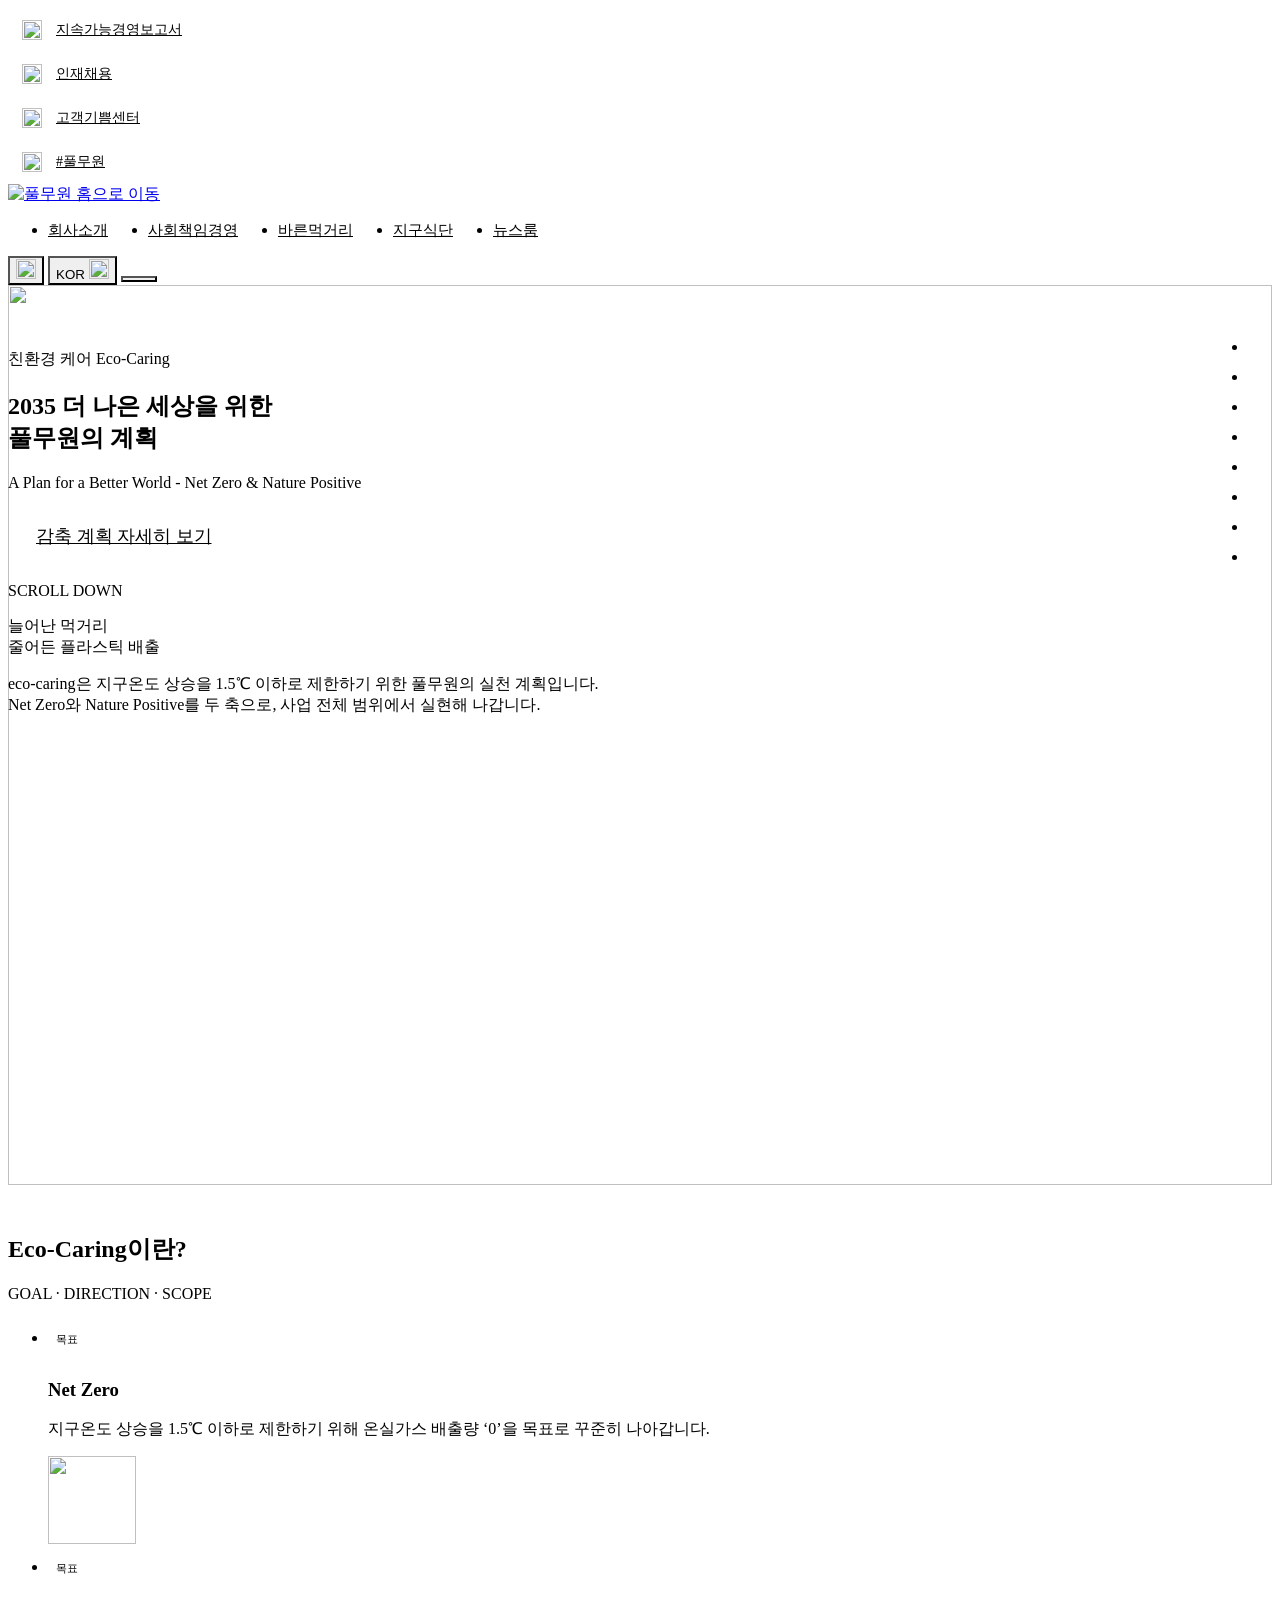
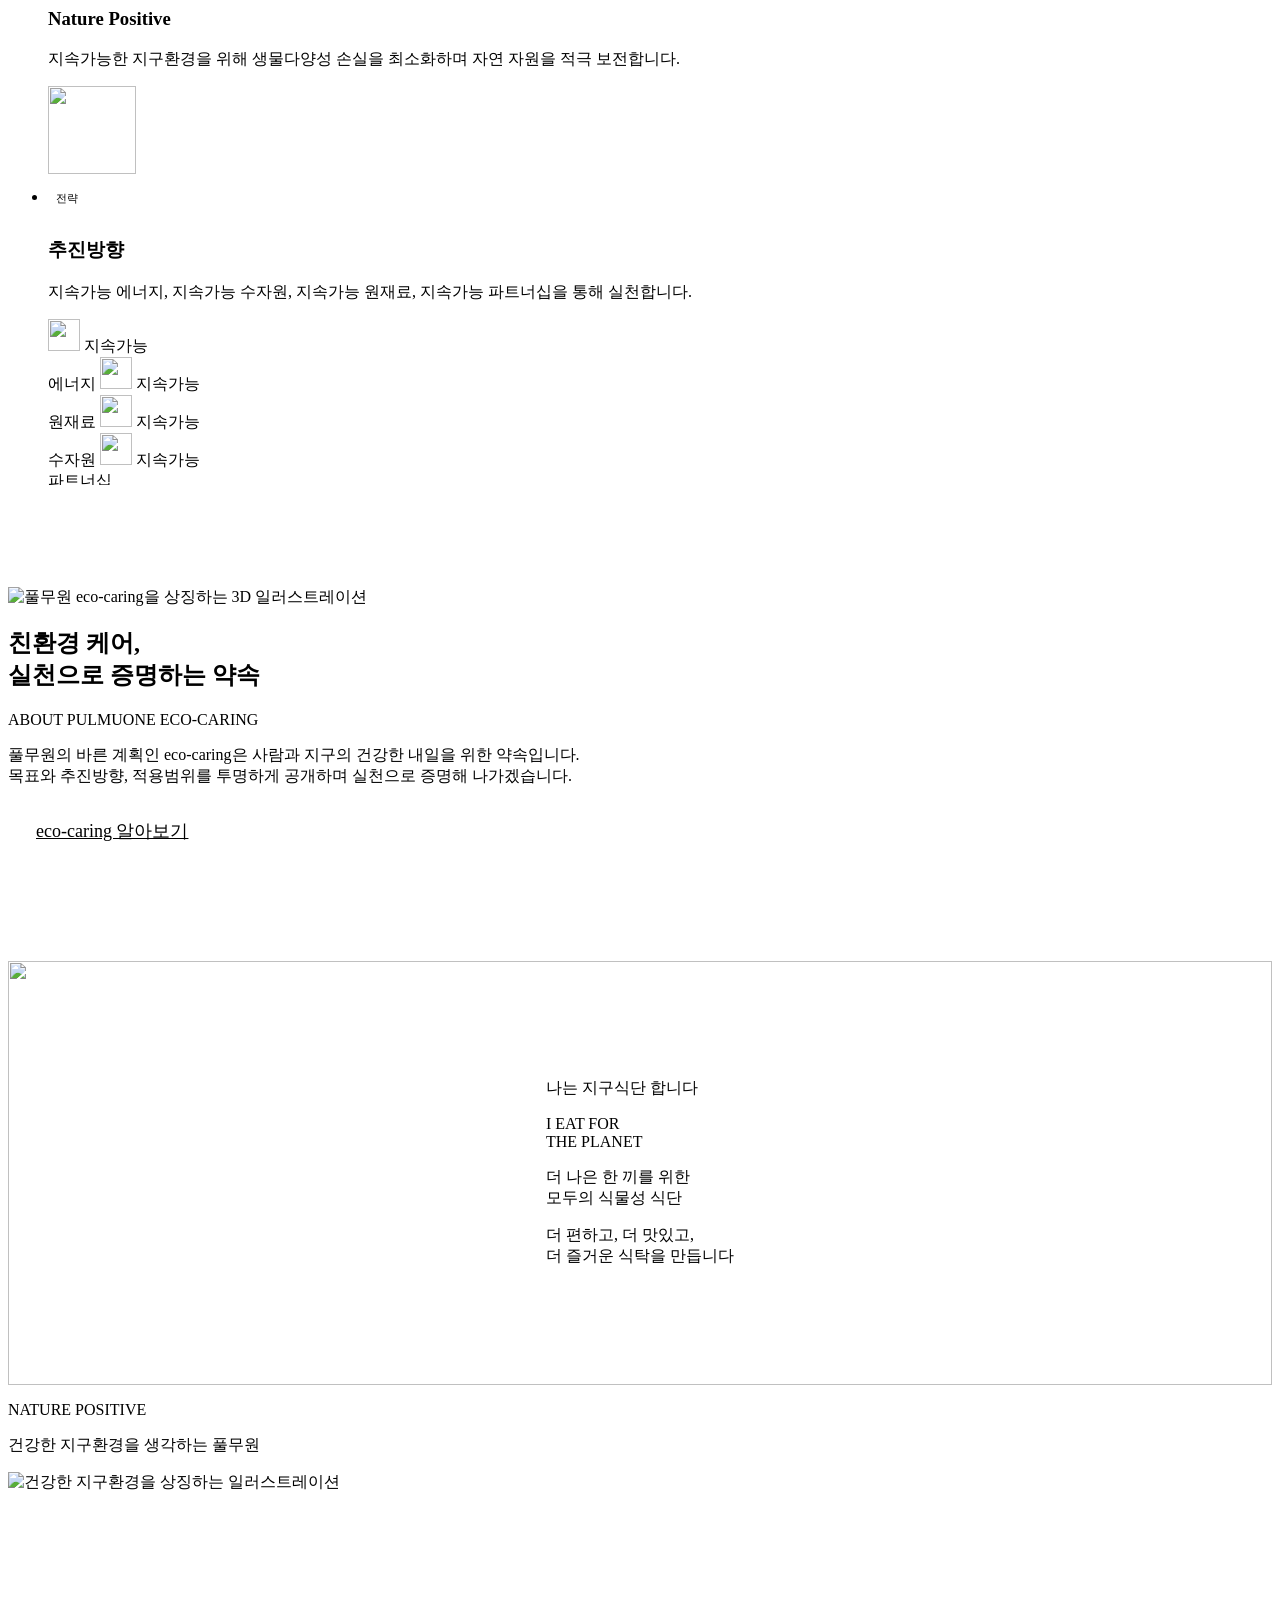
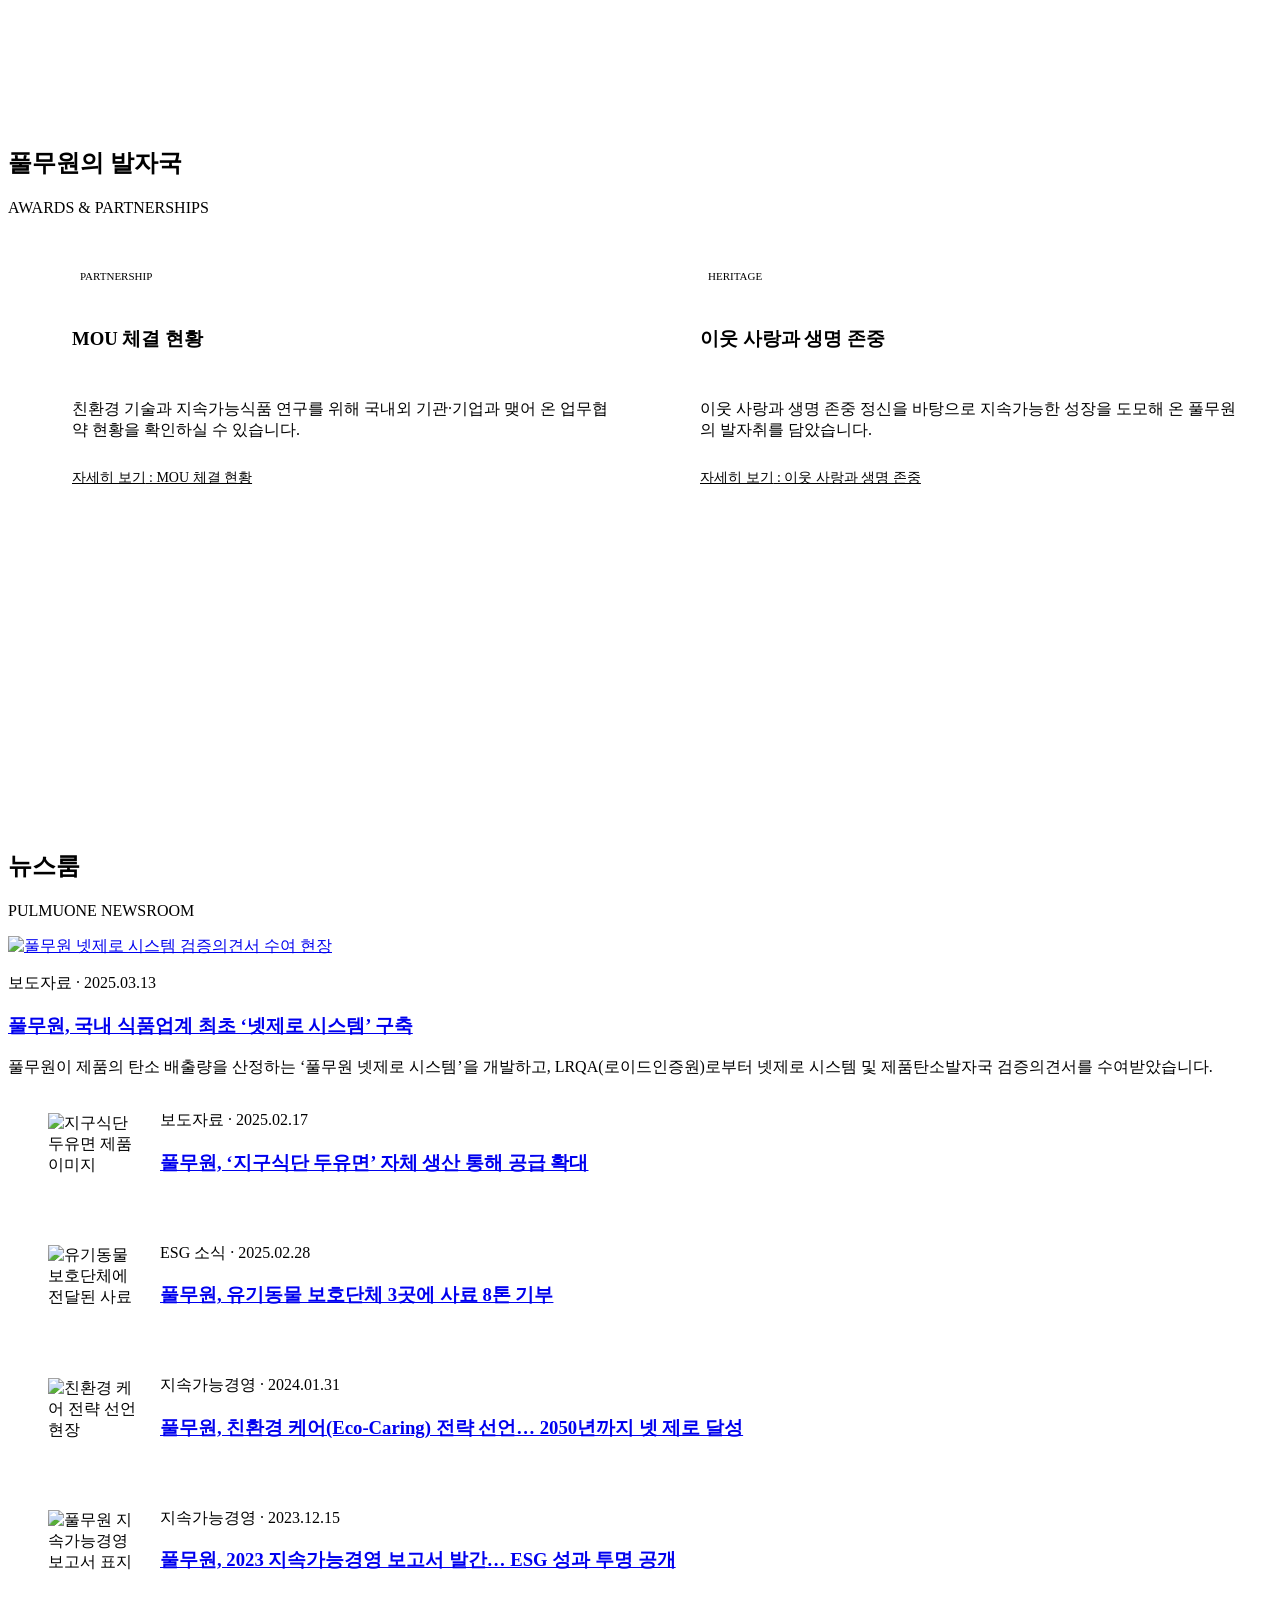
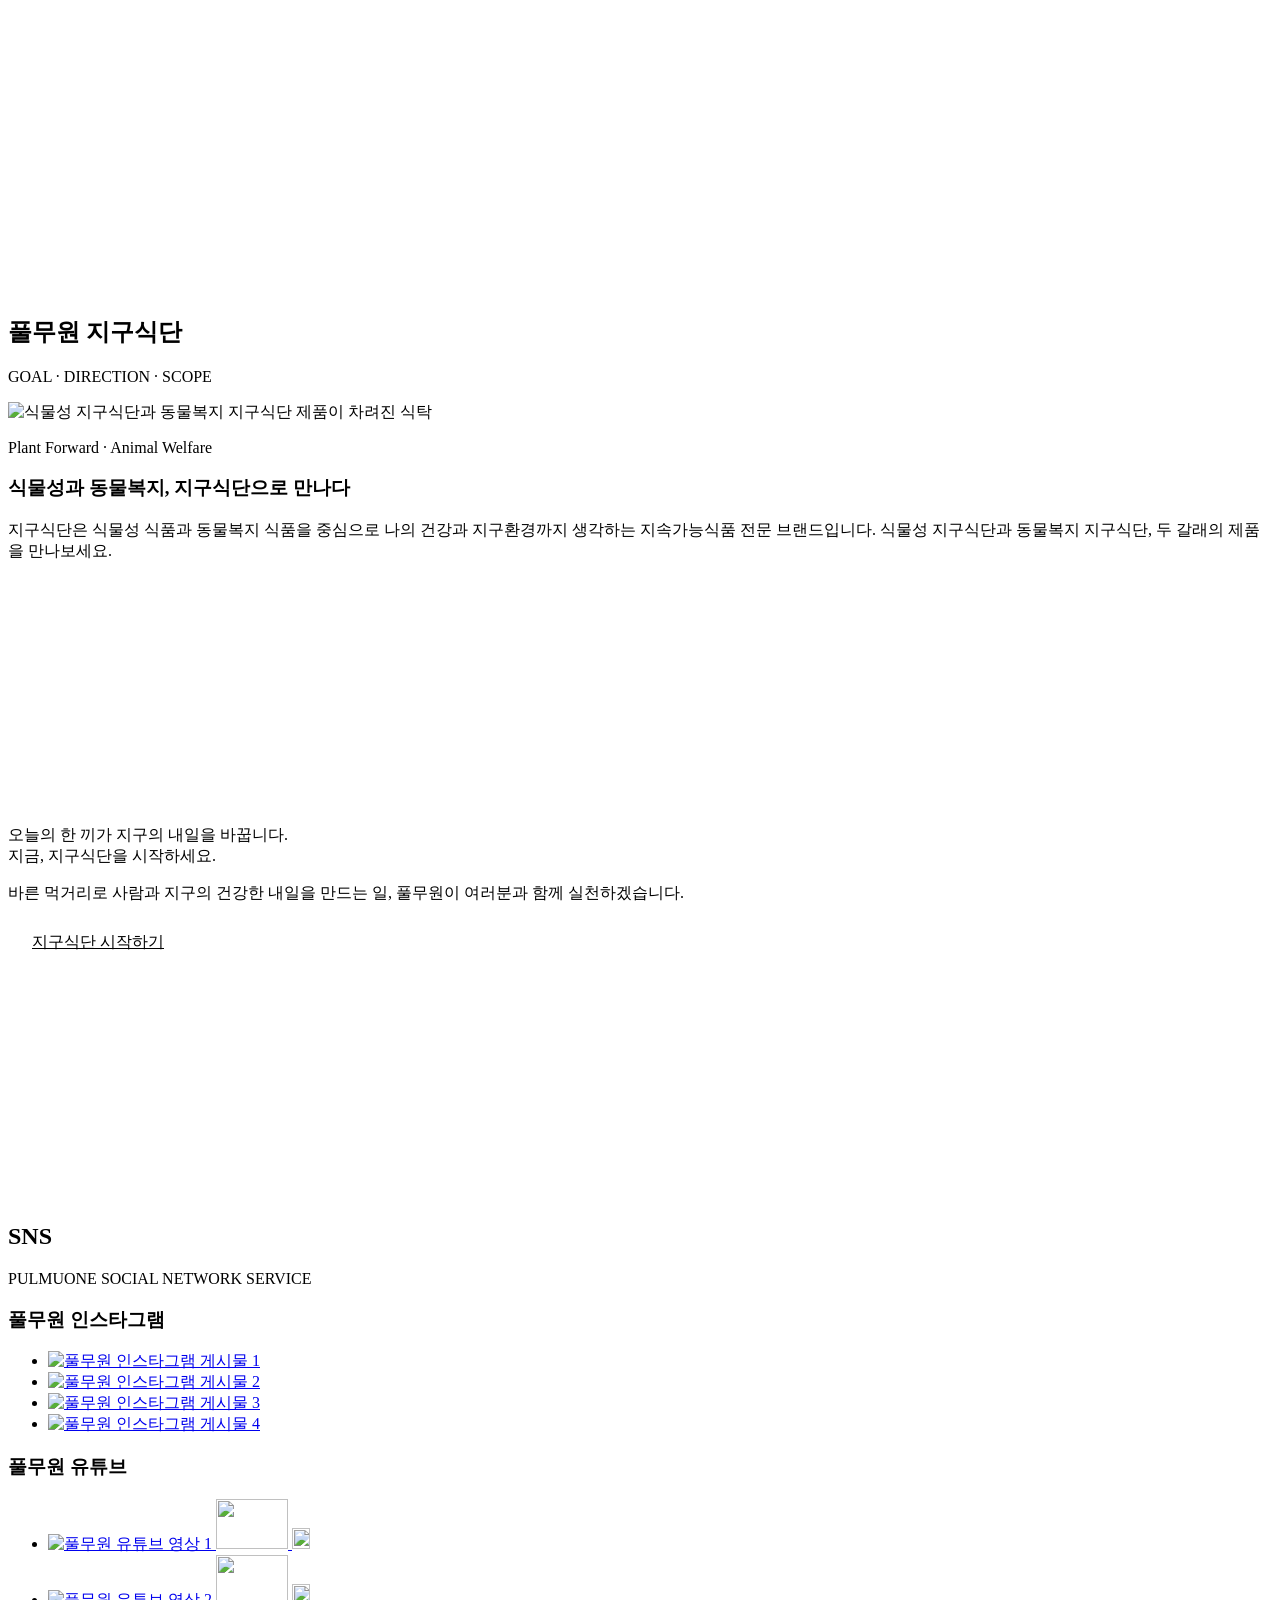
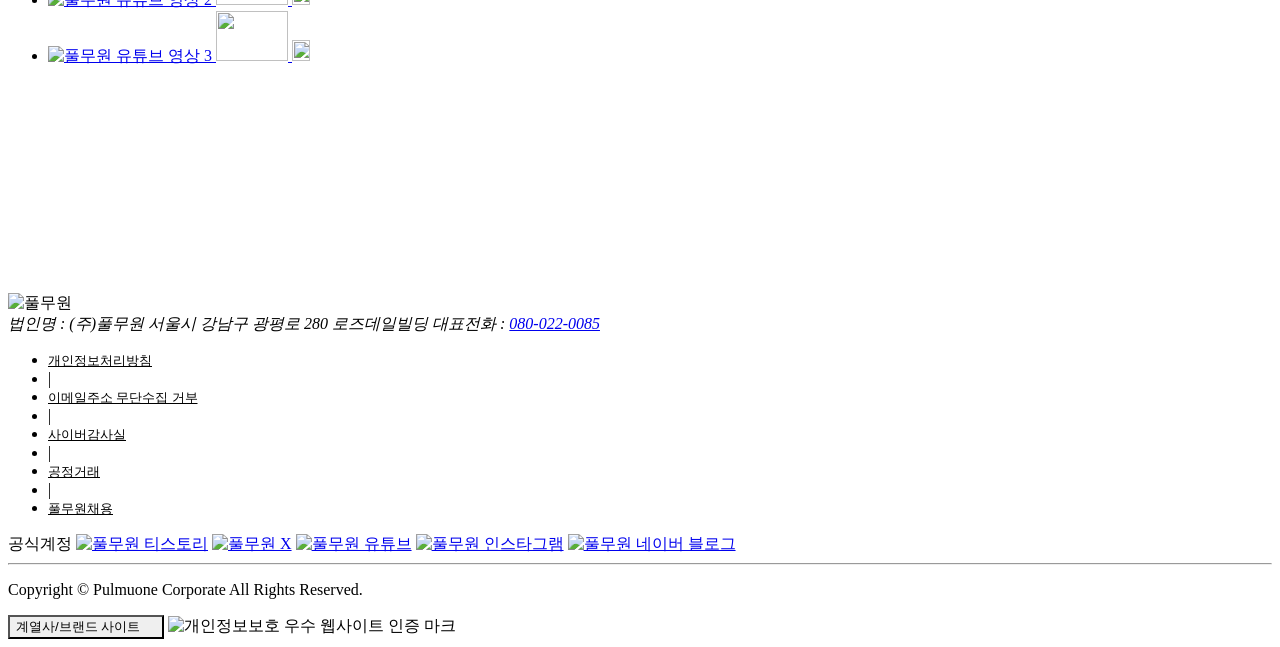
==== index.html @ fd233f51 "원일_ --color-gray-700 토큰 추가 및 Eco-Caring 카드 본문 색상 적용 - @theme에 --color-gray-700(#374151) 추가 (Figma gr" ====
<!DOCTYPE html>
<html lang="ko">
<head>
<meta charset="UTF-8" />
<meta name="viewport" content="width=device-width, initial-scale=1" />
<title>2035 더 나은 세상을 위한 풀무원의 계획 | 풀무원 Eco-Caring</title>
<meta name="description" content="eco-caring은 지구온도 상승을 1.5℃ 이하로 제한하기 위한 풀무원의 실천 계획입니다. Net Zero와 Nature Positive를 두 축으로 사업 전체 범위에서 실현해 나갑니다." />

<!-- Tailwind CSS v4 (Play CDN) -->
<script src="https://cdn.jsdelivr.net/npm/@tailwindcss/browser@4"></script>

<!-- Swiper 12 -->
<link rel="stylesheet" href="https://cdn.jsdelivr.net/npm/swiper@12/swiper-bundle.min.css" />

<!-- 프로젝트 스타일 -->
<link rel="stylesheet" href="assets/css/fonts.css" />
<link rel="stylesheet" href="assets/css/style.css" />

<style type="text/tailwindcss">
@theme {
  /* 모든 색은 kiwik_design_system(Figma) 팔레트 값만 쓴다.
     주석의 lime/green/gray 이름이 디자인시스템 변수명이다.
     같은 값을 가리키는 별칭 토큰은 두지 않는다 — 회색 계열은 팔레트 이름으로,
     역할이 뚜렷하고 값이 유일한 것만 의미 이름으로 남긴다. */

  /* ---------- 글꼴 ---------- */
  --font-sans: "NanumSquare Neo", "NanumSquare Neo Variable", system-ui, sans-serif;
  --font-weight-normal: 400;
  --font-weight-bold: 700;
  --font-weight-extrabold: 800;
  --font-weight-black: 900;

  /* ---------- 색: 브랜드 ---------- */
  --color-brand: #7bcc12;         /* lime/500 */
  --color-brand-700: #65a80f;     /* text/brand, icon/brand — Eco-Caring 카드 강조색(제목·아이콘·태그) */
  --color-green-50: #f2f9f3;      /* green/50 */
  --color-green-900: #002905;     /* green/900 */
  --color-green-950: #001903;     /* green/950 */
  --color-lime-800: #396204;      /* color/lime/800 — Eco-Caring 섹션 하단 배경 */
  --color-badge-brand: #f1f8e7;   /* lime/100 */
  --color-accent-globe: #4dad59;  /* green/400 */
  --color-stat-bg: #263826;       /* StatBlock 배경(감축 목표 카드) */

  /* ---------- 색: 회색 (배경·선·보조 글자 공용) ---------- */
  --color-gray-50: #f7f7f8;       /* gray/50 */
  --color-gray-100: #efeff1;      /* gray/100 — 푸터 배경, 카드 테두리 */
  --color-gray-200: #d9dade;      /* gray/200 — 구분선. gray/100은 푸터 배경과 같은 색이라 선이 사라진다 */
  --color-gray-400: #9ca1ab;      /* gray/400 — 보조 라벨, 구분자, 버튼 테두리 */

  --color-gray-700: #374151; /* token-exempt: @theme 정의 — gray/700 Eco-Caring 카드 본문 */

  /* ---------- 색: 글자 역할 ---------- */
  --color-text-primary: #31343b;  /* gray/800 */
  --color-text-secondary: #535964;/* gray/600 */
  --color-text-invert: #ffffff;   /* white */
  --color-footer-body: #6b7280;   /* gray/500 */

  /* ---------- 색: 스크림(사진 위 가독성 확보용) ---------- */
  --color-scrim-hero: rgba(0, 0, 0, 0.85);
  --color-scrim-banner: rgba(0, 0, 0, 0.45);

  /* ---------- 색: Hero CTA 버튼 ---------- */
  --color-cta: #6ba842; /* token-exempt: Figma Hero CTA 버튼 색(lime/700 계열, node 3010:193) */

  /* ---------- 반지름 ---------- */
  --radius-sm: 4px;
  --radius-md: 6px;
  --radius-lg: 8px;
  --radius-xl: 12px;
  --radius-2xl: 16px;
  --radius-3xl: 24px;

  /* ---------- 그림자 ---------- */
  --shadow-card: 0 1px 0 0 rgba(0, 0, 0, 0.05);

  /* ---------- 레이아웃 ---------- */
  /* 시안 콘텐츠 폭 1200px + 컨테이너 좌우 px-6(24px씩) = 1248px */
  --container-page: 1248px;
  --spacing-header-mobile: 64px;
  --spacing-header-desktop: 152px;
  /* 시안 About 미디어 500px @1080 뷰포트를 자르지 않는 상한 */
  --spacing-media-cap: 48vh;

  /* 시안 기준 미디어 옆 텍스트 열 고정 폭 */
  --spacing-text-col: 360px;
  --spacing-text-col-wide: 370px;

  /* 시안 Eco-Caring Value 카드 아이콘 크기 */
  --spacing-icon-circle-lg: 120px;
  --spacing-icon-lg: 88px;

  /* ---------- 비율 ---------- */
  --aspect-about: 38 / 25;
  --aspect-featured: 2 / 1;
  --aspect-thumb: 18 / 11;
  --aspect-community: 75 / 46;
  /* 시안 SNS 섹션 인스타그램 그리드 282x376 = 3:4 */
  --aspect-instagram: 3 / 4;

  /* ---------- 자간 ---------- */
  --tracking-tight: -0.035em;
  --tracking-tighter: -0.083em;
  --tracking-label: 0.167em;
  --tracking-tagline: 0.143em;
  --tracking-wider: 0.36em;
  --tracking-widest: 0.71em;

  /* ---------- 행간 ---------- */
  --leading-body: 1.6;
  --leading-body-lg: 1.7;

  /* ---------- 글자 크기 (데스크톱 1920px 기준 유동값) ---------- */
  --text-hero: clamp(2.25rem, 3.75vw, 4.5rem);
  --text-hero--line-height: 1.2;

  --text-hero-sub: clamp(1.375rem, 1.5625vw, 1.875rem);
  --text-hero-sub--line-height: 1.4;

  --text-section: clamp(1.625rem, 1.875vw, 2.25rem);
  --text-section--line-height: 1.15;

  --text-display: clamp(1.75rem, 2.0833vw, 2.5rem);
  --text-display--line-height: 1.3;

  --text-display-sm: clamp(1.375rem, 1.4583vw, 1.75rem);
  --text-display-sm--line-height: 1.35;

  --text-stat: clamp(2rem, 2.5vw, 3rem);
  --text-stat--line-height: 1.1;

  --text-card-lg: clamp(1.25rem, 1.25vw, 1.5rem);
  --text-card-lg--line-height: 1.25;

  --text-card: clamp(1.125rem, 1.1458vw, 1.375rem);
  --text-card--line-height: 1.3;

  --text-label: 15px;
  /* 시안 Stat Block 라벨 줄 높이 17px (= 15 × 17/15) */
  --text-label--line-height: calc(17 / 15);

  /* 시안 지구식단 배너 대형 제목(56px @1920px 캔버스) */
  --text-display-lg: clamp(2rem, 2.9167vw, 3.5rem);
  --text-display-lg--line-height: 1.3;
}

/* style.css에서만 참조하는 토큰.
   Tailwind v4는 기본적으로 "쓰인 변수"만 출력하고 Play CDN은 외부 CSS를 스캔하지 않는다.
   그래서 이 토큰들은 static으로 선언해 항상 출력되게 한다.
   (공식 문서: 테마 변수 전체 생성 = @theme static) */
@theme static {
  /* ---------- 선 두께·외곽선 ---------- */
  --spacing-hairline: 1px;
  --spacing-line-thick: 2px;
  --spacing-outline: 3px;
  --spacing-outline-offset: 2px;
  --spacing-underline-offset: 4px;

  /* ---------- 사진 위 흰 글자용 그림자 (색은 색 토큰에서 파생) ---------- */
  --shadow-text-hero: 0 1px 12px color-mix(in srgb, var(--color-black) 60%, transparent);
  --shadow-text-strong: 0 1px 16px color-mix(in srgb, var(--color-black) 75%, transparent);
}

/* 시안의 미디어:텍스트 2열 배치.
   텍스트 열은 고정 폭, 미디어는 남는 폭을 채운다. */
@utility grid-media-text {
  grid-template-columns: 1fr var(--spacing-text-col);
}

@utility grid-media-text-wide {
  grid-template-columns: 1fr var(--spacing-text-col-wide);
}
</style>
</head>

<body class="bg-white font-sans text-base text-text-primary">

<a class="skip-link" href="#main">본문 바로가기</a>

<!-- ================= 헤더 ================= -->
<header id="site-header" class="fixed inset-x-0 top-0 z-50 border-b border-gray-200 bg-white">
  <div class="mx-auto w-full max-w-page px-6">

    <!-- 상단 유틸리티 바 -->
    <div id="utility-bar" class="hidden h-14 items-center justify-end gap-1 overflow-hidden lg:flex">
      <a class="util-link" href="#section2">
        <span class="util-link__icon bg-gray-50"><img src="assets/icons/file-text.svg" alt="" width="20" height="20" /></span>
        <span>지속가능경영보고서</span>
      </a>
      <a class="util-link" href="#section4">
        <span class="util-link__icon bg-gray-50"><img src="assets/icons/users.svg" alt="" width="20" height="20" /></span>
        <span>인재채용</span>
      </a>
      <a class="util-link" href="#site-footer">
        <span class="util-link__icon bg-gray-50"><img src="assets/icons/message-square.svg" alt="" width="20" height="20" /></span>
        <span>고객기쁨센터</span>
      </a>
      <a class="util-link" href="#section6">
        <span class="util-link__icon bg-gray-50"><img src="assets/icons/shopping-cart.svg" alt="" width="20" height="20" /></span>
        <span class="font-bold">#풀무원</span>
      </a>
    </div>

    <!-- 메인 내비게이션 -->
    <div class="flex h-16 items-center justify-between lg:h-24">
      <a href="#section1" class="focus-ring shrink-0 rounded-md">
        <img src="assets/images/logo-pulmuone.png" alt="풀무원 홈으로 이동" class="w-24 lg:w-28" />
      </a>

      <nav id="primary-nav" class="site-nav" aria-label="주요 메뉴">
        <ul class="site-nav__list">
          <li><a class="site-nav__link" href="#section3">회사소개</a></li>
          <li><a class="site-nav__link" href="#section4">사회책임경영</a></li>
          <li><a class="site-nav__link" href="#section2">바른먹거리</a></li>
          <li><a class="site-nav__link" href="#section6">지구식단</a></li>
          <li><a class="site-nav__link" href="#section5">뉴스룸</a></li>
        </ul>
      </nav>

      <div class="flex items-center gap-4">
        <button type="button" class="focus-ring hidden size-9 items-center justify-center rounded-lg lg:flex" aria-label="통합 검색 열기">
          <img src="assets/icons/search.svg" alt="" width="20" height="20" class="size-5" />
        </button>

        <button type="button" class="focus-ring hidden items-center gap-1 rounded-lg border border-gray-400 p-2 text-base lg:flex" aria-label="KOR 언어 선택, 현재 한국어" aria-haspopup="listbox">
          <span>KOR</span>
          <img src="assets/icons/chevron-down.svg" alt="" width="20" height="20" class="size-5" />
        </button>

        <button type="button" id="menu-toggle" class="focus-ring flex size-10 items-center justify-center rounded-lg lg:hidden" aria-label="메뉴 열기" aria-expanded="false" aria-controls="primary-nav">
          <span class="menu-bars" aria-hidden="true"><span></span><span></span><span></span></span>
        </button>
      </div>
    </div>
  </div>
</header>

<!-- ================= 섹션 바로가기 (도트 내비) ================= -->
<nav class="dot-nav" aria-label="섹션 바로가기">
  <ul>
    <li><a class="dot-nav__link" href="#section1"><span class="dot-nav__dot" aria-hidden="true"></span><span class="dot-nav__text">2035 계획</span></a></li>
    <li><a class="dot-nav__link" href="#section2"><span class="dot-nav__dot" aria-hidden="true"></span><span class="dot-nav__text">Eco-Caring이란?</span></a></li>
    <li><a class="dot-nav__link" href="#section3"><span class="dot-nav__dot" aria-hidden="true"></span><span class="dot-nav__text">실천으로 증명하는 약속</span></a></li>
    <li><a class="dot-nav__link" href="#section4"><span class="dot-nav__dot" aria-hidden="true"></span><span class="dot-nav__text">풀무원의 발자국</span></a></li>
    <li><a class="dot-nav__link" href="#section5"><span class="dot-nav__dot" aria-hidden="true"></span><span class="dot-nav__text">뉴스룸</span></a></li>
    <li><a class="dot-nav__link" href="#section6"><span class="dot-nav__dot" aria-hidden="true"></span><span class="dot-nav__text">풀무원 지구식단</span></a></li>
    <li><a class="dot-nav__link" href="#section7"><span class="dot-nav__dot" aria-hidden="true"></span><span class="dot-nav__text">SNS</span></a></li>
    <li><a class="dot-nav__link" href="#site-footer"><span class="dot-nav__dot" aria-hidden="true"></span><span class="dot-nav__text">사이트 정보</span></a></li>
  </ul>
</nav>

<main id="main">

  <!-- ============================================================
       SECTION 1 — Hero
       ============================================================ -->
  <section id="section1" class="panel" aria-labelledby="hero-title">
    <div class="panel__scroll pt-header-mobile lg:pt-header-desktop">
      <div class="hero">
        <img src="assets/images/hero.png" alt="" class="hero__bg" />
        <div class="hero__scrim bg-gradient-to-b from-scrim-banner to-scrim-hero lg:bg-gradient-to-r lg:from-transparent lg:via-transparent lg:via-35% lg:to-scrim-hero" aria-hidden="true"></div>

        <div class="hero__inner mx-auto flex w-full max-w-page flex-col justify-between gap-12 px-6">
          <div class="flex flex-col items-start gap-6">
            <p class="flex items-center gap-2">
              <span class="h-0.5 w-10 shrink-0 bg-green-50" aria-hidden="true"></span>
              <span class="ts-strong text-sm font-bold tracking-widest text-green-50">친환경 케어 Eco-Caring</span>
            </p>

            <h1 id="hero-title" class="ts-hero text-hero font-black tracking-tight text-text-invert">
              2035 더 나은 세상을 위한<br />풀무원의 계획
            </h1>

            <p class="ts-hero text-base leading-body text-text-invert">
              A Plan for a Better World - Net Zero &amp; Nature Positive
            </p>

            <a class="btn-brand bg-cta mt-2 self-start" href="#section2">감축 계획 자세히 보기</a>
          </div>

          <div class="flex flex-col items-start justify-between gap-10 lg:flex-row lg:items-end">
            <p class="flex items-center gap-3 py-3">
              <span class="ts-hero text-sm font-bold tracking-wider text-text-invert">SCROLL DOWN</span>
              <span class="scroll-cue flex size-6 items-center justify-center" aria-hidden="true">
                <img src="assets/icons/arrow-down.svg" alt="" width="16" height="16" class="size-4" />
              </span>
            </p>

            <div class="flex max-w-2xl flex-col gap-3 lg:items-end lg:text-right">
              <p class="ts-hero text-hero-sub font-bold tracking-tighter text-text-invert">
                늘어난 먹거리<br />줄어든 플라스틱 배출
              </p>
              <p class="ts-strong text-base leading-body-lg text-text-invert">
                eco-caring은 지구온도 상승을 1.5℃ 이하로 제한하기 위한 풀무원의 실천 계획입니다.<br />
                Net Zero와 Nature Positive를 두 축으로, 사업 전체 범위에서 실현해 나갑니다.
              </p>
            </div>
          </div>
        </div>
      </div>
    </div>
  </section>

  <!-- ============================================================
       SECTION 2 — Eco-Caring이란? + 중장기 감축 목표
       ============================================================ -->
  <section id="section2" class="panel" aria-labelledby="s2-title">
    <div class="panel__scroll panel__scroll--split pt-header-mobile lg:pt-header-desktop">

      <div class="panel__block bg-white">
        <div class="mx-auto w-full max-w-page px-6">
          <header class="mb-10 flex flex-col gap-2">
            <h2 id="s2-title" class="text-section font-black text-text-primary">Eco-Caring이란?</h2>
            <p class="text-base text-text-secondary">GOAL · DIRECTION · SCOPE</p>
          </header>

          <ul class="grid grid-cols-1 gap-8 sm:grid-cols-3">
            <li class="relative flex flex-col gap-4 overflow-hidden rounded-xl border border-brand-700 bg-white p-10 shadow-card">
              <div class="absolute inset-x-0 top-0 h-1 bg-brand-700" aria-hidden="true"></div>
              <div class="flex flex-col gap-4">
                <p class="badge rounded-sm bg-brand-700 text-white">목표</p>
                <h3 class="text-3xl font-black text-brand-700">Net Zero</h3>
                <p class="text-sm leading-body text-gray-700">지구온도 상승을 1.5℃ 이하로 제한하기 위해 온실가스 배출량 ‘0’을 목표로 꾸준히 나아갑니다.</p>
              </div>
              <div class="flex flex-1 items-center justify-center">
                <span class="flex size-icon-circle-lg items-center justify-center rounded-full bg-green-50">
                  <img src="assets/icons/factory.svg" alt="" width="88" height="88" class="size-icon-lg" />
                </span>
              </div>
            </li>

            <li class="relative flex flex-col gap-4 overflow-hidden rounded-xl border border-brand-700 bg-white p-10 shadow-card">
              <div class="absolute inset-x-0 top-0 h-1 bg-brand-700" aria-hidden="true"></div>
              <div class="flex flex-col gap-4">
                <p class="badge rounded-sm bg-brand-700 text-white">목표</p>
                <h3 class="text-3xl font-black text-brand-700">Nature Positive</h3>
                <p class="text-sm leading-body text-gray-700">지속가능한 지구환경을 위해 생물다양성 손실을 최소화하며 자연 자원을 적극 보전합니다.</p>
              </div>
              <div class="flex flex-1 items-center justify-center">
                <span class="flex size-icon-circle-lg items-center justify-center rounded-full bg-green-50">
                  <img src="assets/icons/leaf.svg" alt="" width="88" height="88" class="size-icon-lg" />
                </span>
              </div>
            </li>

            <li class="relative flex flex-col gap-4 overflow-hidden rounded-xl border border-brand-700 bg-white p-10 shadow-card">
              <div class="absolute inset-x-0 top-0 h-1 bg-brand-700" aria-hidden="true"></div>
              <div class="flex flex-col gap-4">
                <p class="badge rounded-sm bg-brand-700 text-white">전략</p>
                <h3 class="text-3xl font-black text-brand-700">추진방향</h3>
                <p class="text-sm leading-body text-gray-700 text-center">지속가능 에너지, 지속가능 수자원, 지속가능 원재료, 지속가능 파트너십을 통해 실천합니다.</p>
              </div>
              <div class="grid grid-cols-2 gap-4 pt-2">
                <span class="flex flex-col items-center gap-1.5">
                  <span class="flex size-16 items-center justify-center rounded-full bg-green-50">
                    <img src="assets/icons/zap.svg" alt="" width="32" height="32" class="size-8" />
                  </span>
                  <span class="text-xs font-bold text-brand-700">지속가능<br />에너지</span>
                </span>
                <span class="flex flex-col items-center gap-1.5">
                  <span class="flex size-16 items-center justify-center rounded-full bg-green-50">
                    <img src="assets/icons/globe-mini.svg" alt="" width="32" height="32" class="size-8" />
                  </span>
                  <span class="text-xs font-bold text-brand-700">지속가능<br />원재료</span>
                </span>
                <span class="flex flex-col items-center gap-1.5">
                  <span class="flex size-16 items-center justify-center rounded-full bg-green-50">
                    <img src="assets/icons/droplet.svg" alt="" width="32" height="32" class="size-8" />
                  </span>
                  <span class="text-xs font-bold text-brand-700">지속가능<br />수자원</span>
                </span>
                <span class="flex flex-col items-center gap-1.5">
                  <span class="flex size-16 items-center justify-center rounded-full bg-green-50">
                    <img src="assets/icons/handshake.svg" alt="" width="32" height="32" class="size-8" />
                  </span>
                  <span class="text-xs font-bold text-brand-700">지속가능<br />파트너십</span>
                </span>
              </div>
            </li>
          </ul>
        </div>
      </div>

      <div class="panel__block panel__block--auto bg-lime-800">
        <div class="mx-auto w-full max-w-page px-6">
          <header class="mb-10 flex flex-col gap-2">
            <h2 class="text-section font-black text-text-invert">2035 풀무원의 중장기 감축 목표</h2>
            <p class="text-base text-gray-400">PULMUONE ECO-CARING BY NUMBERS</p>
          </header>

          <ul class="grid grid-cols-1 gap-3 sm:grid-cols-2 sm:gap-4 lg:grid-cols-4 lg:gap-6">
            <li class="stat-block bg-green-950 shadow-card sm:bg-stat-bg">
              <p class="text-stat font-extrabold text-green-50">2050</p>
              <p class="text-xl font-bold text-white">Net Zero 달성 목표 연도</p>
            </li>
            <li class="stat-block bg-green-950 shadow-card sm:bg-stat-bg">
              <p class="text-stat font-extrabold text-green-50">13%</p>
              <p class="text-xl font-bold text-white">수자원 사용량 감축</p>
            </li>
            <li class="stat-block bg-green-950 shadow-card sm:bg-stat-bg">
              <p class="text-stat font-extrabold text-green-50">20%</p>
              <p class="text-xl font-bold text-white">플라스틱 사용량 감축</p>
            </li>
            <li class="stat-block bg-green-950 shadow-card sm:bg-stat-bg">
              <p class="text-stat font-extrabold text-green-50">20%</p>
              <p class="text-xl font-bold text-white">온실가스 감축</p>
            </li>
          </ul>
        </div>
      </div>

    </div>
  </section>

  <!-- ============================================================
       SECTION 3 — 실천으로 증명하는 약속 + 지구시민 배너
       ============================================================ -->
  <section id="section3" class="panel" aria-labelledby="s3-title">
    <div class="panel__scroll panel__scroll--split pt-header-mobile lg:pt-header-desktop">

      <div class="panel__block bg-white">
        <div class="mx-auto grid w-full max-w-page items-center gap-10 px-6 lg:grid-media-text lg:gap-20">
          <img src="assets/images/about-media.png" alt="풀무원 eco-caring을 상징하는 3D 일러스트레이션" class="aspect-about max-h-media-cap w-full rounded-2xl object-cover" loading="lazy" />

          <div class="flex flex-col items-start gap-8">
            <header class="flex flex-col gap-2">
              <h2 id="s3-title" class="text-section font-black text-text-primary">친환경 케어,<br />실천으로 증명하는 약속</h2>
              <p class="text-base text-text-secondary">ABOUT PULMUONE ECO-CARING</p>
            </header>

            <p class="text-base leading-normal text-text-primary">
              풀무원의 바른 계획인 eco-caring은 사람과 지구의 건강한 내일을 위한 약속입니다.<br />
              목표와 추진방향, 적용범위를 투명하게 공개하며 실천으로 증명해 나가겠습니다.
            </p>

            <a class="btn-brand bg-brand" href="#section2">
              eco-caring 알아보기
              <img src="assets/icons/arrow-right.svg" alt="" width="16" height="16" class="size-4" />
            </a>
          </div>
        </div>
      </div>

      <div class="panel__block panel__block--media">
        <img src="assets/images/global-citizen-banner.png" alt="" class="hero__bg" />
        <div class="absolute inset-0 bg-scrim-banner" aria-hidden="true"></div>

        <div class=”relative mx-auto flex w-full max-w-page flex-col items-start gap-2.5 px-6”>
          <p class=”ts-hero text-display-lg font-black text-text-invert”>나는 지구식단 합니다</p>
          <p class=”ts-hero text-display-lg font-bold text-text-invert”>I EAT FOR<br />THE PLANET</p>
          <p class=”ts-strong text-display font-bold text-text-invert”>더 나은 한 끼를 위한<br />모두의 식물성 식단</p>
          <p class=”ts-strong text-section font-bold text-text-invert”>더 편하고, 더 맛있고,<br />더 즐거운 식탁을 만듭니다</p>
        </div>
      </div>

    </div>
  </section>

  <!-- ============================================================
       SECTION 3-M — Nature Positive (모바일 전용, 데스크톱에서 hidden)
       모바일 Figma node 3007:2579 기준
       ============================================================ -->
  <section class="lg:hidden bg-gray-50" aria-label="지구환경 보호">
    <div class="flex flex-col items-center gap-4 px-8 py-10 text-center">
      <p class="text-xs font-extrabold uppercase tracking-label text-brand-700">NATURE POSITIVE</p>
      <p class="text-lg font-extrabold text-text-primary">건강한 지구환경을 생각하는 풀무원</p>
      <!-- 지구 일러스트 에셋(earth-illustration.png)이 assets/images에 없어
           about-media.png로 임시 대체. 실제 에셋 추가 후 교체 필요. -->
      <img src="assets/images/about-media.png" alt="건강한 지구환경을 상징하는 일러스트레이션" class="size-44 rounded-full object-cover" loading="lazy" />
    </div>
  </section>

  <!-- ============================================================
       SECTION 4 — 풀무원의 발자국
       ============================================================ -->
  <section id="section4" class="panel" aria-labelledby="s4-title">
    <div class="panel__scroll pt-header-mobile lg:pt-header-desktop">
      <div class="panel__block bg-white">
        <div class="mx-auto w-full max-w-page px-6">
          <header class="mb-10 flex flex-col gap-2">
            <h2 id="s4-title" class="text-section font-black text-text-primary">풀무원의 발자국</h2>
            <p class="text-base text-text-secondary">AWARDS &amp; PARTNERSHIPS</p>
          </header>

          <div class="swiper card-swiper" data-swiper="csr">
            <ul class="swiper-wrapper">
              <li class="swiper-slide csr-card shadow-card">
                <p class="badge rounded-sm bg-badge-brand text-green-950">PARTNERSHIP</p>
                <h3 class="text-card font-bold text-text-primary">MOU 체결 현황</h3>
                <p class="text-sm leading-body text-text-secondary">
                  친환경 기술과 지속가능식품 연구를 위해 국내외 기관·기업과 맺어 온 업무협약 현황을 확인하실 수 있습니다.
                </p>
                <a class="card-link card-link--dark" href="#section5">자세히 보기<span class="sr-only"> : MOU 체결 현황</span></a>
              </li>

              <li class="swiper-slide csr-card shadow-card">
                <p class="badge rounded-sm bg-badge-brand text-green-950">HERITAGE</p>
                <h3 class="text-card font-bold text-text-primary">이웃 사랑과 생명 존중</h3>
                <p class="text-sm leading-body text-text-secondary">
                  이웃 사랑과 생명 존중 정신을 바탕으로 지속가능한 성장을 도모해 온 풀무원의 발자취를 담았습니다.
                </p>
                <a class="card-link card-link--dark" href="#section5">자세히 보기<span class="sr-only"> : 이웃 사랑과 생명 존중</span></a>
              </li>
            </ul>
            <div class="swiper-pagination" data-pagination="csr"></div>
          </div>
        </div>
      </div>
    </div>
  </section>

  <!-- ============================================================
       SECTION 5 — 뉴스룸
       ============================================================ -->
  <section id="section5" class="panel" aria-labelledby="s5-title">
    <div class="panel__scroll pt-header-mobile lg:pt-header-desktop">
      <div class="panel__block bg-white">
        <div class="mx-auto w-full max-w-page px-6">
          <header class="mb-10 flex flex-col gap-2">
            <h2 id="s5-title" class="text-section font-black text-text-primary">뉴스룸</h2>
            <p class="text-base text-text-secondary">PULMUONE NEWSROOM</p>
          </header>

          <div class="grid gap-10 lg:grid-media-text">
            <article class="flex flex-col gap-6">
              <a class="focus-ring block overflow-hidden rounded-xl" href="#section5">
                <img src="assets/images/news-featured.png" alt="풀무원 넷제로 시스템 검증의견서 수여 현장" class="aspect-featured w-full object-cover" loading="lazy" />
              </a>
              <p class="text-sm font-bold text-green-900">보도자료 · 2025.03.13</p>
              <h3 class="text-display-sm font-extrabold text-text-primary">
                <a class="focus-ring" href="#section5">풀무원, 국내 식품업계 최초 ‘넷제로 시스템’ 구축</a>
              </h3>
              <p class="text-base leading-normal text-footer-body">
                풀무원이 제품의 탄소 배출량을 산정하는 ‘풀무원 넷제로 시스템’을 개발하고, LRQA(로이드인증원)로부터 넷제로 시스템 및 제품탄소발자국 검증의견서를 수여받았습니다.
              </p>
            </article>

            <div class="swiper card-swiper" data-swiper="news">
              <ul class="swiper-wrapper">
                <li class="swiper-slide news-row">
                  <img src="assets/images/news-small-1.png" alt="지구식단 두유면 제품 이미지" class="news-row__thumb aspect-thumb" loading="lazy" />
                  <div class="flex min-w-0 flex-col gap-2">
                    <p class="text-xs font-bold text-green-900">보도자료 · 2025.02.17</p>
                    <h3 class="text-lg font-bold text-text-primary">
                      <a class="focus-ring" href="#section5">풀무원, ‘지구식단 두유면’ 자체 생산 통해 공급 확대</a>
                    </h3>
                  </div>
                </li>
                <li class="swiper-slide news-row">
                  <img src="assets/images/news-small-2.png" alt="유기동물 보호단체에 전달된 사료" class="news-row__thumb aspect-thumb" loading="lazy" />
                  <div class="flex min-w-0 flex-col gap-2">
                    <p class="text-xs font-bold text-green-900">ESG 소식 · 2025.02.28</p>
                    <h3 class="text-lg font-bold text-text-primary">
                      <a class="focus-ring" href="#section5">풀무원, 유기동물 보호단체 3곳에 사료 8톤 기부</a>
                    </h3>
                  </div>
                </li>
                <li class="swiper-slide news-row">
                  <img src="assets/images/news-small-3.png" alt="친환경 케어 전략 선언 현장" class="news-row__thumb aspect-thumb" loading="lazy" />
                  <div class="flex min-w-0 flex-col gap-2">
                    <p class="text-xs font-bold text-green-900">지속가능경영 · 2024.01.31</p>
                    <h3 class="text-lg font-bold text-text-primary">
                      <a class="focus-ring" href="#section5">풀무원, 친환경 케어(Eco-Caring) 전략 선언… 2050년까지 넷 제로 달성</a>
                    </h3>
                  </div>
                </li>
                <li class="swiper-slide news-row">
                  <img src="assets/images/news-small-1.png" alt="풀무원 지속가능경영 보고서 표지" class="news-row__thumb aspect-thumb" loading="lazy" />
                  <div class="flex min-w-0 flex-col gap-2">
                    <p class="text-xs font-bold text-green-900">지속가능경영 · 2023.12.15</p>
                    <h3 class="text-lg font-bold text-text-primary">
                      <a class="focus-ring" href="#section5">풀무원, 2023 지속가능경영 보고서 발간… ESG 성과 투명 공개</a>
                    </h3>
                  </div>
                </li>
              </ul>
              <div class="swiper-pagination" data-pagination="news"></div>
            </div>
          </div>
        </div>
      </div>
    </div>
  </section>

  <!-- ============================================================
       SECTION 6 — 풀무원 지구식단 + CTA
       ============================================================ -->
  <section id="section6" class="panel" aria-labelledby="s6-title">
    <div class="panel__scroll panel__scroll--split pt-header-mobile lg:pt-header-desktop">

      <div class="panel__block bg-white">
        <div class="mx-auto w-full max-w-page px-6">
          <header class="mb-10 flex flex-col gap-2">
            <h2 id="s6-title" class="text-section font-black text-text-primary">풀무원 지구식단</h2>
            <p class="text-base text-text-secondary">GOAL · DIRECTION · SCOPE</p>
          </header>

          <div class="grid items-center gap-10 lg:grid-media-text-wide lg:gap-20">
            <img src="assets/images/community-1.png" alt="식물성 지구식단과 동물복지 지구식단 제품이 차려진 식탁" class="aspect-community max-h-media-cap w-full rounded-2xl object-cover" loading="lazy" />

            <div class="flex flex-col gap-6">
              <p class="text-sm font-bold uppercase tracking-tagline text-green-900">Plant Forward · Animal Welfare</p>
              <h3 class="text-display-sm font-extrabold text-text-primary">식물성과 동물복지, 지구식단으로 만나다</h3>
              <p class="text-base leading-normal text-footer-body">
                지구식단은 식물성 식품과 동물복지 식품을 중심으로 나의 건강과 지구환경까지 생각하는 지속가능식품 전문 브랜드입니다. 식물성 지구식단과 동물복지 지구식단, 두 갈래의 제품을 만나보세요.
              </p>
            </div>
          </div>
        </div>
      </div>

      <div class="panel__block panel__block--auto panel__block--cta bg-green-50">
        <div class="mx-auto flex w-full max-w-page flex-col items-center gap-8 px-6 text-center">
          <p class="text-display font-extrabold text-green-900">
            오늘의 한 끼가 지구의 내일을 바꿉니다.<br />지금, 지구식단을 시작하세요.
          </p>
          <p class="text-base text-text-primary">
            바른 먹거리로 사람과 지구의 건강한 내일을 만드는 일, 풀무원이 여러분과 함께 실천하겠습니다.
          </p>
          <a class="btn-brand btn-brand--sm bg-brand" href="#site-footer">지구식단 시작하기</a>
        </div>
      </div>

    </div>
  </section>

  <!-- ============================================================
       SECTION 7 — SNS
       ============================================================ -->
  <section id="section7" class="panel" aria-labelledby="s7-title">
    <div class="panel__scroll pt-header-mobile lg:pt-header-desktop">
      <div class="panel__block bg-white">
        <div class="mx-auto w-full max-w-page px-6">
          <header class="mb-10 flex flex-col gap-2">
            <h2 id="s7-title" class="text-section font-black text-text-primary">SNS</h2>
            <p class="text-base text-text-secondary">PULMUONE SOCIAL NETWORK SERVICE</p>
          </header>

          <div class="flex flex-col gap-6 pb-6">
            <h3 class="text-3xl font-extrabold text-text-primary">풀무원 인스타그램</h3>
            <ul class="grid grid-cols-2 gap-6 lg:grid-cols-4">
              <li>
                <a class="focus-ring block overflow-hidden rounded-xl border border-gray-200" href="#site-footer">
                  <img src="assets/images/social-instagram-1.png" alt="풀무원 인스타그램 게시물 1" class="aspect-instagram w-full object-cover" loading="lazy" />
                </a>
              </li>
              <li>
                <a class="focus-ring block overflow-hidden rounded-xl border border-gray-200" href="#site-footer">
                  <img src="assets/images/social-instagram-2.png" alt="풀무원 인스타그램 게시물 2" class="aspect-instagram w-full object-cover" loading="lazy" />
                </a>
              </li>
              <li>
                <a class="focus-ring block overflow-hidden rounded-xl border border-gray-200" href="#site-footer">
                  <img src="assets/images/social-instagram-3.png" alt="풀무원 인스타그램 게시물 3" class="aspect-instagram w-full object-cover" loading="lazy" />
                </a>
              </li>
              <li>
                <a class="focus-ring block overflow-hidden rounded-xl border border-gray-200" href="#site-footer">
                  <img src="assets/images/social-instagram-4.png" alt="풀무원 인스타그램 게시물 4" class="aspect-instagram w-full object-cover" loading="lazy" />
                </a>
              </li>
            </ul>
          </div>

          <div class="flex flex-col gap-6 py-6">
            <h3 class="text-3xl font-extrabold text-text-primary">풀무원 유튜브</h3>
            <ul class="grid grid-cols-1 gap-6 lg:grid-cols-3">
              <li class="relative">
                <a class="focus-ring block overflow-hidden rounded-xl border border-gray-200" href="#site-footer">
                  <img src="assets/images/social-youtube-1.png" alt="풀무원 유튜브 영상 1" class="aspect-video w-full object-cover" loading="lazy" />
                  <span class="absolute inset-0 flex items-center justify-center" aria-hidden="true">
                    <span class="relative flex items-center justify-center">
                      <img src="assets/icons/youtube-badge.svg" alt="" width="72" height="50" />
                      <img src="assets/icons/play.svg" alt="" width="18" height="21" class="absolute inset-0 m-auto" />
                    </span>
                  </span>
                </a>
              </li>
              <li class="relative">
                <a class="focus-ring block overflow-hidden rounded-xl border border-gray-200" href="#site-footer">
                  <img src="assets/images/social-youtube-2.png" alt="풀무원 유튜브 영상 2" class="aspect-video w-full object-cover" loading="lazy" />
                  <span class="absolute inset-0 flex items-center justify-center" aria-hidden="true">
                    <span class="relative flex items-center justify-center">
                      <img src="assets/icons/youtube-badge.svg" alt="" width="72" height="50" />
                      <img src="assets/icons/play.svg" alt="" width="18" height="21" class="absolute inset-0 m-auto" />
                    </span>
                  </span>
                </a>
              </li>
              <li class="relative">
                <a class="focus-ring block overflow-hidden rounded-xl border border-gray-200" href="#site-footer">
                  <img src="assets/images/social-youtube-3.png" alt="풀무원 유튜브 영상 3" class="aspect-video w-full object-cover" loading="lazy" />
                  <span class="absolute inset-0 flex items-center justify-center" aria-hidden="true">
                    <span class="relative flex items-center justify-center">
                      <img src="assets/icons/youtube-badge.svg" alt="" width="72" height="50" />
                      <img src="assets/icons/play.svg" alt="" width="18" height="21" class="absolute inset-0 m-auto" />
                    </span>
                  </span>
                </a>
              </li>
            </ul>
          </div>
        </div>
      </div>
    </div>
  </section>

</main>

<!-- ================= 푸터 ================= -->
<footer id="site-footer" class="bg-gray-100">
  <div class="mx-auto w-full max-w-page border-t border-gray-200 px-6 py-10">

    <div class="flex flex-col justify-between gap-8 lg:flex-row lg:items-start lg:px-20">
      <div class="flex flex-col items-start gap-4">
        <img src="assets/images/footer-logo.png" alt="풀무원" class="h-9 w-auto" loading="lazy" />
        <address class="flex flex-col gap-1 text-xs not-italic text-text-secondary">
          <span>법인명 : (주)풀무원</span>
          <span>서울시 강남구 광평로 280 로즈데일빌딩</span>
          <span>대표전화 : <a class="focus-ring underline" href="tel:080-022-0085">080-022-0085</a></span>
        </address>
      </div>

      <div class="flex flex-col gap-4 lg:items-end">
        <nav aria-label="정책 및 안내">
          <ul class="grid grid-cols-2 gap-x-4 gap-y-2 sm:flex sm:flex-wrap sm:items-center sm:gap-x-3 sm:gap-y-1 lg:justify-end">
            <li><a class="footer-link font-bold" href="#site-footer">개인정보처리방침</a></li>
            <li aria-hidden="true" class="hidden text-sm text-gray-400 sm:block">|</li>
            <li><a class="footer-link" href="#site-footer">이메일주소 무단수집 거부</a></li>
            <li aria-hidden="true" class="hidden text-sm text-gray-400 sm:block">|</li>
            <li><a class="footer-link" href="#site-footer">사이버감사실</a></li>
            <li aria-hidden="true" class="hidden text-sm text-gray-400 sm:block">|</li>
            <li><a class="footer-link" href="#site-footer">공정거래</a></li>
            <li aria-hidden="true" class="hidden text-sm text-gray-400 sm:block">|</li>
            <li><a class="footer-link" href="#site-footer">풀무원채용</a></li>
          </ul>
        </nav>

        <div class="flex flex-wrap items-center gap-3">
          <span class="text-sm text-text-primary">공식계정</span>
          <a class="focus-ring rounded-md" href="#site-footer"><img src="assets/images/sns-tistory.png" alt="풀무원 티스토리" class="size-7" loading="lazy" /></a>
          <a class="focus-ring rounded-md" href="#site-footer"><img src="assets/images/sns-x.png" alt="풀무원 X" class="size-7" loading="lazy" /></a>
          <a class="focus-ring rounded-md" href="#site-footer"><img src="assets/images/sns-youtube.png" alt="풀무원 유튜브" class="size-7" loading="lazy" /></a>
          <a class="focus-ring rounded-md" href="#site-footer"><img src="assets/images/sns-instagram.png" alt="풀무원 인스타그램" class="size-7" loading="lazy" /></a>
          <a class="focus-ring rounded-md" href="#site-footer"><img src="assets/images/sns-naver-blog.png" alt="풀무원 네이버 블로그" class="size-7" loading="lazy" /></a>
        </div>
      </div>
    </div>

    <hr class="my-6 border-gray-200" />

    <div class="flex flex-col items-start justify-between gap-4 lg:flex-row lg:items-center lg:px-20">
      <p class="text-xs leading-normal text-text-secondary">Copyright © Pulmuone Corporate All Rights Reserved.</p>

      <div class="flex items-center gap-6">
        <button type="button" class="focus-ring flex items-center gap-2 rounded-lg border border-gray-400 bg-white px-4 py-2 text-sm text-text-primary" aria-haspopup="listbox" aria-expanded="false">
          계열사/브랜드 사이트
          <img src="assets/icons/chevron-down.svg" alt="" width="12" height="12" class="size-3" />
        </button>
        <img src="assets/images/footer-badge-privacy.png" alt="개인정보보호 우수 웹사이트 인증 마크" class="size-14" loading="lazy" />
      </div>
    </div>

  </div>
</footer>

<!-- ================= 스크립트 ================= -->
<script src="https://cdn.jsdelivr.net/npm/gsap@3.15/dist/gsap.min.js"></script>
<script src="https://cdn.jsdelivr.net/npm/gsap@3.15/dist/ScrollTrigger.min.js"></script>
<script src="https://cdn.jsdelivr.net/npm/gsap@3.15/dist/ScrollToPlugin.min.js"></script>
<script src="https://cdn.jsdelivr.net/npm/swiper@12/swiper-bundle.min.js"></script>
<script src="assets/js/main.js"></script>

</body>
</html>
---- assets/css/style.css ----
/* ------------------------------------------------------------------
   style.css
   - assets/css/style.css가 손상된 바이너리로 발견되어 재작성함.
   - 원본 바이트는 복구 불가. index.html의 class 이름·main.js의 동작·
     @theme(특히 @theme static에 남아 있던 값)을 근거로 다시 작성한
     최선의 추정본이며, 원본과 픽셀 단위로 같다고 보장할 수 없다.
   - Tailwind 유틸리티로 표현하기 어려운 컴포넌트 클래스만 정의한다.
   - 색상은 전부 index.html @theme의 CSS 커스텀 프로퍼티만 참조한다
     (raw hex/rgb 금지 — 하드코딩 검사 훅 대상).
   ------------------------------------------------------------------ */

/* ---------- 스킵 링크 ---------- */
.skip-link {
  position: absolute;
  top: -100%;
  left: 1rem;
  z-index: 100;
  border-radius: var(--radius-lg);
  background: var(--color-brand);
  color: var(--color-text-invert);
  padding: 0.75rem 1.25rem;
  font-weight: var(--font-weight-bold);
  transition: top 0.2s ease;
}
.skip-link:focus {
  top: 0.75rem;
}

/* ---------- 포커스 링 공통 ---------- */
.focus-ring {
  outline: none;
  border-radius: var(--radius-lg);
}
.focus-ring:focus-visible {
  outline: var(--spacing-outline) solid var(--color-brand);
  outline-offset: var(--spacing-outline-offset);
}

/* ---------- 상단 유틸리티 바 링크 ---------- */
.util-link {
  display: flex;
  align-items: center;
  gap: 0.5rem;
  padding: 0.375rem 0.5rem;
  border-radius: var(--radius-lg);
  font-size: 0.875rem;
  color: var(--color-text-secondary);
  transition: color 0.15s ease;
}
.util-link:hover {
  color: var(--color-text-primary);
}
.util-link__icon {
  display: flex;
  flex: none;
  align-items: center;
  justify-content: center;
  border-radius: var(--radius-lg);
  padding: 0.375rem;
}

/* ---------- 주요 내비게이션 ---------- */
.site-nav__list {
  display: flex;
  align-items: center;
  gap: 2.5rem;
}
.site-nav__link {
  font-size: 0.9375rem;
  font-weight: var(--font-weight-bold);
  color: var(--color-text-primary);
  transition: color 0.15s ease;
}
.site-nav__link:hover {
  color: var(--color-brand);
}

@media (max-width: 63.9375rem) {
  .site-nav {
    position: fixed;
    inset: var(--spacing-header-mobile) 0 auto 0;
    z-index: 40;
    transform: translateY(-8px);
    opacity: 0;
    visibility: hidden;
    background: var(--color-white);
    border-bottom: var(--spacing-hairline) solid var(--color-gray-200);
    transition: opacity 0.2s ease, transform 0.2s ease, visibility 0.2s;
  }
  .site-nav.is-open {
    opacity: 1;
    transform: translateY(0);
    visibility: visible;
  }
  .site-nav__list {
    flex-direction: column;
    align-items: flex-start;
    gap: 0;
    padding: 0.5rem 1.5rem 1rem;
  }
  .site-nav__link {
    display: block;
    width: 100%;
    padding: 0.875rem 0;
    border-bottom: var(--spacing-hairline) solid var(--color-gray-200);
  }
}

/* ---------- 모바일 메뉴 버튼(햄버거) ---------- */
.menu-bars {
  position: relative;
  display: block;
  width: 1.25rem;
  height: var(--spacing-line-thick);
}
.menu-bars span {
  position: absolute;
  left: 0;
  width: 100%;
  height: var(--spacing-line-thick);
  border-radius: 999px;
  background: currentColor;
  transition: transform 0.2s ease, opacity 0.2s ease;
}
.menu-bars span:nth-child(1) { top: -0.375rem; }
.menu-bars span:nth-child(2) { top: 0; }
.menu-bars span:nth-child(3) { top: 0.375rem; }
[aria-expanded="true"] .menu-bars span:nth-child(1) {
  transform: translateY(0.375rem) rotate(45deg);
}
[aria-expanded="true"] .menu-bars span:nth-child(2) {
  opacity: 0;
}
[aria-expanded="true"] .menu-bars span:nth-child(3) {
  transform: translateY(-0.375rem) rotate(-45deg);
}

/* ---------- 도트 내비게이션(데스크톱) ---------- */
.dot-nav {
  position: fixed;
  right: 1.5rem;
  top: 50%;
  z-index: 40;
  transform: translateY(-50%);
  display: none;
}
@media (min-width: 64rem) {
  .dot-nav {
    display: block;
  }
}
.dot-nav ul {
  display: flex;
  flex-direction: column;
  align-items: flex-end;
  gap: 1rem;
}
.dot-nav__link {
  position: relative;
  display: flex;
  align-items: center;
}
.dot-nav__dot {
  width: 0.5rem;
  height: 0.5rem;
  flex: none;
  border-radius: 999px;
  background: var(--color-gray-400);
  transition: background 0.2s ease, transform 0.2s ease;
}
.dot-nav__link[aria-current="true"] .dot-nav__dot {
  background: var(--color-brand);
  transform: scale(1.3);
}
.dot-nav__text {
  position: absolute;
  right: calc(100% + 0.5rem);
  top: 50%;
  font-size: 0.75rem;
  color: var(--color-text-secondary);
  white-space: nowrap;
  opacity: 0;
  transform: translateY(-50%) translateX(0.25rem);
  transition: opacity 0.2s ease, transform 0.2s ease;
}
.dot-nav__link:hover .dot-nav__text,
.dot-nav__link[aria-current="true"] .dot-nav__text {
  opacity: 1;
  transform: translateY(-50%) translateX(0);
}

/* ---------- 섹션 내부 스크롤바만 숨김 ----------
   페이지 전체 스크롤(main.js가 window.scrollTo로 제어, 트랙패드로 드래그 가능해야
   해서 그대로 보여준다)과 섹션 내부 스크롤(.panel__scroll, 휠/터치를 JS가
   가로채 처리)이 동시에 존재하면 스크롤바가 같은 자리에 겹쳐 그려진다.
   내부 스크롤은 JS가 scrollTop을 직접 다루므로 막대가 안 보여도 동작에는
   지장이 없다 — 그래서 겹침의 원인인 내부 스크롤바만 숨긴다. */

/* ---------- 풀페이지 패널(섹션당 100vh, footer만 콘텐츠 높이) ---------- */
.panel {
  position: relative;
  height: 100vh;
}
.panel__scroll {
  height: 100%;
  display: flex;
  flex-direction: column;
  overflow-y: auto;
  scrollbar-width: none;
  -ms-overflow-style: none;
}
.panel__scroll::-webkit-scrollbar {
  display: none;
}
.panel__block {
  display: flex;
  flex: 1 1 auto;
  flex-direction: column;
  justify-content: center;
  padding-block: 2rem;
}
.panel__block--auto {
  flex: none;
}
.panel__block--media {
  position: relative;
  overflow: hidden;
  display: flex;
  align-items: center;
  justify-content: center;
}
.panel__block--cta {
  padding-block: 3rem;
}

/* ---------- 히어로 ---------- */
.hero {
  position: relative;
  flex: 1 1 auto;
  display: flex;
  overflow: hidden;
}
.hero__bg {
  position: absolute;
  inset: 0;
  width: 100%;
  height: 100%;
  object-fit: cover;
}
.hero__scrim {
  position: absolute;
  inset: 0;
}
.hero__inner {
  position: relative;
  z-index: 1;
  flex: 1 1 auto;
  padding-block: 3rem;
}

/* ---------- 사진 위 흰 글자 그림자(텍스트 대비 확보) ---------- */
.ts-hero {
  text-shadow: var(--shadow-text-hero);
}
.ts-strong {
  text-shadow: var(--shadow-text-strong);
}

/* ---------- 스크롤 유도 아이콘(움직임은 main.js의 GSAP이 담당) ---------- */
.scroll-cue {
  display: inline-flex;
}

/* ---------- 카드 링크(더 알아보기 / 자세히 보기) ---------- */
.card-link {
  align-self: flex-start;
  font-size: 0.875rem;
  font-weight: var(--font-weight-bold);
  color: var(--color-text-invert);
  text-decoration: underline;
  text-underline-offset: var(--spacing-underline-offset);
}
.card-link--dark {
  color: var(--color-brand);
}

/* ---------- 통계 블록(중장기 감축 목표) ---------- */
/* Figma: padding 32px, gap 16px, border-radius --radius-md(6px) */
.stat-block {
  display: flex;
  flex-direction: column;
  gap: 1rem;
  border-radius: var(--radius-md);
  padding: 2rem;
}

/* ---------- CSR / 발자국 카드 ---------- */
.csr-card {
  display: flex;
  flex-direction: column;
  gap: 0.75rem;
  border-radius: var(--radius-xl);
  background: var(--color-white);
  padding: 1.5rem;
}

/* ---------- 배지 ---------- */
.badge {
  display: inline-flex;
  align-self: flex-start;
  padding: 0.125rem 0.5rem;
  font-size: 0.6875rem;
  font-weight: var(--font-weight-bold);
  letter-spacing: var(--tracking-label);
  text-transform: uppercase;
}

/* ---------- 브랜드 버튼(CTA) ---------- */
.btn-brand {
  display: inline-flex;
  align-items: center;
  gap: 0.5rem;
  border-radius: 999px;
  padding: 1rem 1.75rem;
  font-size: 1.125rem;
  font-weight: var(--font-weight-bold);
  color: var(--color-text-invert);
  transition: opacity 0.15s ease;
}
.btn-brand:hover {
  opacity: 0.9;
}
.btn-brand--sm {
  padding: 0.75rem 1.5rem;
  font-size: 1rem;
}

/* ---------- 뉴스 리스트 행 ---------- */
.news-row {
  display: flex;
  align-items: center;
  gap: 1rem;
  border-bottom: var(--spacing-hairline) solid var(--color-gray-200);
  padding-block: 1rem;
}
.news-row:first-child {
  padding-top: 0;
}
.news-row__thumb {
  flex: none;
  width: 6rem;
  border-radius: var(--radius-lg);
  object-fit: cover;
}

/* ---------- 푸터 링크 ---------- */
.footer-link {
  font-size: 0.8125rem;
  color: var(--color-text-secondary);
  text-underline-offset: var(--spacing-underline-offset);
}
.footer-link:hover {
  color: var(--color-text-primary);
  text-decoration: underline;
}

/* ---------- Swiper: 미초기화 상태(데스크톱)의 그리드 폴백 ----------
   Swiper가 초기화되지 않은 데스크톱에서는 swiper-wrapper를
   그냥 flex 행/열로 펼쳐 카드가 나란히 보이게 한다. */
.card-swiper:not(.swiper-initialized) {
  overflow: visible;
}
.card-swiper:not(.swiper-initialized) .swiper-wrapper {
  display: flex;
  flex-direction: row;
  gap: 2rem;
}
.card-swiper:not(.swiper-initialized) .swiper-slide {
  flex: 1 1 0;
  min-width: 0;
}
/* 뉴스 리스트는 데스크톱에서도 세로 스택으로 표시한다. */
.card-swiper[data-swiper="news"]:not(.swiper-initialized) .swiper-wrapper {
  flex-direction: column;
  gap: 0;
}
.card-swiper:not(.swiper-initialized) .swiper-pagination {
  display: none;
}

/* ---------- Swiper 페이지네이션(브랜드 색상) ---------- */
.card-swiper {
  position: relative;
  padding-bottom: 2rem;
}
.card-swiper .swiper-pagination-bullet {
  background: var(--color-gray-400);
  opacity: 1;
}
.card-swiper .swiper-pagination-bullet-active {
  background: var(--color-brand);
}

/* ---------- 2단 분할 패널(100vh 안에 두 블록): 여백 축소 ---------- */
.panel__scroll--split .panel__block {
  padding-block: 1.25rem;
  flex: 1 1 auto;
}
.panel__scroll--split .panel__block--auto {
  flex: none;
}
@media (min-width: 64rem) {
  .panel__scroll--split .panel__block {
    padding-block: 1.75rem;
  }
}
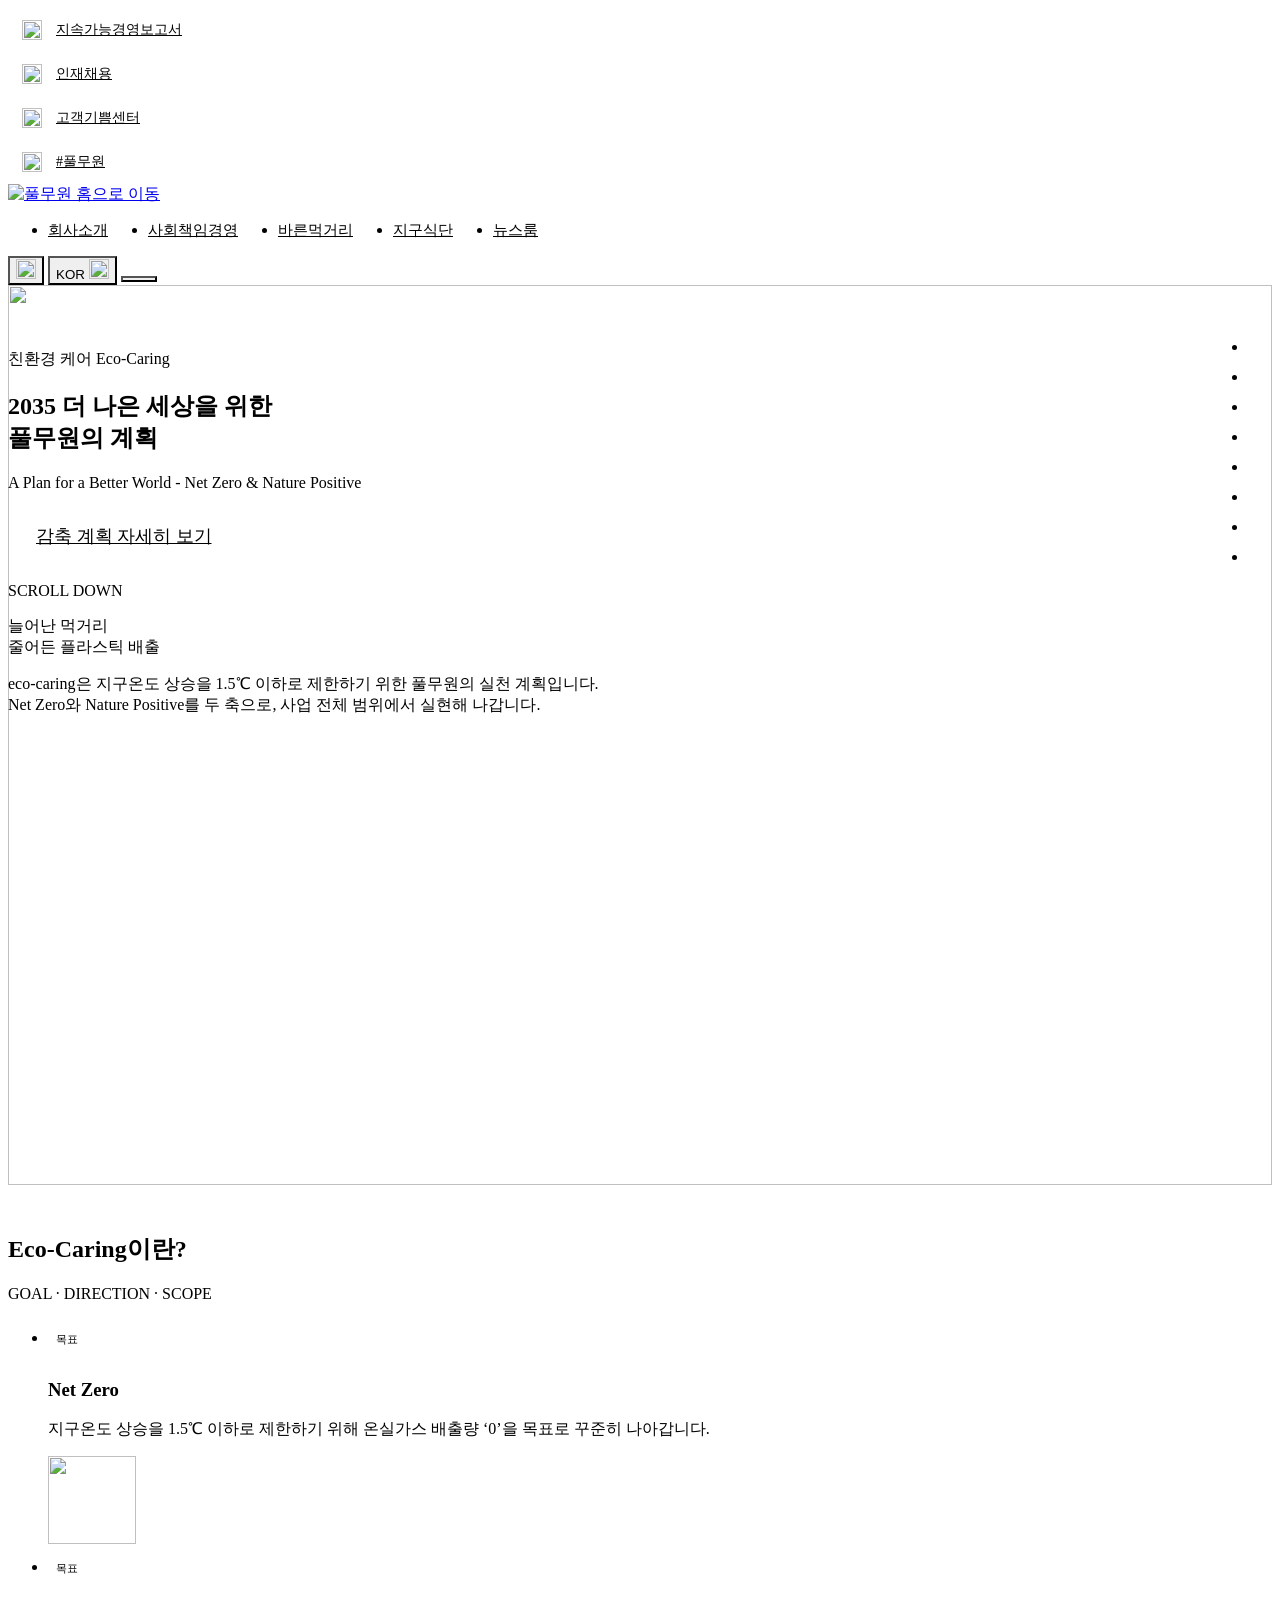
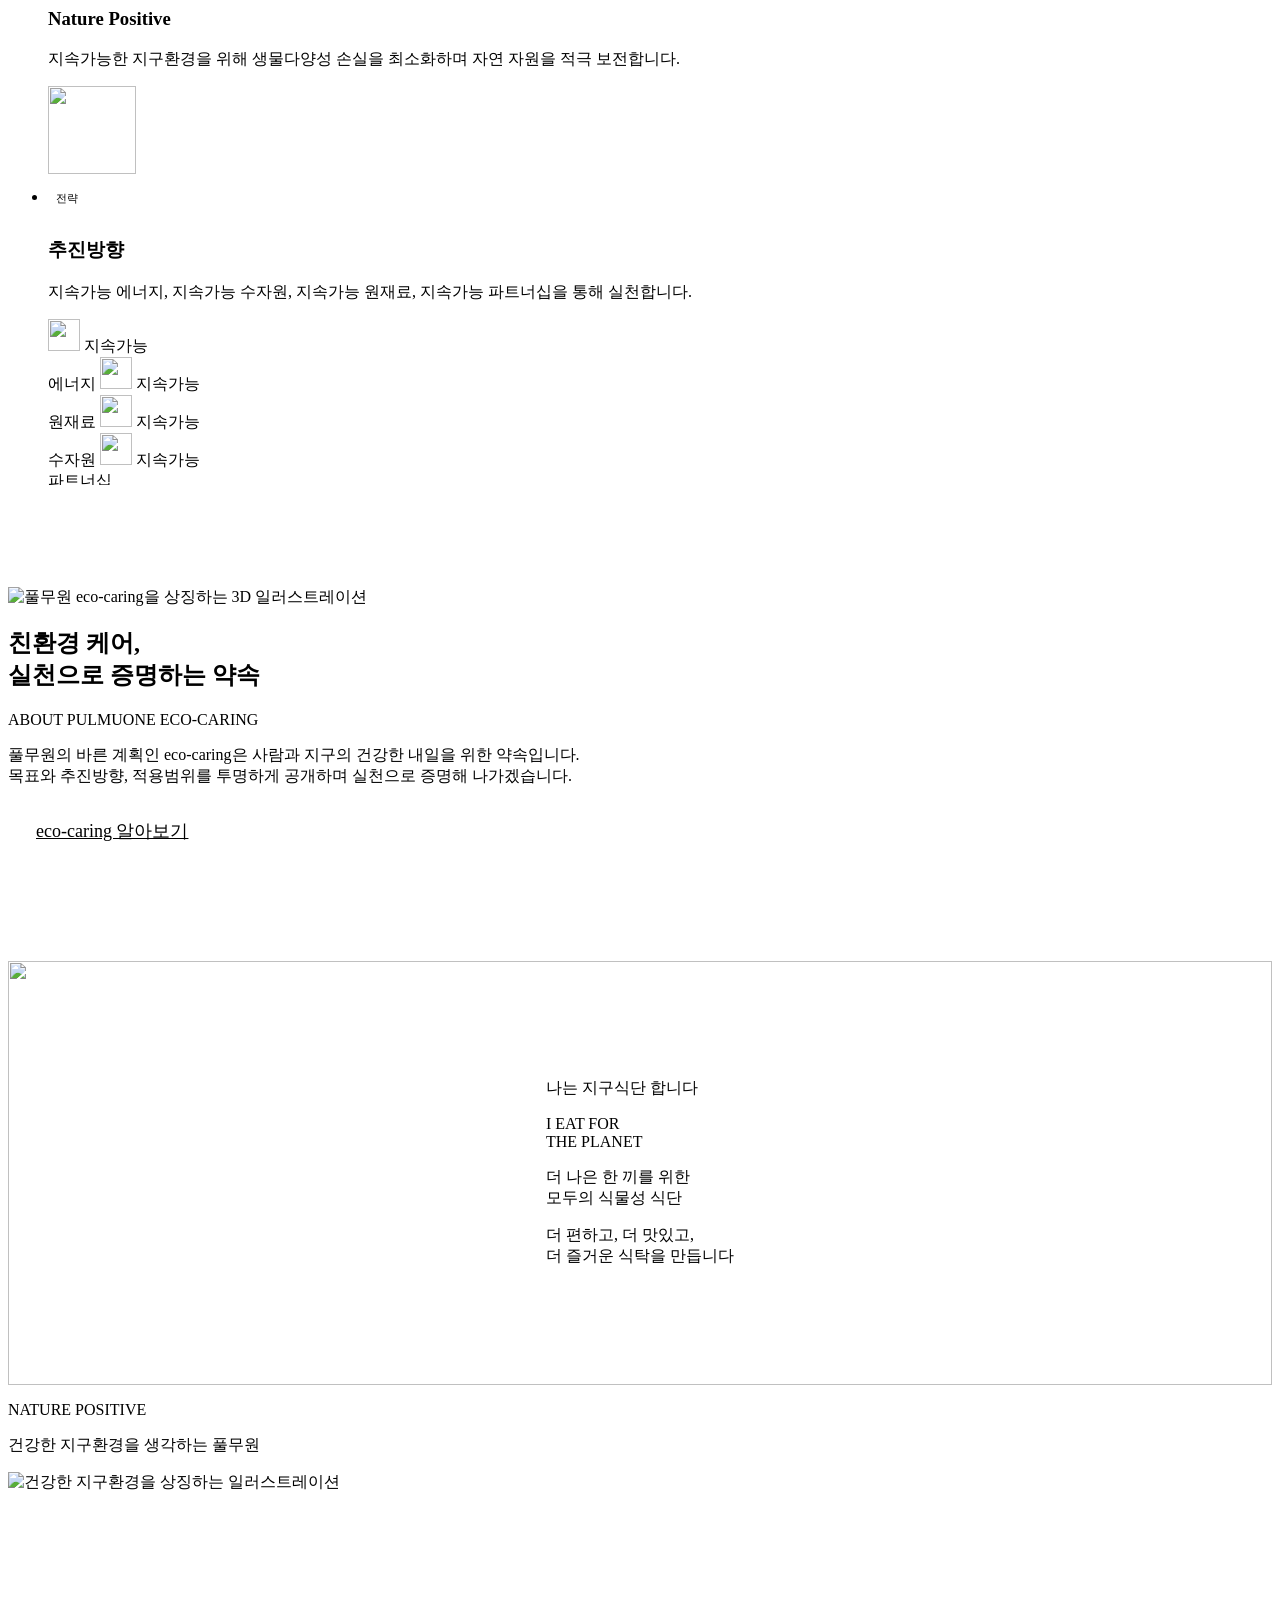
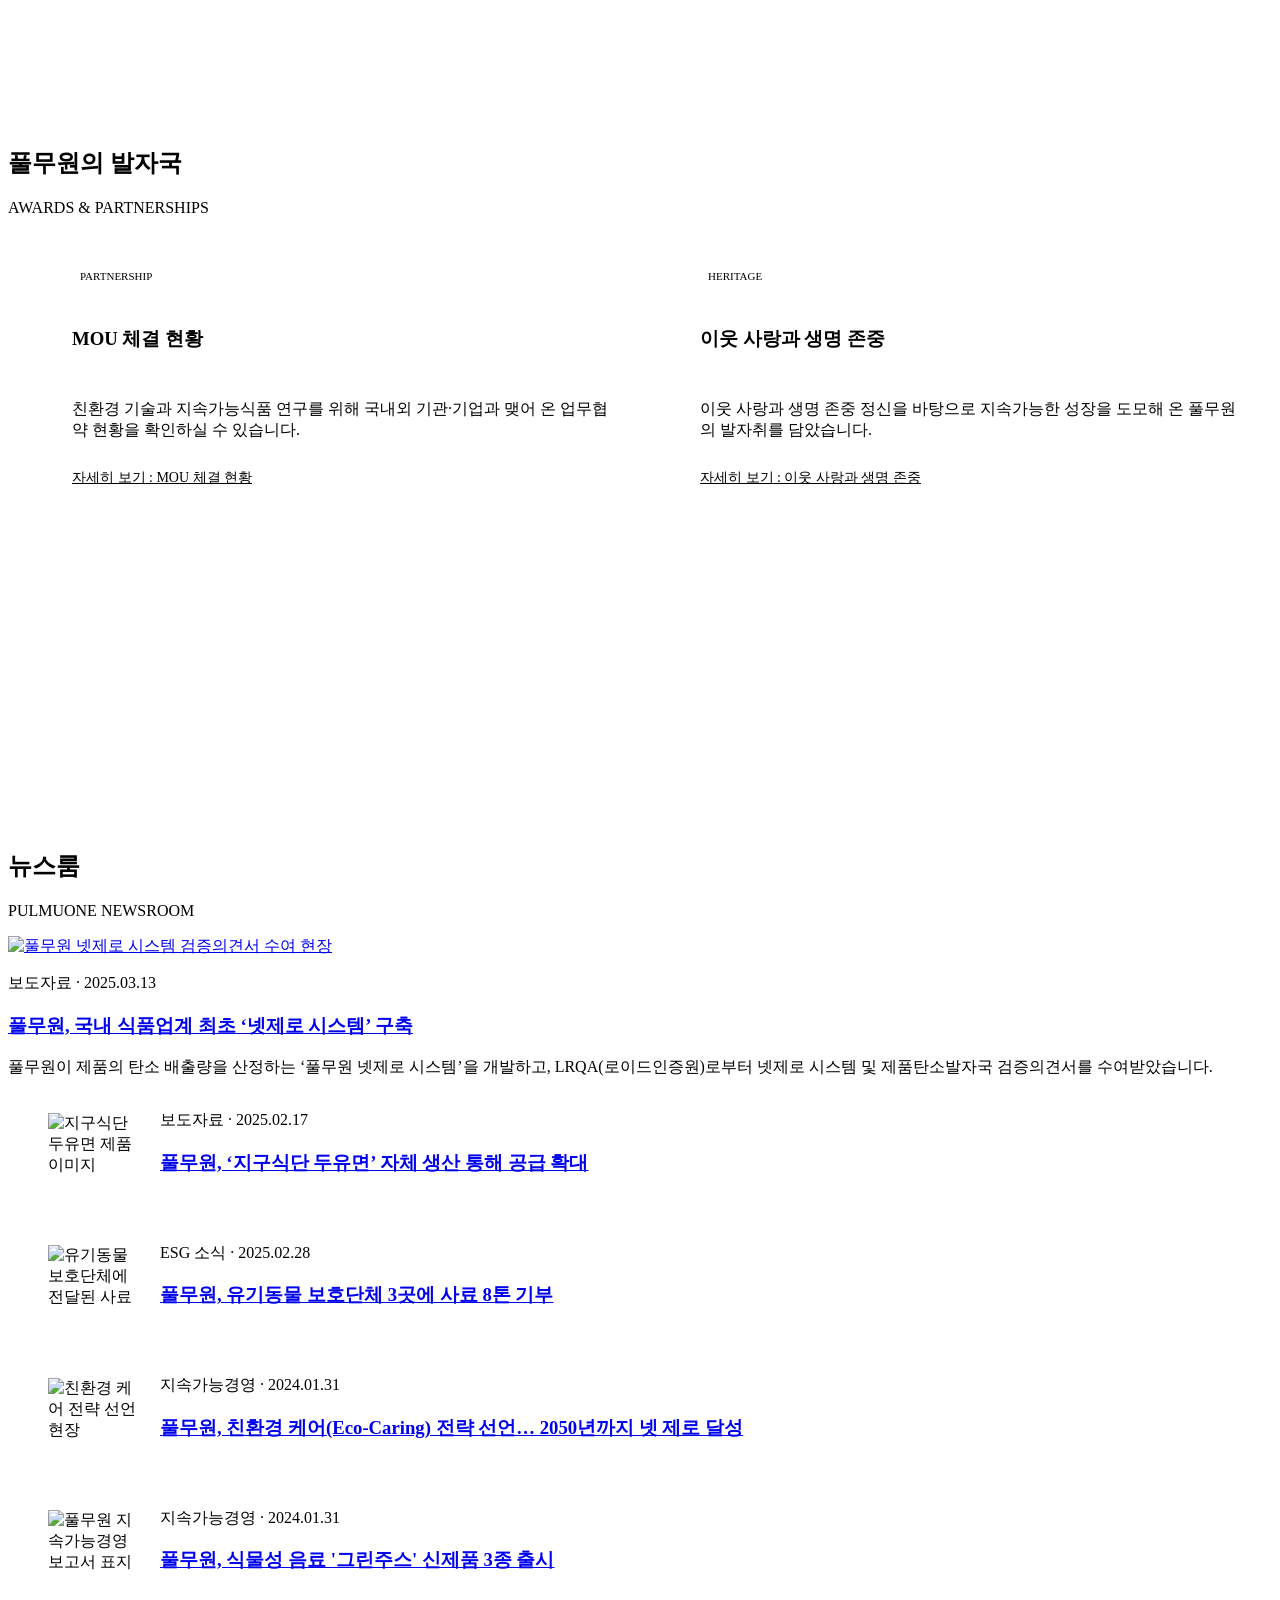
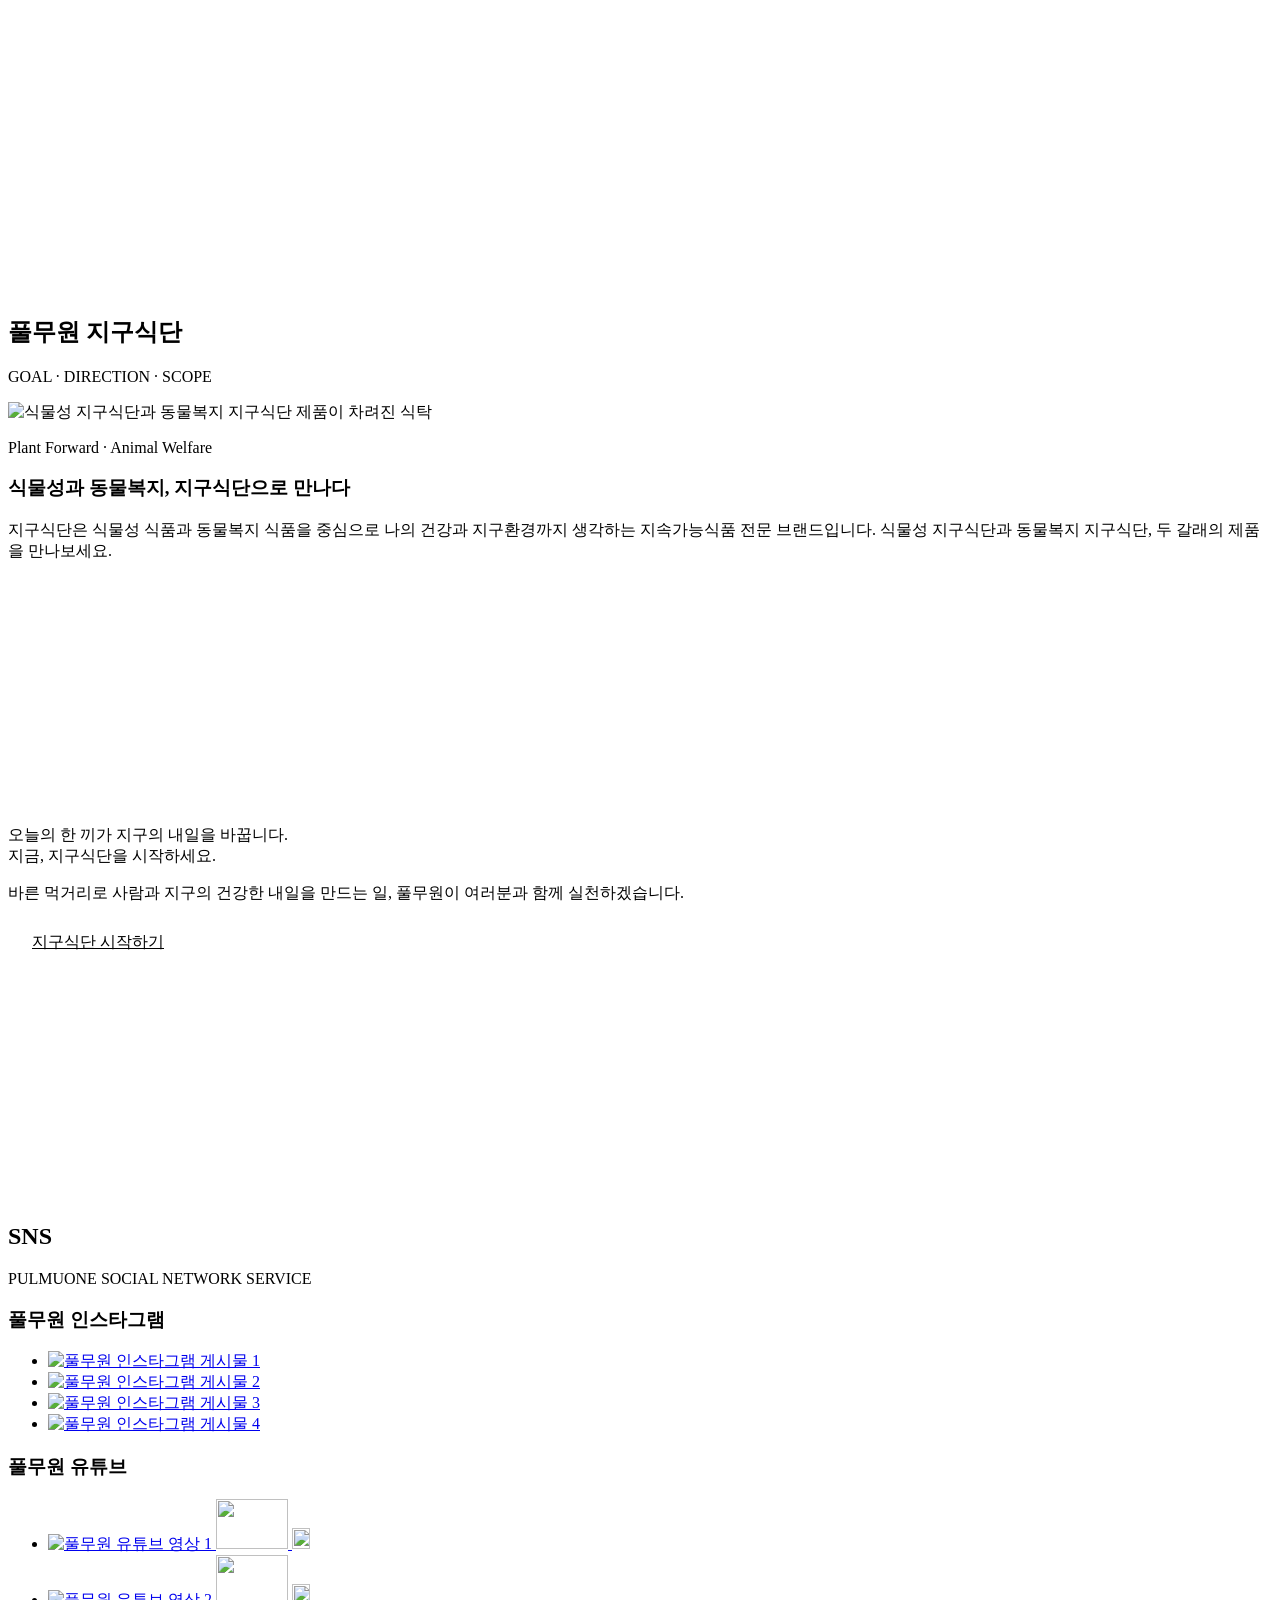
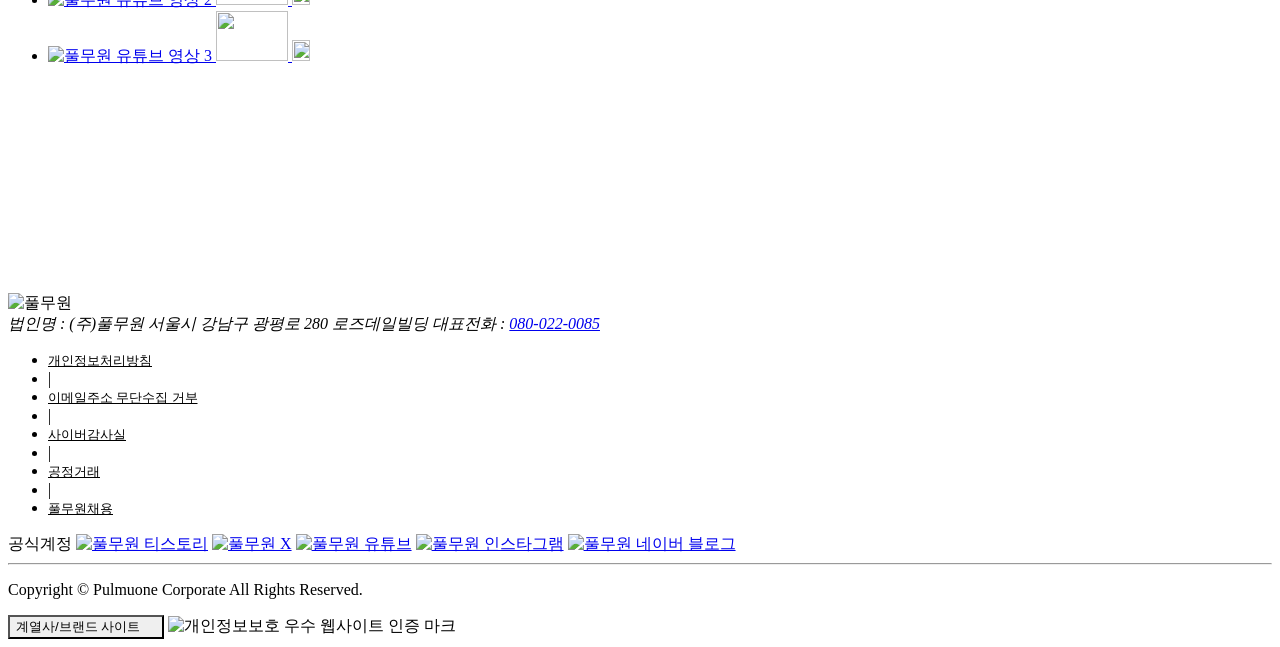
==== commit 91e94cce: "원일_ 뉴스 4번 콘텐츠 수정 — Figma 3004:1317 기준 날짜: 2023.12.15 → 2024.01.31 제목: 지속가능경영 보고서 발간 → 식물성 음료 '그린주스' " ====
--- a/index.html
+++ b/index.html
@@ -566,9 +566,9 @@
                 <li class="swiper-slide news-row">
                   <img src="assets/images/news-small-1.png" alt="풀무원 지속가능경영 보고서 표지" class="news-row__thumb aspect-thumb" loading="lazy" />
                   <div class="flex min-w-0 flex-col gap-2">
-                    <p class="text-xs font-bold text-green-900">지속가능경영 · 2023.12.15</p>
+                    <p class="text-xs font-bold text-green-900">지속가능경영 · 2024.01.31</p>
                     <h3 class="text-lg font-bold text-text-primary">
-                      <a class="focus-ring" href="#section5">풀무원, 2023 지속가능경영 보고서 발간… ESG 성과 투명 공개</a>
+                      <a class="focus-ring" href="#section5">풀무원, 식물성 음료 '그린주스' 신제품 3종 출시</a>
                     </h3>
                   </div>
                 </li>
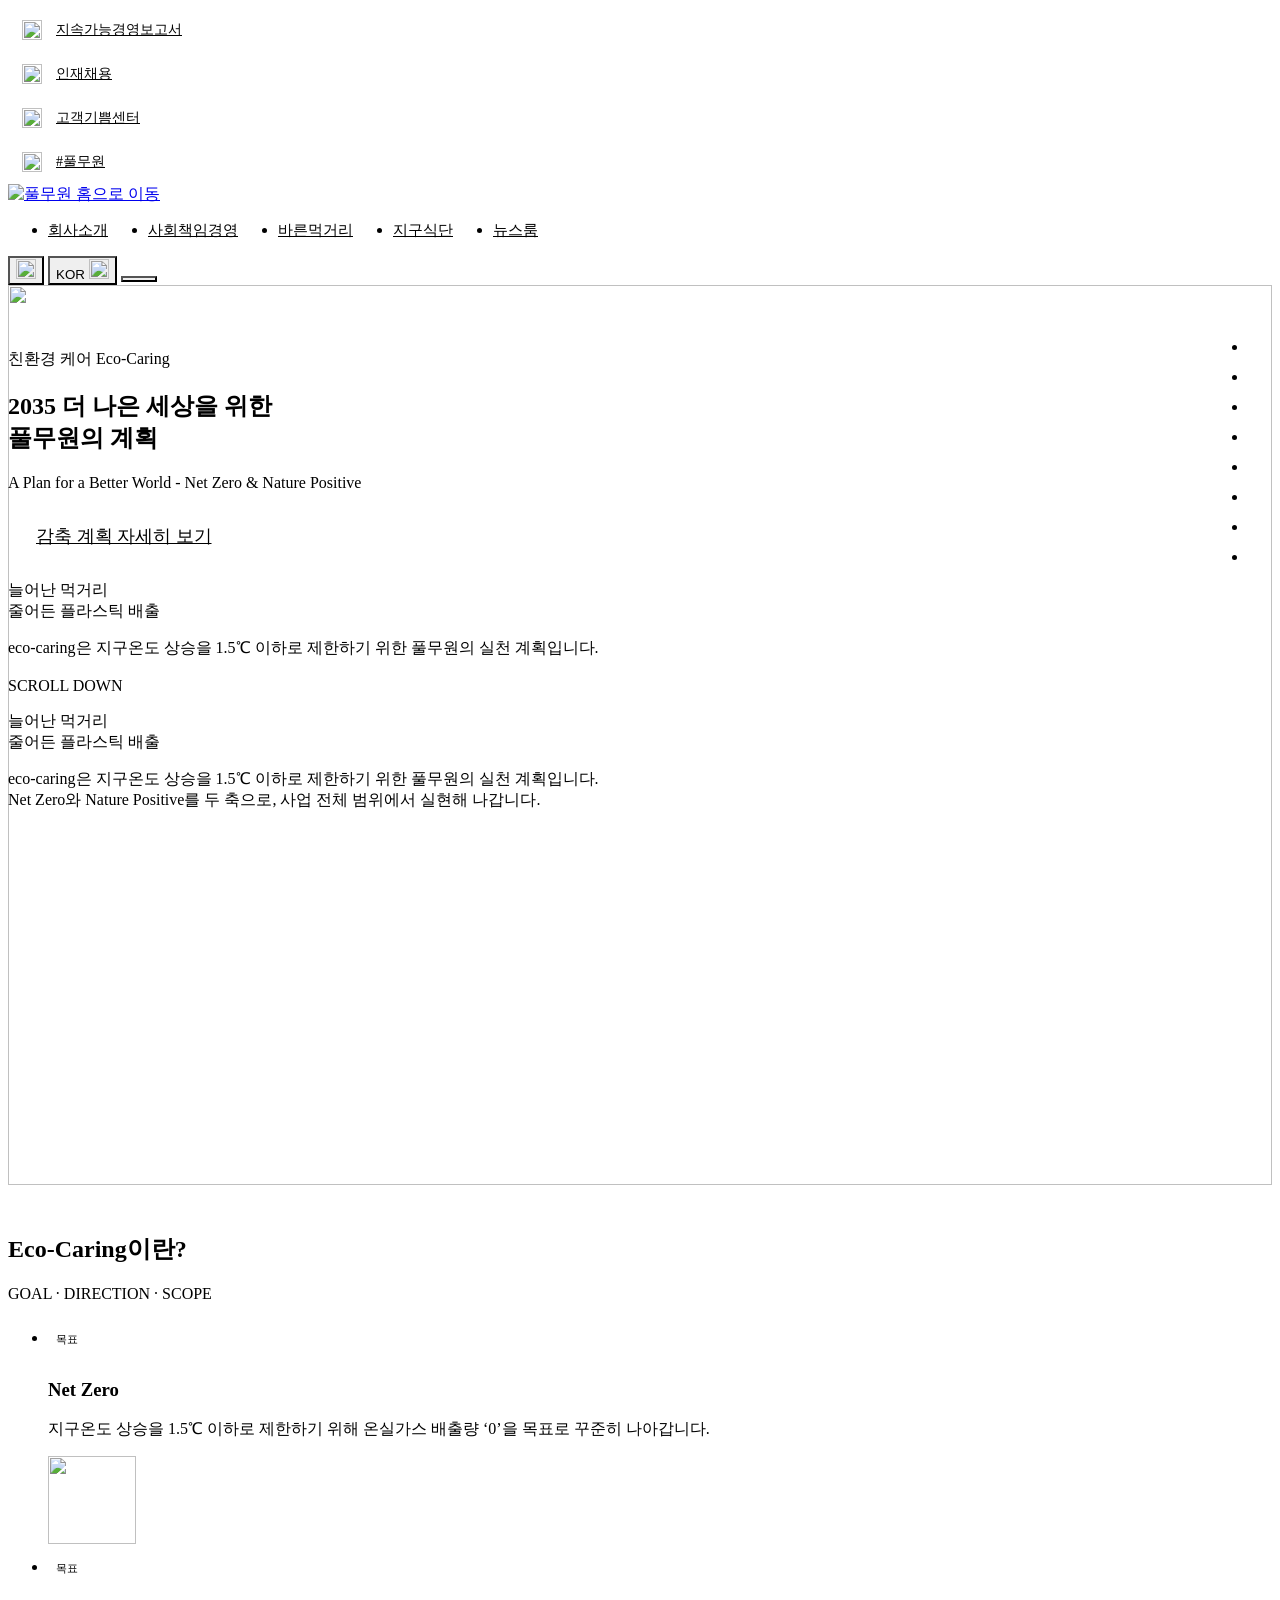
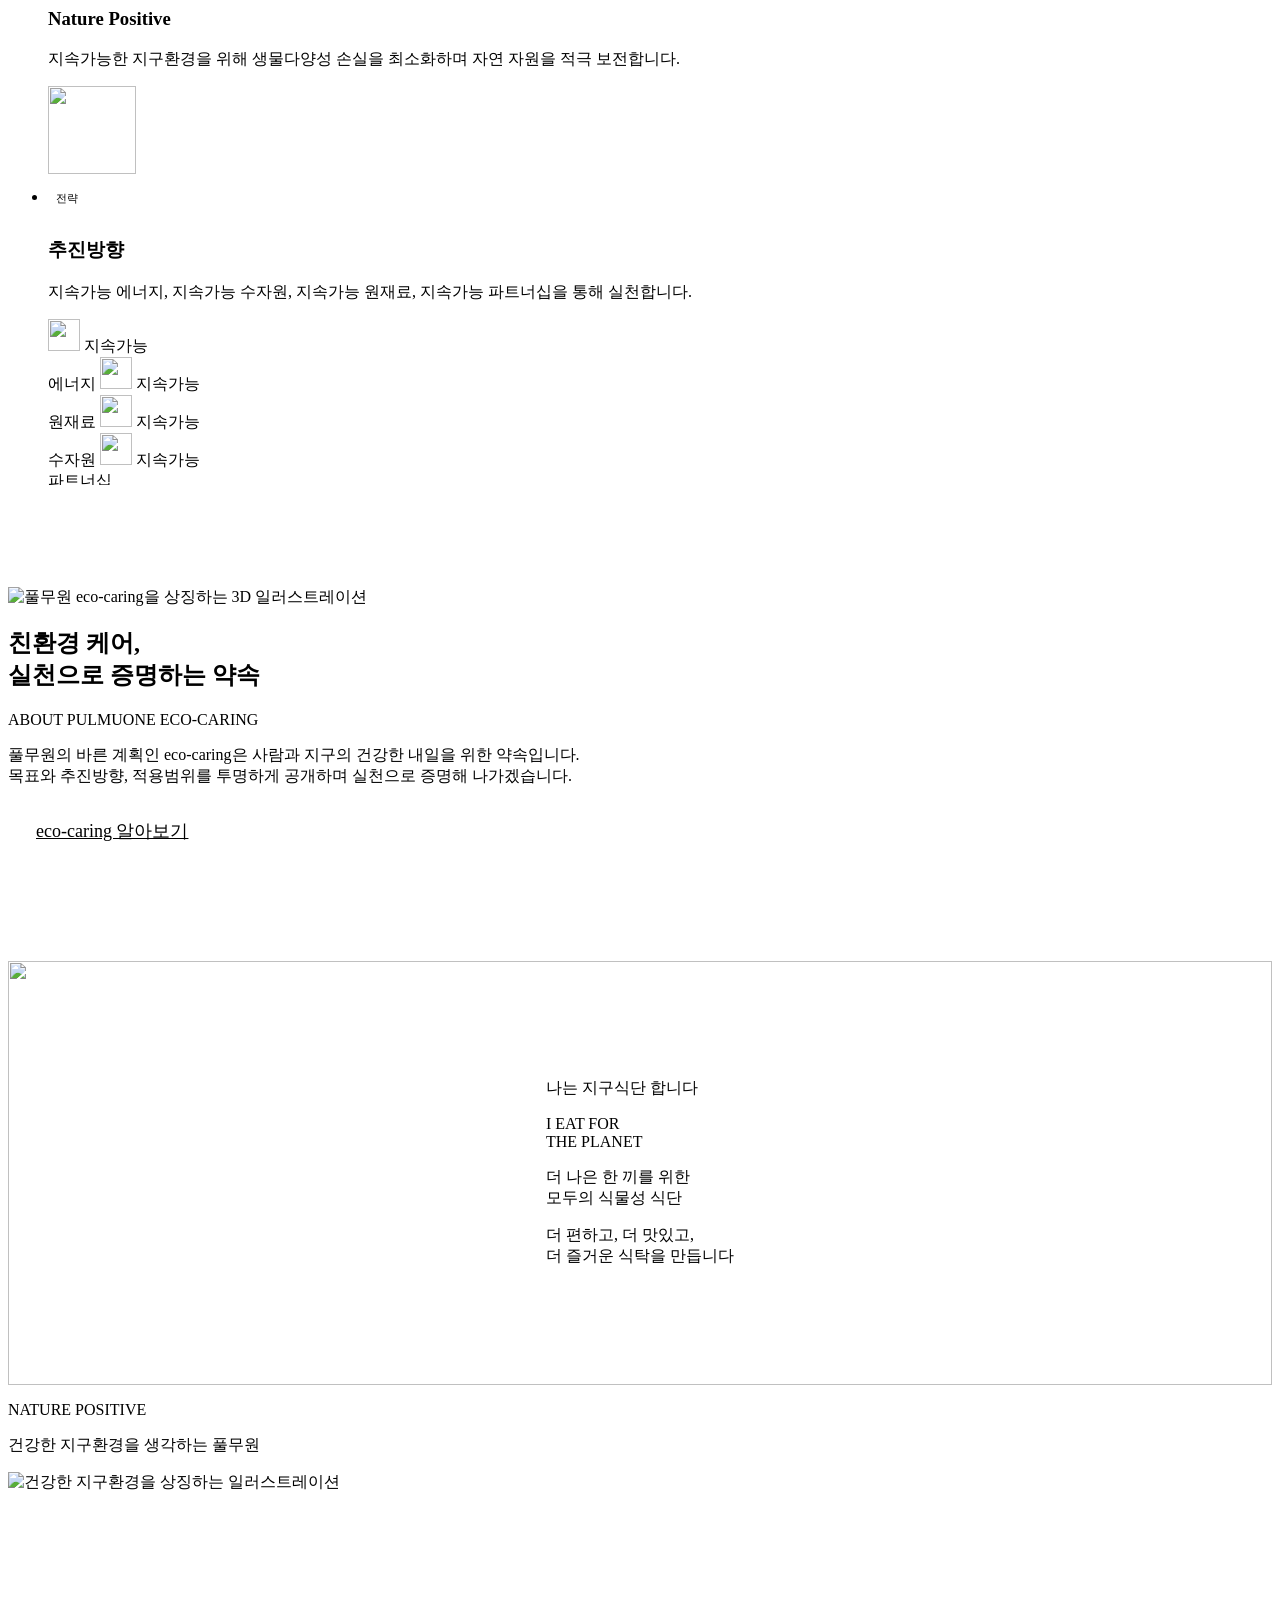
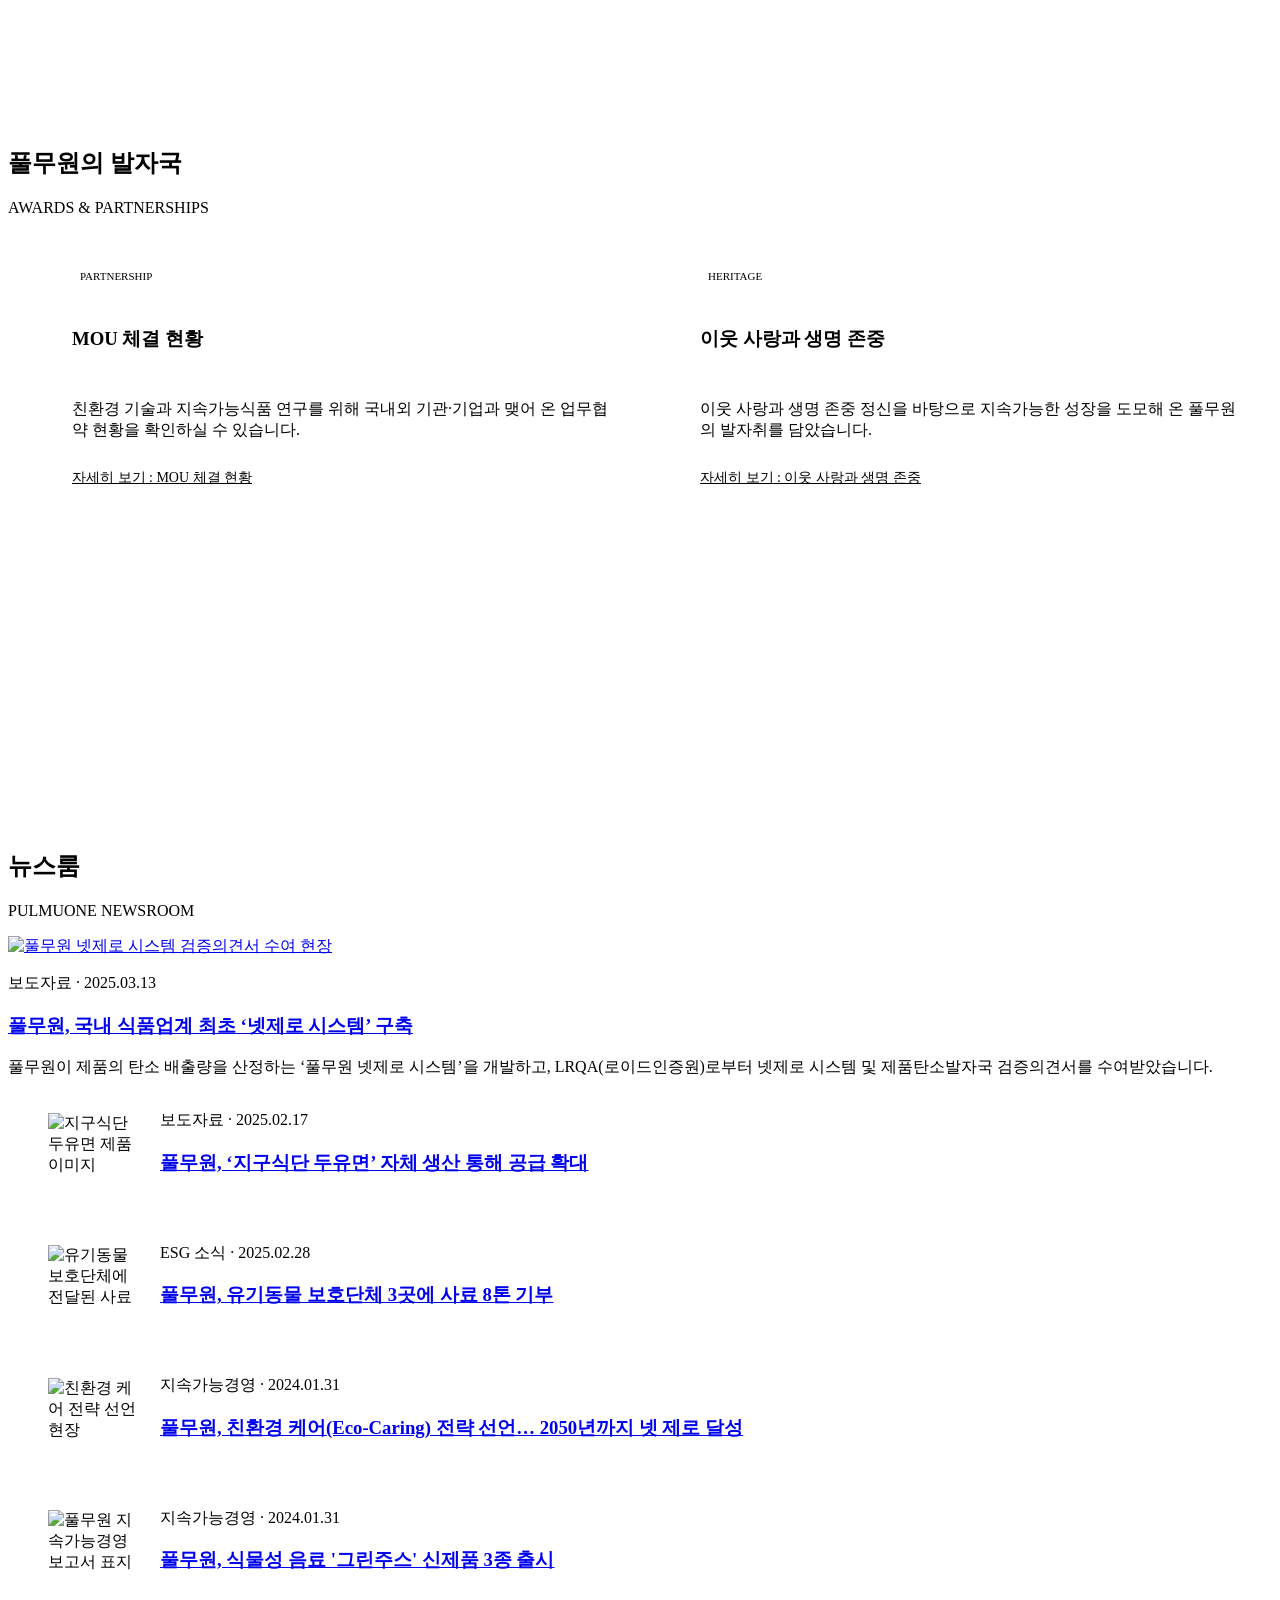
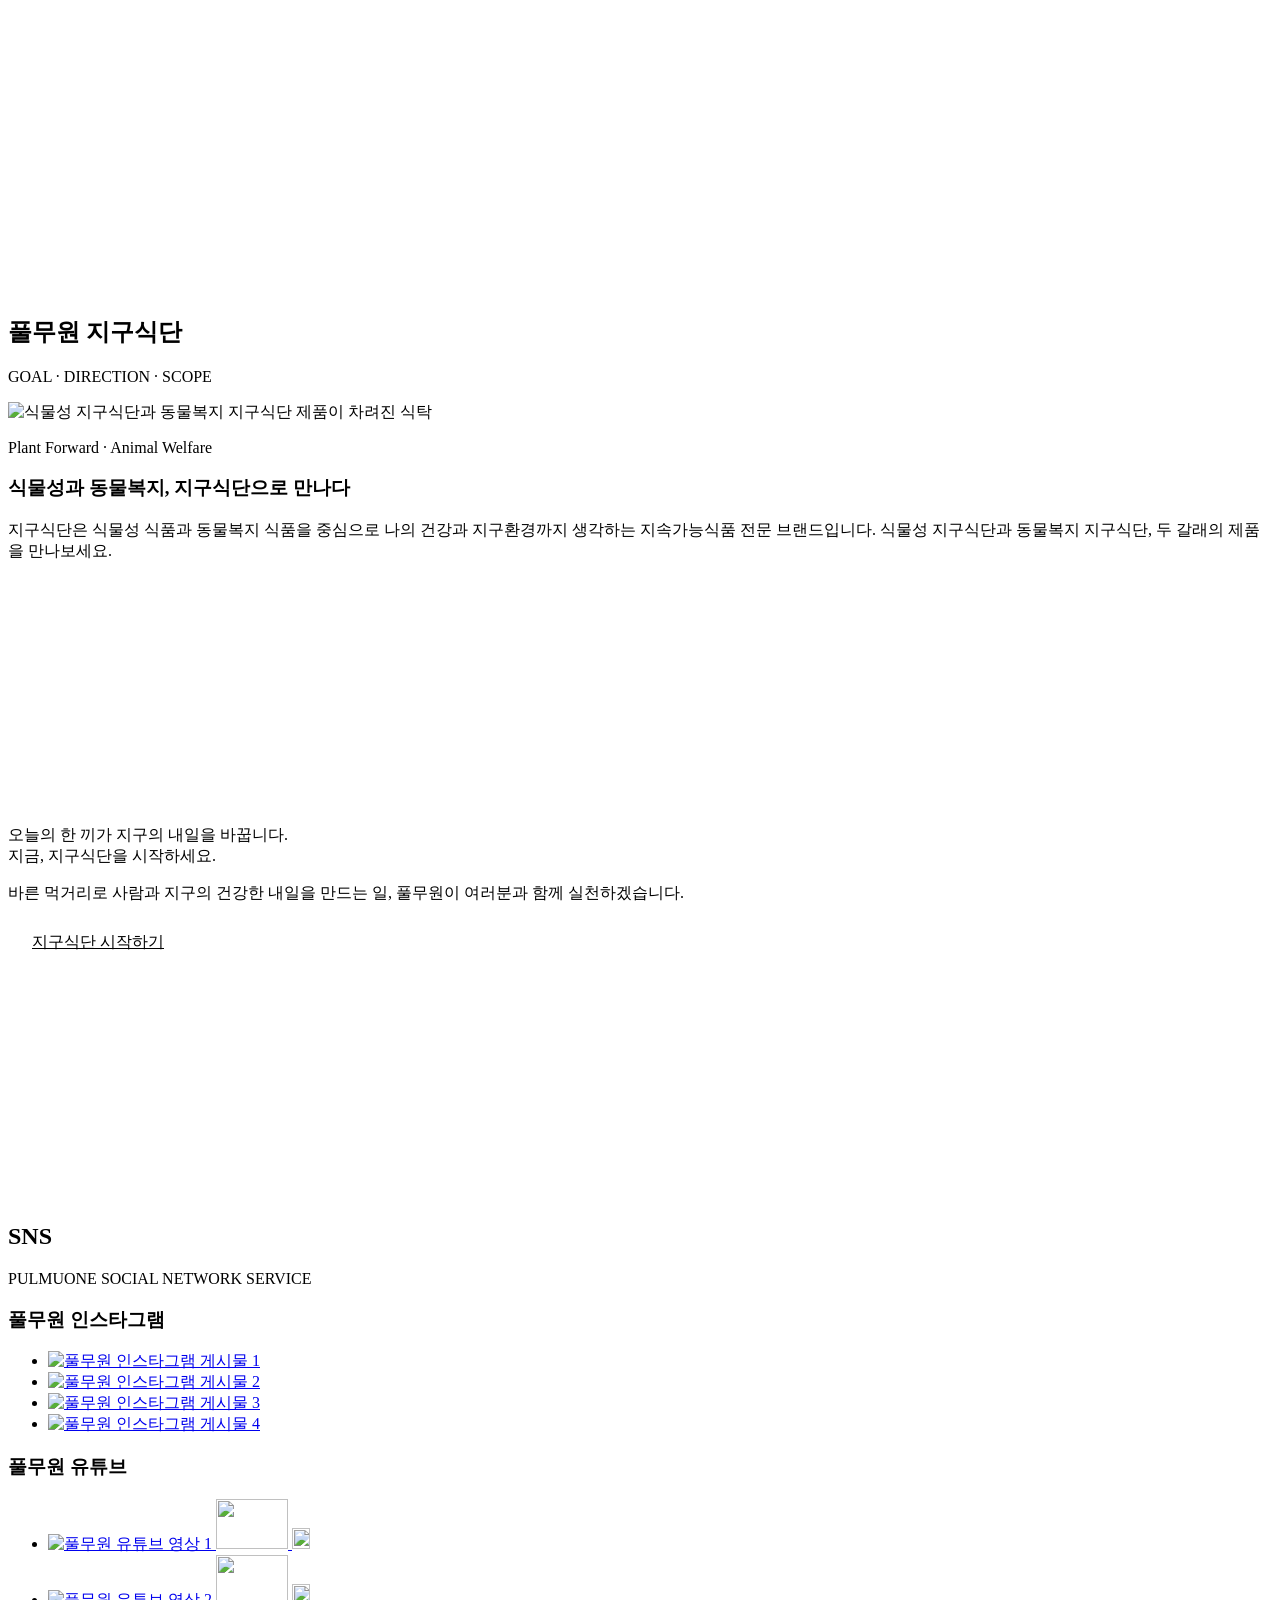
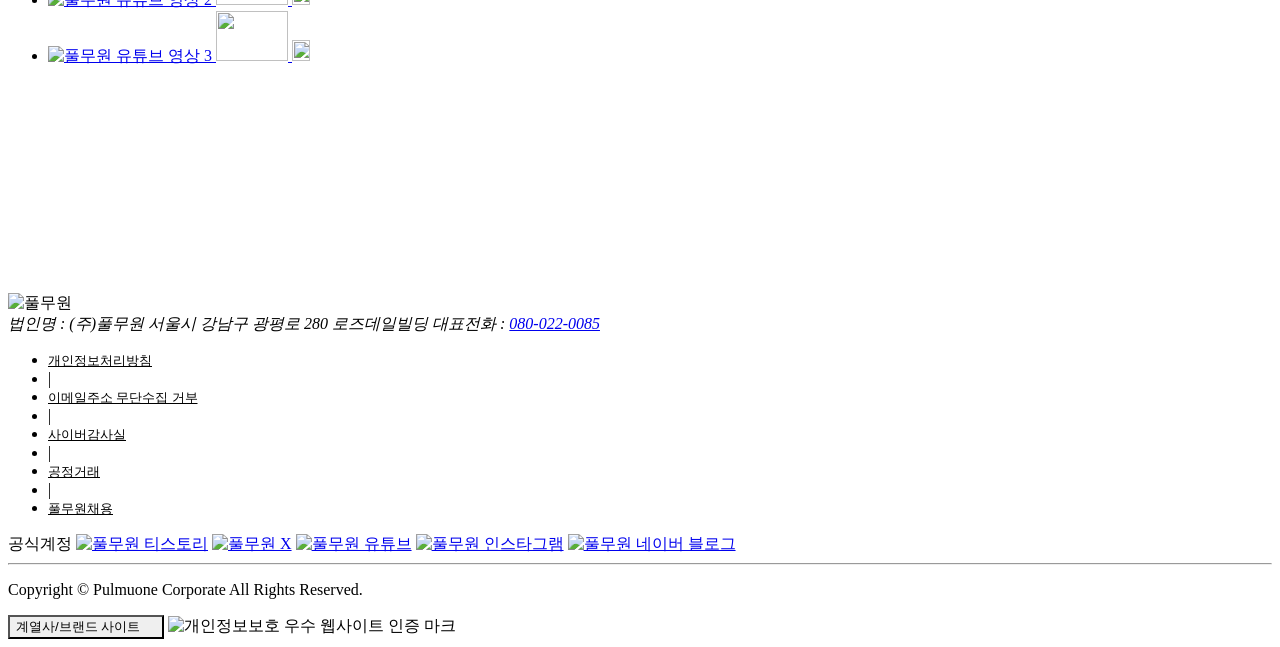
==== commit 1b1817c4: "원일_fix: 모바일 Hero 레이아웃 수정 - CTA 버튼을 div로 감싸 CSS 캐스케이드 충돌(btn-brand vs hidden) 해결 - 하단 섹션을 모바일/데스크톱 별도" ====
--- a/index.html
+++ b/index.html
@@ -56,8 +56,9 @@
   --color-footer-body: #6b7280;   /* gray/500 */
 
   /* ---------- 색: 스크림(사진 위 가독성 확보용) ---------- */
-  --color-scrim-hero: rgba(0, 0, 0, 0.85);
-  --color-scrim-banner: rgba(0, 0, 0, 0.45);
+  --color-scrim-hero: rgba(0, 0, 0, 0.85); /* token-exempt: @theme 정의 */
+  --color-scrim-banner: rgba(0, 0, 0, 0.45); /* token-exempt: @theme 정의 */
+  --color-scrim-mobile-via: rgba(0, 0, 0, 0.70); /* token-exempt: @theme 정의 — Figma 모바일 Hero 스크림 중간값 */
 
   /* ---------- 색: Hero CTA 버튼 ---------- */
   --color-cta: #6ba842; /* token-exempt: Figma Hero CTA 버튼 색(lime/700 계열, node 3010:193) */
@@ -257,13 +258,14 @@
     <div class="panel__scroll pt-header-mobile lg:pt-header-desktop">
       <div class="hero">
         <img src="assets/images/hero.png" alt="" class="hero__bg" />
-        <div class="hero__scrim bg-gradient-to-b from-scrim-banner to-scrim-hero lg:bg-gradient-to-r lg:from-transparent lg:via-transparent lg:via-35% lg:to-scrim-hero" aria-hidden="true"></div>
-
-        <div class="hero__inner mx-auto flex w-full max-w-page flex-col justify-between gap-12 px-6">
+        <div class="hero__scrim bg-gradient-to-b from-scrim-banner via-scrim-mobile-via via-60% to-scrim-hero lg:bg-gradient-to-r lg:from-transparent lg:via-transparent lg:via-35% lg:to-scrim-hero" aria-hidden="true"></div>
+
+        <div class="hero__inner mx-auto flex w-full max-w-page flex-col justify-between px-6">
+          <!-- 상단: 태그라인 · 제목 · 부제 · 데스크톱 CTA -->
           <div class="flex flex-col items-start gap-6">
             <p class="flex items-center gap-2">
-              <span class="h-0.5 w-10 shrink-0 bg-green-50" aria-hidden="true"></span>
-              <span class="ts-strong text-sm font-bold tracking-widest text-green-50">친환경 케어 Eco-Caring</span>
+              <span class="h-0.5 w-10 shrink-0 bg-brand lg:bg-green-50" aria-hidden="true"></span>
+              <span class="ts-strong text-sm font-bold tracking-widest text-brand lg:text-green-50">친환경 케어 Eco-Caring</span>
             </p>
 
             <h1 id="hero-title" class="ts-hero text-hero font-black tracking-tight text-text-invert">
@@ -274,10 +276,24 @@
               A Plan for a Better World - Net Zero &amp; Nature Positive
             </p>
 
-            <a class="btn-brand bg-cta mt-2 self-start" href="#section2">감축 계획 자세히 보기</a>
-          </div>
-
-          <div class="flex flex-col items-start justify-between gap-10 lg:flex-row lg:items-end">
+            <!-- CTA: 데스크톱 전용 — div로 감싸야 btn-brand CSS 캐스케이드를 우회 가능 -->
+            <div class="hidden lg:flex">
+              <a class="btn-brand bg-cta self-start" href="#section2">감축 계획 자세히 보기</a>
+            </div>
+          </div>
+
+          <!-- 하단 모바일: 제목 + 설명 (Figma 모바일 Bottom_Copy) -->
+          <div class="flex flex-col gap-3 pb-2 lg:hidden">
+            <p class="ts-hero text-hero-sub font-bold tracking-tighter text-text-invert">
+              늘어난 먹거리<br />줄어든 플라스틱 배출
+            </p>
+            <p class="ts-strong text-sm leading-body text-text-invert">
+              eco-caring은 지구온도 상승을 1.5℃ 이하로 제한하기 위한 풀무원의 실천 계획입니다.
+            </p>
+          </div>
+
+          <!-- 하단 데스크톱: SCROLL DOWN (좌) + 카피 (우) -->
+          <div class="hidden lg:flex lg:flex-row lg:items-end lg:justify-between">
             <p class="flex items-center gap-3 py-3">
               <span class="ts-hero text-sm font-bold tracking-wider text-text-invert">SCROLL DOWN</span>
               <span class="scroll-cue flex size-6 items-center justify-center" aria-hidden="true">
@@ -285,7 +301,7 @@
               </span>
             </p>
 
-            <div class="flex max-w-2xl flex-col gap-3 lg:items-end lg:text-right">
+            <div class="flex max-w-2xl flex-col gap-3 items-end text-right">
               <p class="ts-hero text-hero-sub font-bold tracking-tighter text-text-invert">
                 늘어난 먹거리<br />줄어든 플라스틱 배출
               </p>
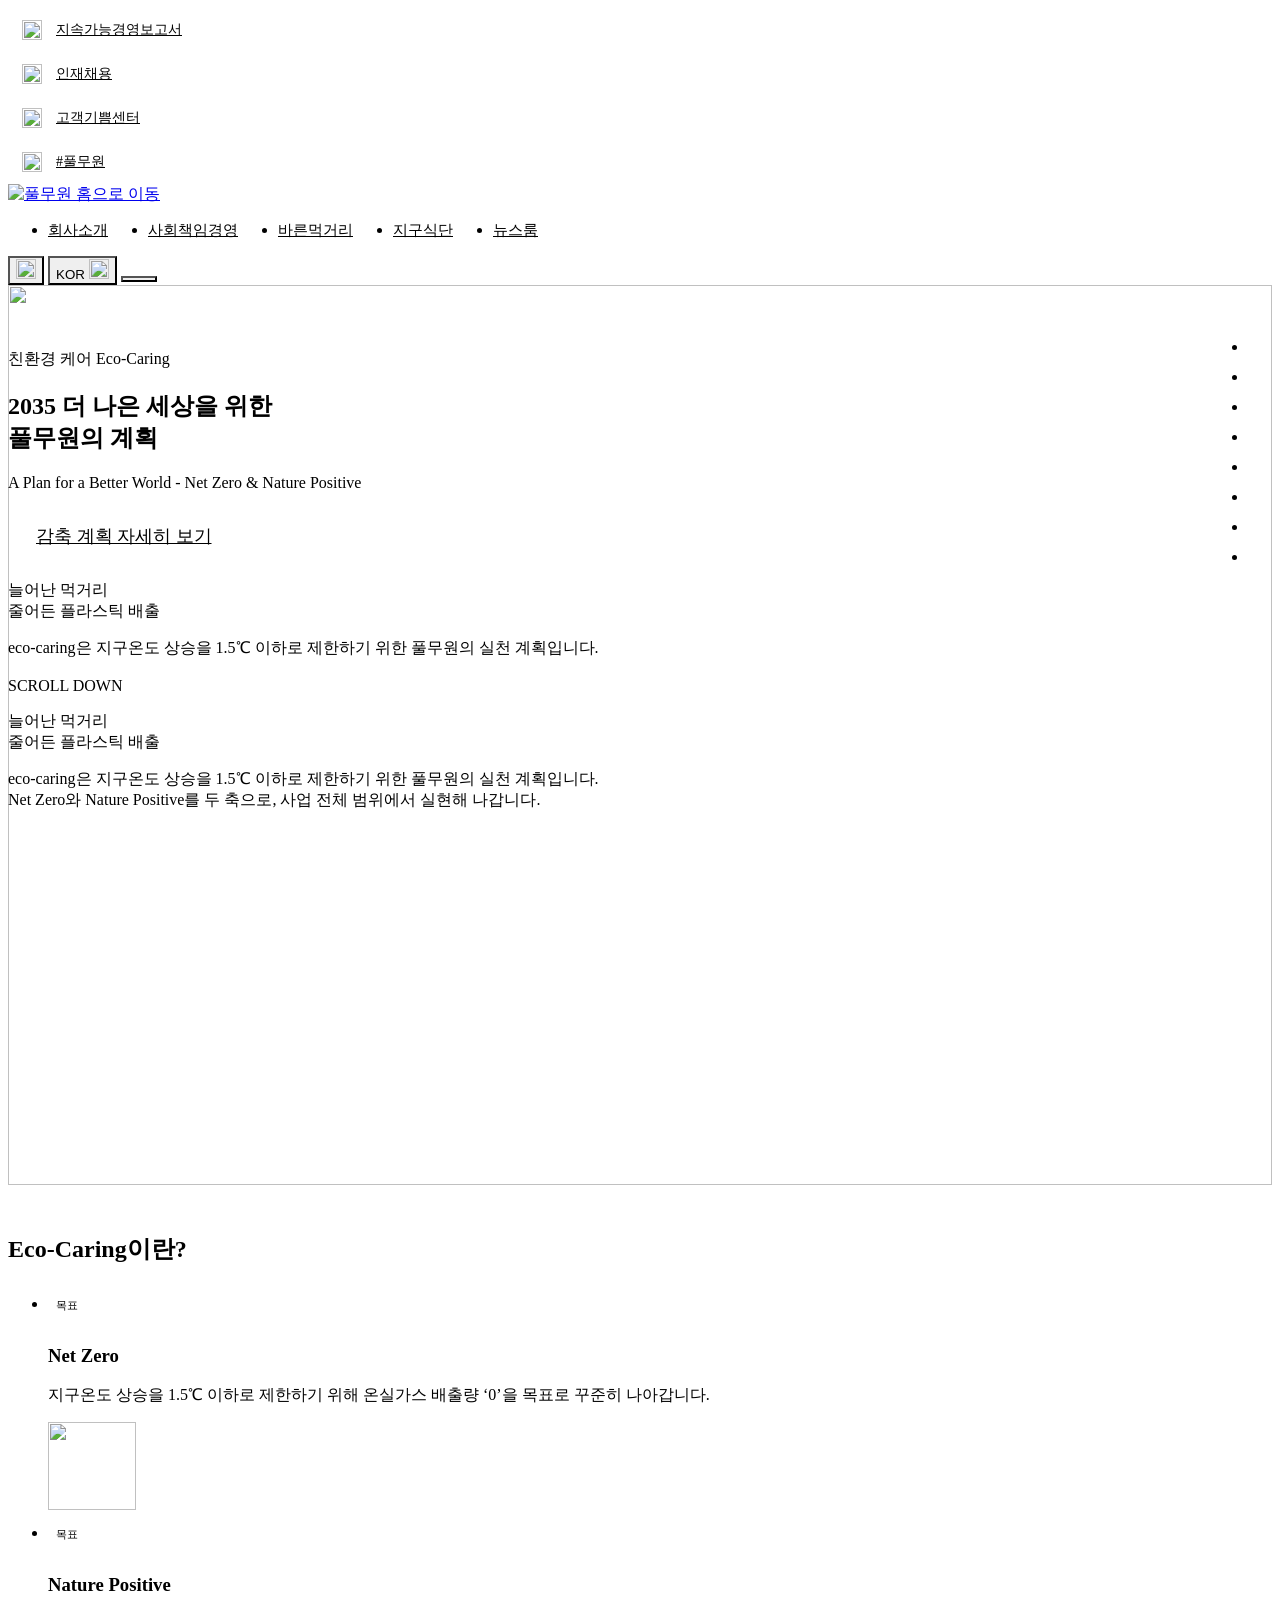
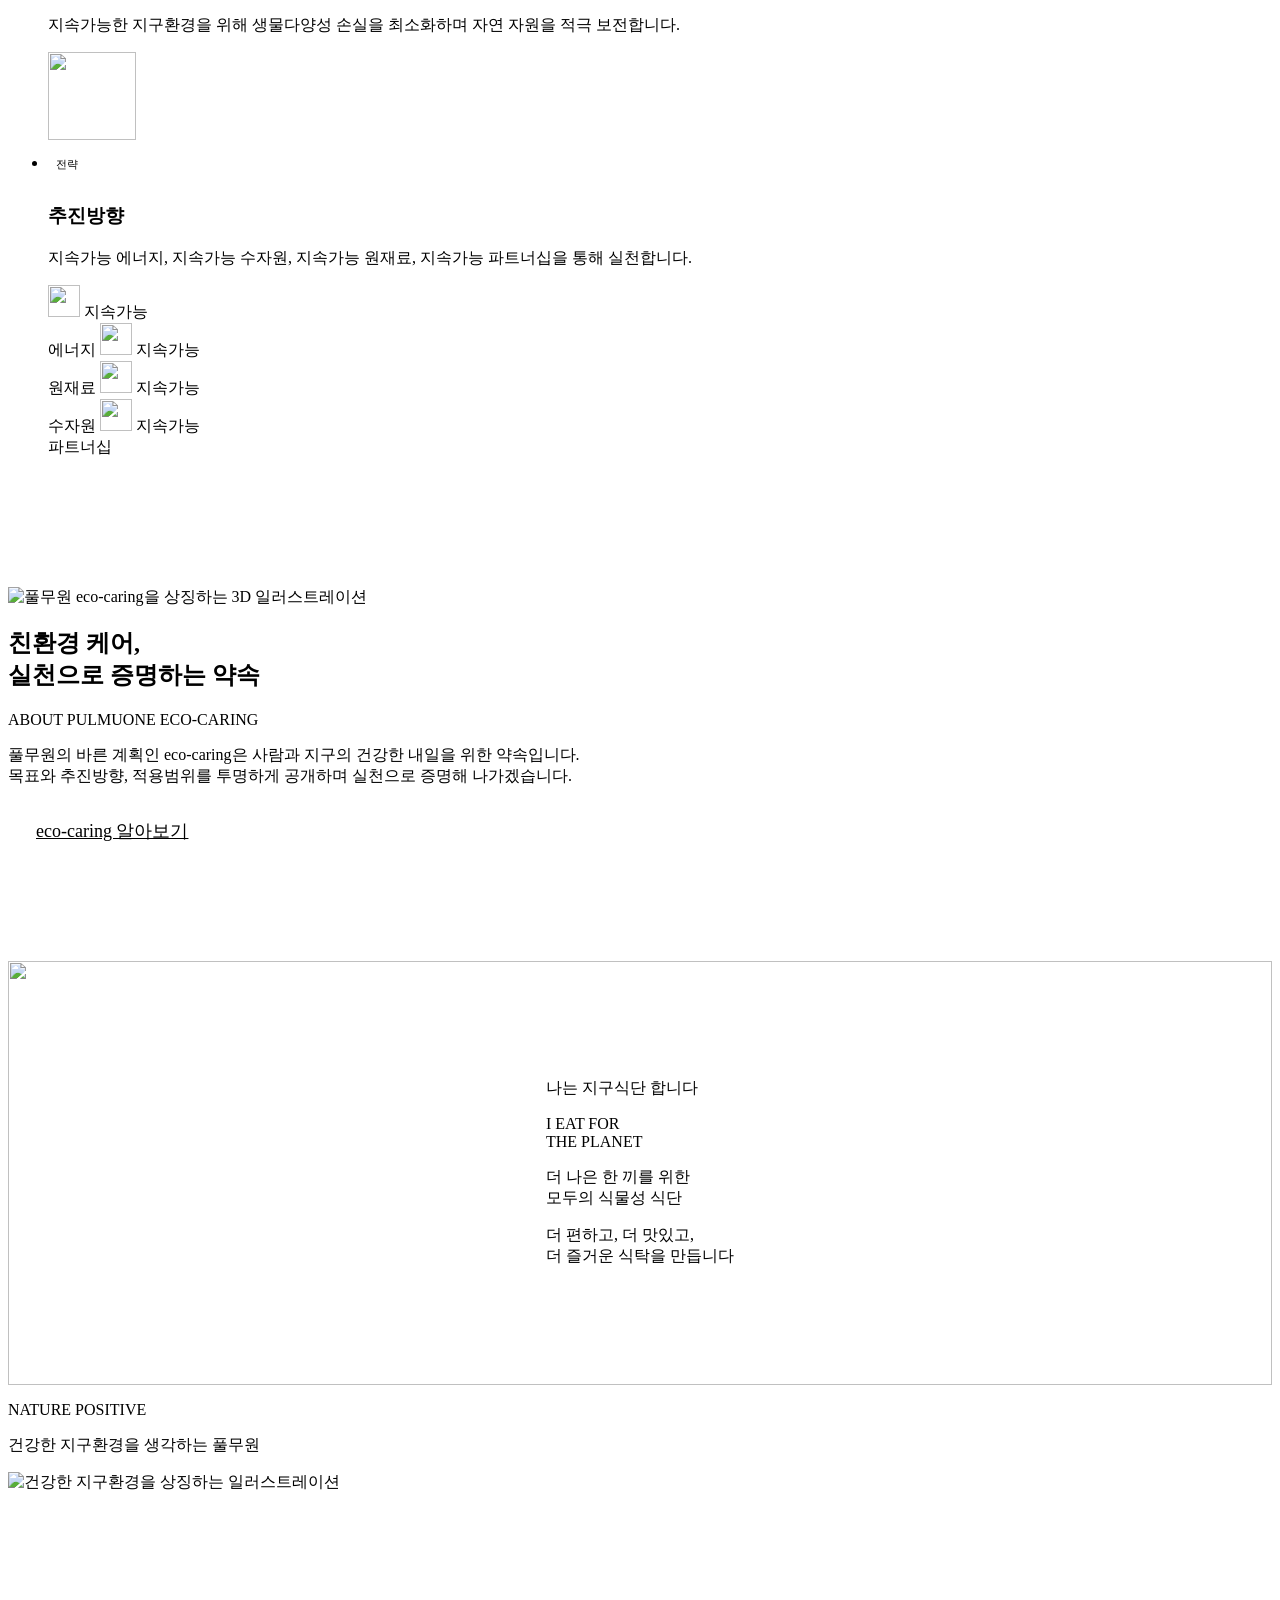
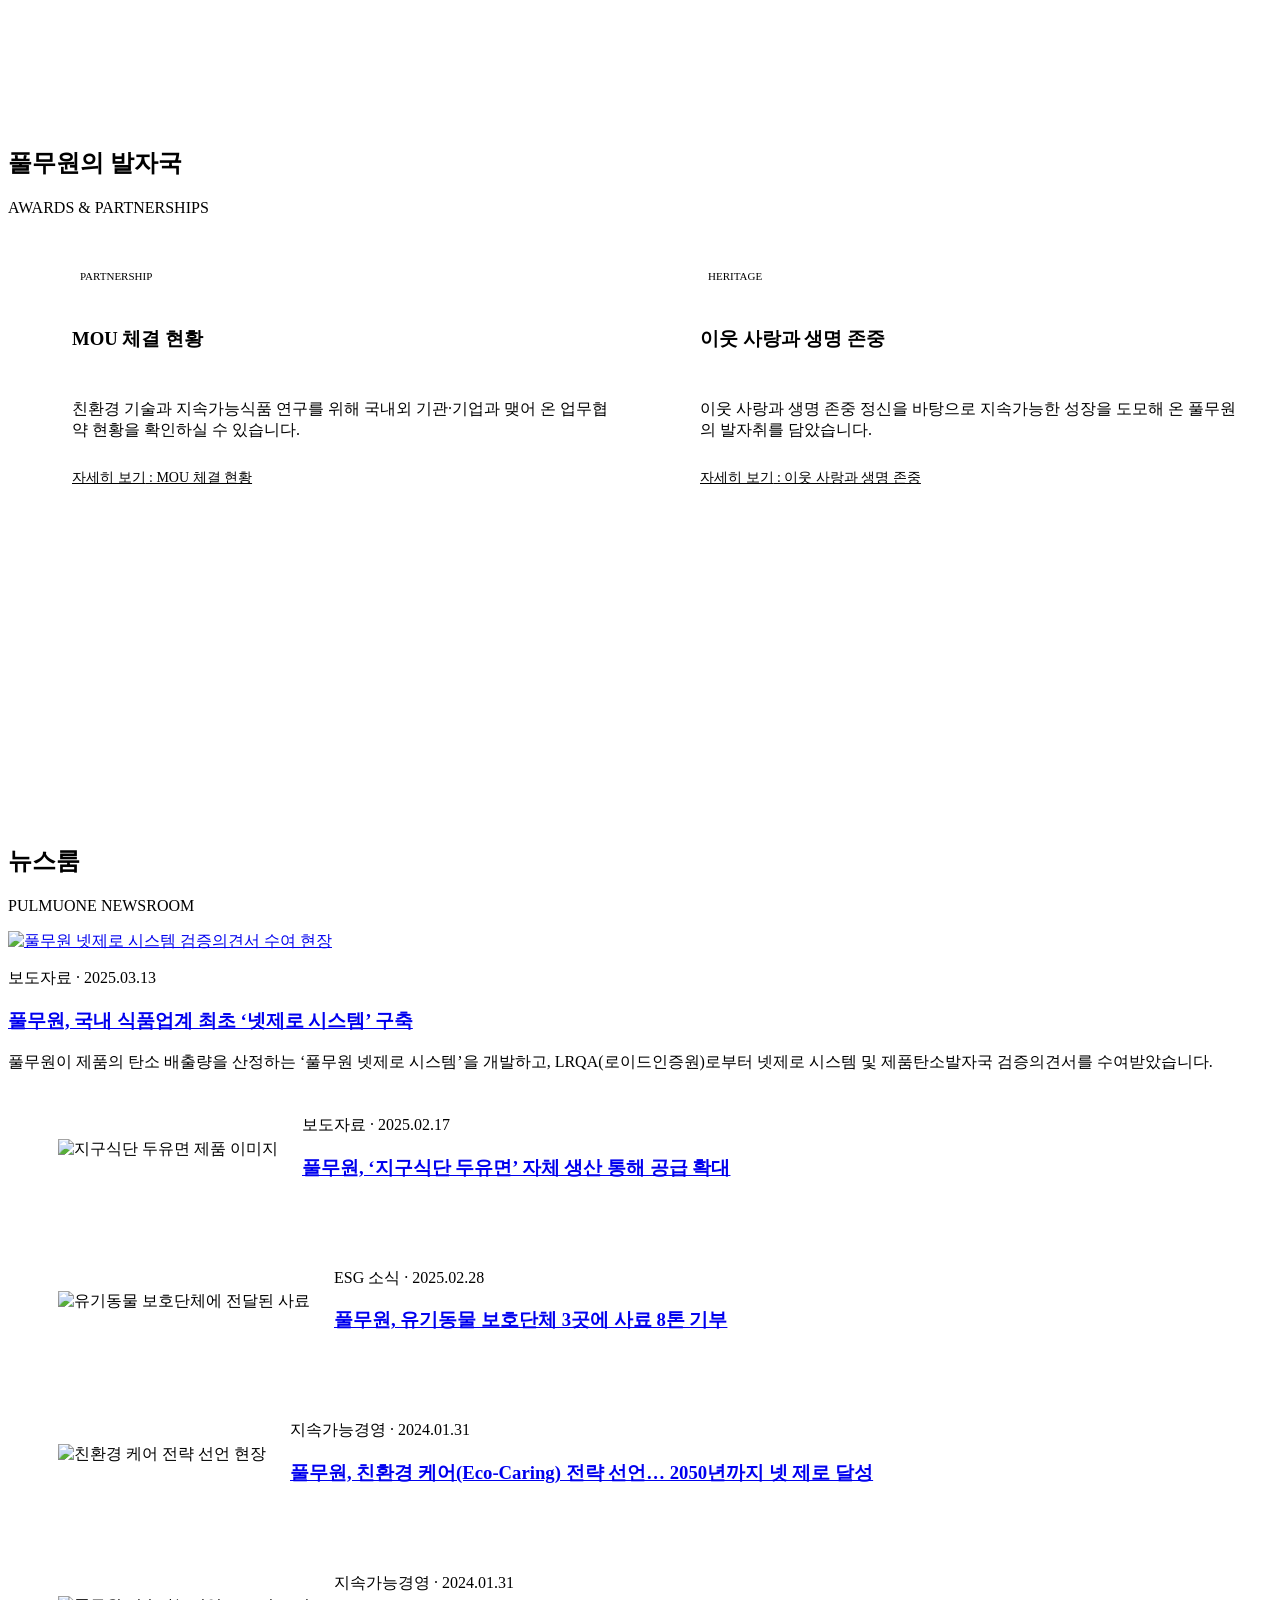
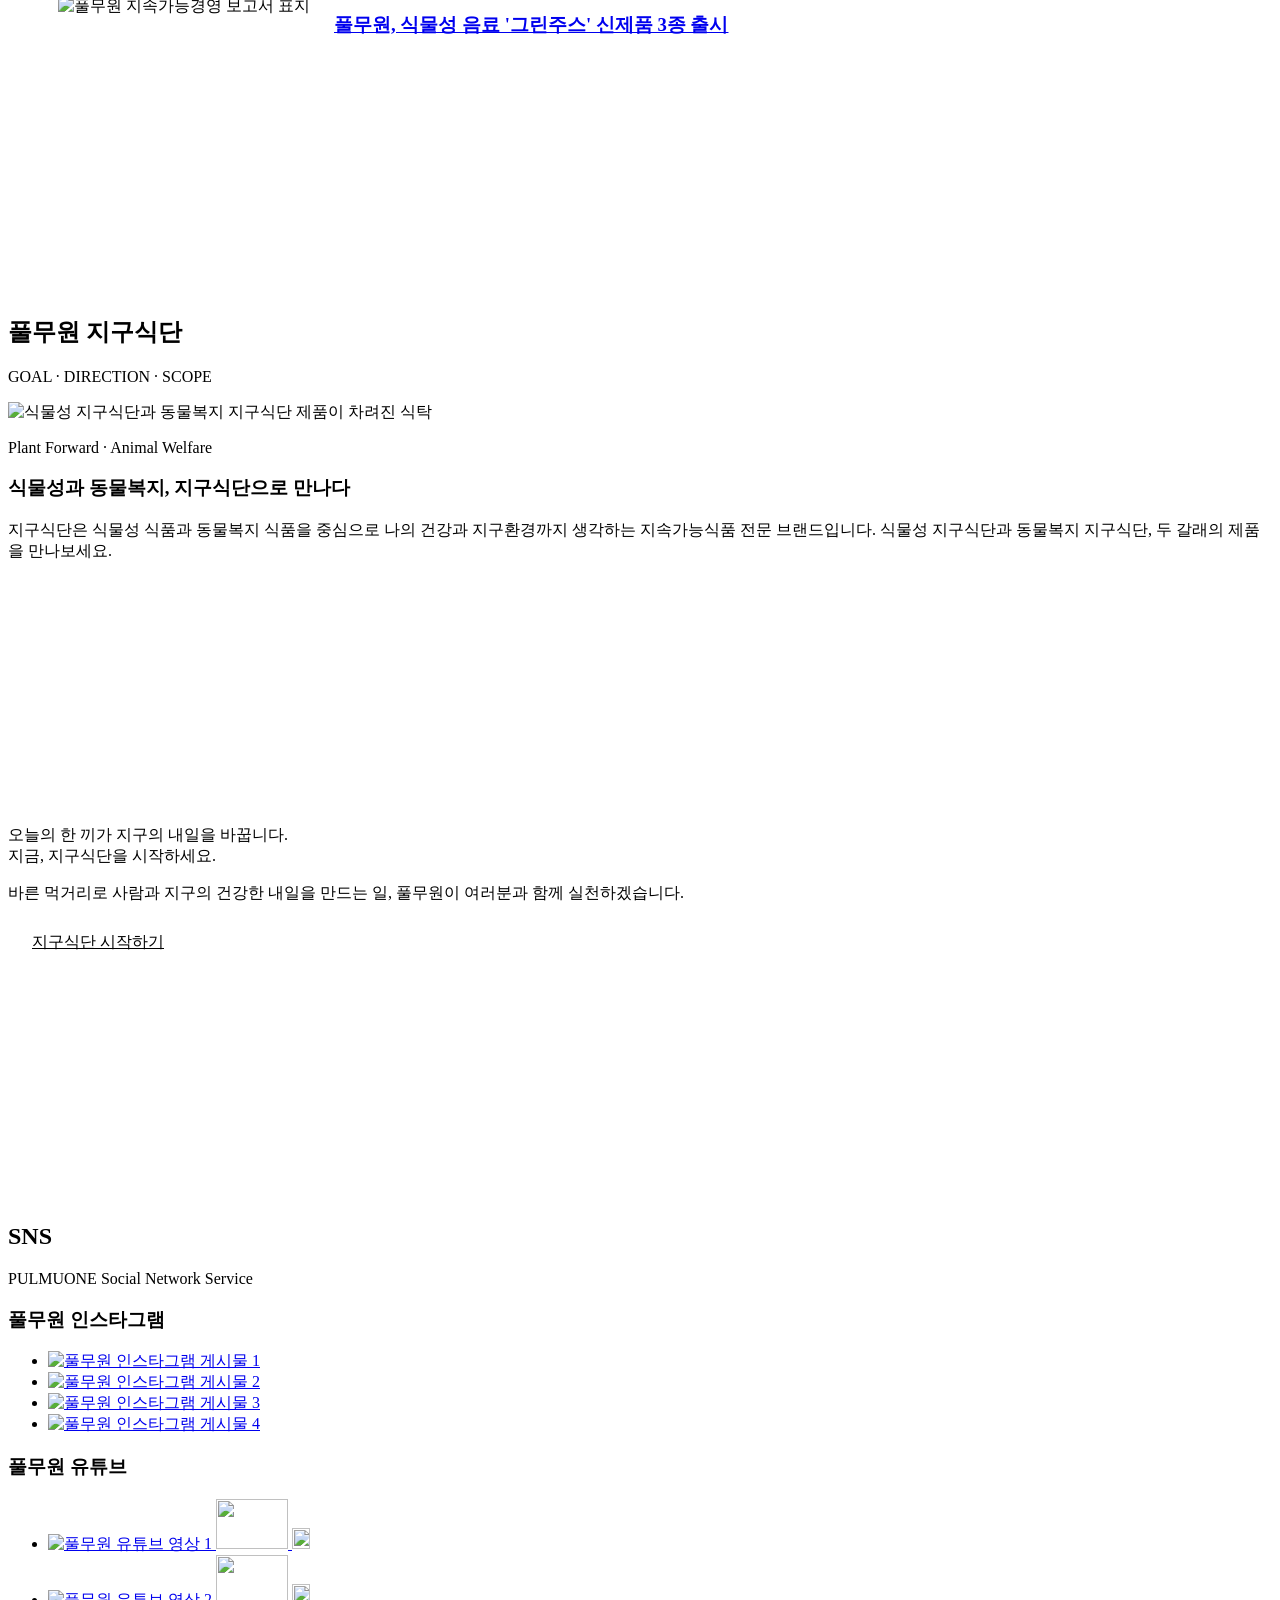
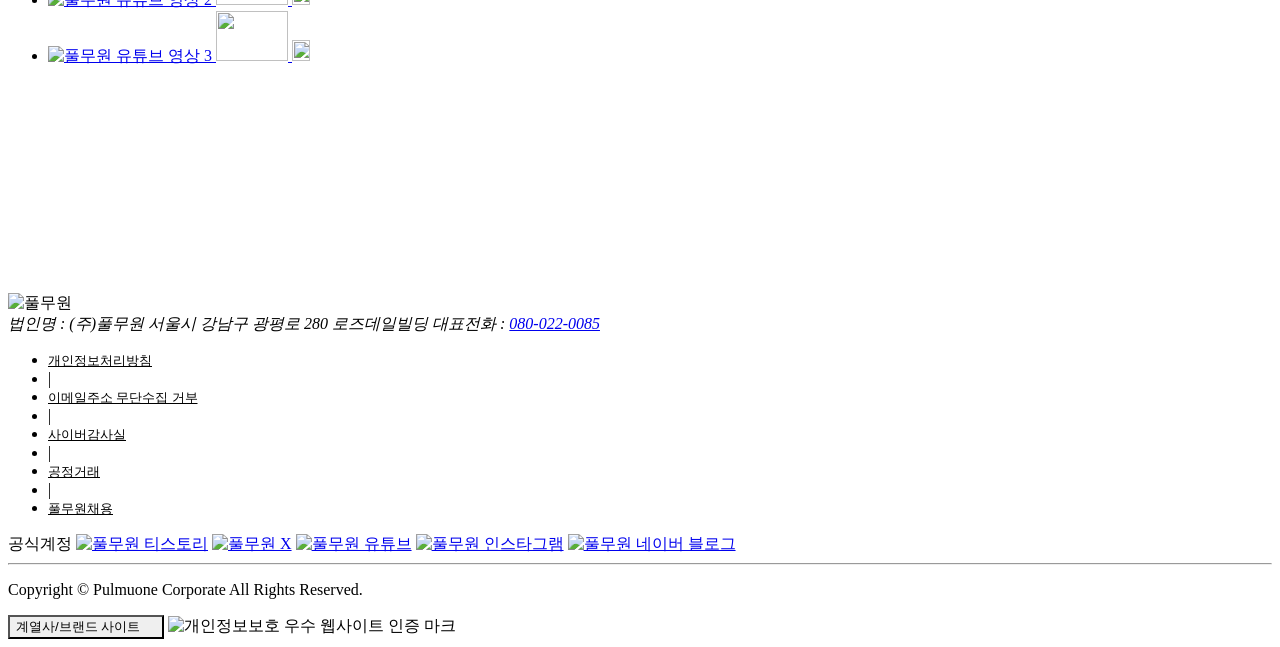
==== commit 387c0cc6: "원일_fix: 뉴스룸/SNS/Eco-Caring Figma 3004:1250 불일치 수정 - @theme: --spacing-news-thumb(144px), --spacing-n" ====
--- a/index.html
+++ b/index.html
@@ -55,6 +55,10 @@
   --color-text-invert: #ffffff;   /* white */
   --color-footer-body: #6b7280;   /* gray/500 */
 
+  /* ---------- 색: 서브페이지 전용 ---------- */
+  --color-border-default: #e5e7eb; /* token-exempt: @theme 정의 — border/border-grey-out 아티클 내부 구분선 */
+  --color-near-black: #030712;     /* token-exempt: @theme 정의 — text/text-primary 아티클 카드 제목색 */
+
   /* ---------- 색: 스크림(사진 위 가독성 확보용) ---------- */
   --color-scrim-hero: rgba(0, 0, 0, 0.85); /* token-exempt: @theme 정의 */
   --color-scrim-banner: rgba(0, 0, 0, 0.45); /* token-exempt: @theme 정의 */
@@ -81,6 +85,11 @@
   --spacing-header-desktop: 152px;
   /* 시안 About 미디어 500px @1080 뷰포트를 자르지 않는 상한 */
   --spacing-media-cap: 48vh;
+  /* 서브페이지 전용 레이아웃 */
+  --spacing-subpage-banner: 450px;   /* 히어로 배너 높이 */
+  --spacing-sidebar-col: 340px;      /* 사이드바 열 너비 */
+  --spacing-col-gap: 60px;           /* 아티클-사이드바 간격 */
+  --spacing-article-bottom: 120px;   /* 아티클 영역 하단 패딩 */
 
   /* 시안 기준 미디어 옆 텍스트 열 고정 폭 */
   --spacing-text-col: 360px;
@@ -89,6 +98,11 @@
   /* 시안 Eco-Caring Value 카드 아이콘 크기 */
   --spacing-icon-circle-lg: 120px;
   --spacing-icon-lg: 88px;
+
+  /* ---------- 뉴스룸 카드 (Figma section4 기준) ---------- */
+  --spacing-news-thumb: 144px;   /* 소형 뉴스 카드 썸네일 크기(정방형) */
+  --spacing-news-card: 164px;    /* 소형 뉴스 카드 최소 높이 */
+  --spacing-newsroom-small: 410px; /* 뉴스룸 그리드 소형카드 열 너비 */
 
   /* ---------- 비율 ---------- */
   --aspect-about: 38 / 25;
@@ -109,6 +123,7 @@
   /* ---------- 행간 ---------- */
   --leading-body: 1.6;
   --leading-body-lg: 1.7;
+  --leading-body-xl: 1.8;   /* 서브페이지 아티클 본문 */
 
   /* ---------- 글자 크기 (데스크톱 1920px 기준 유동값) ---------- */
   --text-hero: clamp(2.25rem, 3.75vw, 4.5rem);
@@ -142,6 +157,10 @@
   /* 시안 지구식단 배너 대형 제목(56px @1920px 캔버스) */
   --text-display-lg: clamp(2rem, 2.9167vw, 3.5rem);
   --text-display-lg--line-height: 1.3;
+
+  /* 서브페이지 히어로 제목 (Figma: 48px 고정 → 반응형 처리) */
+  --text-subpage-hero: clamp(1.75rem, 2.5vw, 3rem);
+  --text-subpage-hero--line-height: 1.3;
 }
 
 /* style.css에서만 참조하는 토큰.
@@ -169,6 +188,12 @@
 
 @utility grid-media-text-wide {
   grid-template-columns: 1fr var(--spacing-text-col-wide);
+}
+
+/* 뉴스룸 전용 그리드: featured(~750px) + 소형카드(410px)
+   Figma section4 기준 1200px 콘텐츠 영역 = 1fr + 410px + 40px gap */
+@utility grid-newsroom {
+  grid-template-columns: 1fr var(--spacing-newsroom-small);
 }
 </style>
 </head>
@@ -326,7 +351,6 @@
         <div class="mx-auto w-full max-w-page px-6">
           <header class="mb-10 flex flex-col gap-2">
             <h2 id="s2-title" class="text-section font-black text-text-primary">Eco-Caring이란?</h2>
-            <p class="text-base text-text-secondary">GOAL · DIRECTION · SCOPE</p>
           </header>
 
           <ul class="grid grid-cols-1 gap-8 sm:grid-cols-3">
@@ -400,7 +424,6 @@
         <div class="mx-auto w-full max-w-page px-6">
           <header class="mb-10 flex flex-col gap-2">
             <h2 class="text-section font-black text-text-invert">2035 풀무원의 중장기 감축 목표</h2>
-            <p class="text-base text-gray-400">PULMUONE ECO-CARING BY NUMBERS</p>
           </header>
 
           <ul class="grid grid-cols-1 gap-3 sm:grid-cols-2 sm:gap-4 lg:grid-cols-4 lg:gap-6">
@@ -536,13 +559,13 @@
             <p class="text-base text-text-secondary">PULMUONE NEWSROOM</p>
           </header>
 
-          <div class="grid gap-10 lg:grid-media-text">
+          <div class="grid gap-10 lg:grid-newsroom">
             <article class="flex flex-col gap-6">
               <a class="focus-ring block overflow-hidden rounded-xl" href="#section5">
                 <img src="assets/images/news-featured.png" alt="풀무원 넷제로 시스템 검증의견서 수여 현장" class="aspect-featured w-full object-cover" loading="lazy" />
               </a>
               <p class="text-sm font-bold text-green-900">보도자료 · 2025.03.13</p>
-              <h3 class="text-display-sm font-extrabold text-text-primary">
+              <h3 class="text-3xl font-extrabold text-text-primary">
                 <a class="focus-ring" href="#section5">풀무원, 국내 식품업계 최초 ‘넷제로 시스템’ 구축</a>
               </h3>
               <p class="text-base leading-normal text-footer-body">
@@ -553,7 +576,7 @@
             <div class="swiper card-swiper" data-swiper="news">
               <ul class="swiper-wrapper">
                 <li class="swiper-slide news-row">
-                  <img src="assets/images/news-small-1.png" alt="지구식단 두유면 제품 이미지" class="news-row__thumb aspect-thumb" loading="lazy" />
+                  <img src="assets/images/news-small-1.png" alt="지구식단 두유면 제품 이미지" class="news-row__thumb" loading="lazy" />
                   <div class="flex min-w-0 flex-col gap-2">
                     <p class="text-xs font-bold text-green-900">보도자료 · 2025.02.17</p>
                     <h3 class="text-lg font-bold text-text-primary">
@@ -562,7 +585,7 @@
                   </div>
                 </li>
                 <li class="swiper-slide news-row">
-                  <img src="assets/images/news-small-2.png" alt="유기동물 보호단체에 전달된 사료" class="news-row__thumb aspect-thumb" loading="lazy" />
+                  <img src="assets/images/news-small-2.png" alt="유기동물 보호단체에 전달된 사료" class="news-row__thumb" loading="lazy" />
                   <div class="flex min-w-0 flex-col gap-2">
                     <p class="text-xs font-bold text-green-900">ESG 소식 · 2025.02.28</p>
                     <h3 class="text-lg font-bold text-text-primary">
@@ -571,7 +594,7 @@
                   </div>
                 </li>
                 <li class="swiper-slide news-row">
-                  <img src="assets/images/news-small-3.png" alt="친환경 케어 전략 선언 현장" class="news-row__thumb aspect-thumb" loading="lazy" />
+                  <img src="assets/images/news-small-3.png" alt="친환경 케어 전략 선언 현장" class="news-row__thumb" loading="lazy" />
                   <div class="flex min-w-0 flex-col gap-2">
                     <p class="text-xs font-bold text-green-900">지속가능경영 · 2024.01.31</p>
                     <h3 class="text-lg font-bold text-text-primary">
@@ -580,7 +603,7 @@
                   </div>
                 </li>
                 <li class="swiper-slide news-row">
-                  <img src="assets/images/news-small-1.png" alt="풀무원 지속가능경영 보고서 표지" class="news-row__thumb aspect-thumb" loading="lazy" />
+                  <img src="assets/images/news-small-1.png" alt="풀무원 지속가능경영 보고서 표지" class="news-row__thumb" loading="lazy" />
                   <div class="flex min-w-0 flex-col gap-2">
                     <p class="text-xs font-bold text-green-900">지속가능경영 · 2024.01.31</p>
                     <h3 class="text-lg font-bold text-text-primary">
@@ -648,29 +671,29 @@
         <div class="mx-auto w-full max-w-page px-6">
           <header class="mb-10 flex flex-col gap-2">
             <h2 id="s7-title" class="text-section font-black text-text-primary">SNS</h2>
-            <p class="text-base text-text-secondary">PULMUONE SOCIAL NETWORK SERVICE</p>
+            <p class="text-base text-text-secondary">PULMUONE Social Network Service</p>
           </header>
 
           <div class="flex flex-col gap-6 pb-6">
             <h3 class="text-3xl font-extrabold text-text-primary">풀무원 인스타그램</h3>
             <ul class="grid grid-cols-2 gap-6 lg:grid-cols-4">
               <li>
-                <a class="focus-ring block overflow-hidden rounded-xl border border-gray-200" href="#site-footer">
+                <a class="focus-ring block overflow-hidden rounded-xl border border-border-default" href="#site-footer">
                   <img src="assets/images/social-instagram-1.png" alt="풀무원 인스타그램 게시물 1" class="aspect-instagram w-full object-cover" loading="lazy" />
                 </a>
               </li>
               <li>
-                <a class="focus-ring block overflow-hidden rounded-xl border border-gray-200" href="#site-footer">
+                <a class="focus-ring block overflow-hidden rounded-xl border border-border-default" href="#site-footer">
                   <img src="assets/images/social-instagram-2.png" alt="풀무원 인스타그램 게시물 2" class="aspect-instagram w-full object-cover" loading="lazy" />
                 </a>
               </li>
               <li>
-                <a class="focus-ring block overflow-hidden rounded-xl border border-gray-200" href="#site-footer">
+                <a class="focus-ring block overflow-hidden rounded-xl border border-border-default" href="#site-footer">
                   <img src="assets/images/social-instagram-3.png" alt="풀무원 인스타그램 게시물 3" class="aspect-instagram w-full object-cover" loading="lazy" />
                 </a>
               </li>
               <li>
-                <a class="focus-ring block overflow-hidden rounded-xl border border-gray-200" href="#site-footer">
+                <a class="focus-ring block overflow-hidden rounded-xl border border-border-default" href="#site-footer">
                   <img src="assets/images/social-instagram-4.png" alt="풀무원 인스타그램 게시물 4" class="aspect-instagram w-full object-cover" loading="lazy" />
                 </a>
               </li>
@@ -681,7 +704,7 @@
             <h3 class="text-3xl font-extrabold text-text-primary">풀무원 유튜브</h3>
             <ul class="grid grid-cols-1 gap-6 lg:grid-cols-3">
               <li class="relative">
-                <a class="focus-ring block overflow-hidden rounded-xl border border-gray-200" href="#site-footer">
+                <a class="focus-ring block overflow-hidden rounded-xl border border-border-default" href="#site-footer">
                   <img src="assets/images/social-youtube-1.png" alt="풀무원 유튜브 영상 1" class="aspect-video w-full object-cover" loading="lazy" />
                   <span class="absolute inset-0 flex items-center justify-center" aria-hidden="true">
                     <span class="relative flex items-center justify-center">
@@ -692,7 +715,7 @@
                 </a>
               </li>
               <li class="relative">
-                <a class="focus-ring block overflow-hidden rounded-xl border border-gray-200" href="#site-footer">
+                <a class="focus-ring block overflow-hidden rounded-xl border border-border-default" href="#site-footer">
                   <img src="assets/images/social-youtube-2.png" alt="풀무원 유튜브 영상 2" class="aspect-video w-full object-cover" loading="lazy" />
                   <span class="absolute inset-0 flex items-center justify-center" aria-hidden="true">
                     <span class="relative flex items-center justify-center">
@@ -703,7 +726,7 @@
                 </a>
               </li>
               <li class="relative">
-                <a class="focus-ring block overflow-hidden rounded-xl border border-gray-200" href="#site-footer">
+                <a class="focus-ring block overflow-hidden rounded-xl border border-border-default" href="#site-footer">
                   <img src="assets/images/social-youtube-3.png" alt="풀무원 유튜브 영상 3" class="aspect-video w-full object-cover" loading="lazy" />
                   <span class="absolute inset-0 flex items-center justify-center" aria-hidden="true">
                     <span class="relative flex items-center justify-center">
--- a/assets/css/style.css
+++ b/assets/css/style.css
@@ -335,21 +335,22 @@
   font-size: 1rem;
 }
 
-/* ---------- 뉴스 리스트 행 ---------- */
+/* ---------- 뉴스 리스트 행 ----------
+   Figma section4: 164px 높이, 24px gap, 10px 내부 padding, 완전 border */
 .news-row {
   display: flex;
   align-items: center;
-  gap: 1rem;
-  border-bottom: var(--spacing-hairline) solid var(--color-gray-200);
-  padding-block: 1rem;
-}
-.news-row:first-child {
-  padding-top: 0;
+  gap: 1.5rem;                                          /* Figma: 24px */
+  border: var(--spacing-hairline) solid var(--color-border-default);
+  border-radius: var(--radius-md);
+  padding: 0.625rem;                                    /* Figma: 10px */
+  min-height: var(--spacing-news-card);                 /* Figma: 164px */
 }
 .news-row__thumb {
   flex: none;
-  width: 6rem;
-  border-radius: var(--radius-lg);
+  width: var(--spacing-news-thumb);                     /* Figma: 144px */
+  height: var(--spacing-news-thumb);                    /* Figma: 144px, 정방형 */
+  border-radius: var(--radius-md);                      /* Figma: radius-md(6px) */
   object-fit: cover;
 }
 
@@ -379,10 +380,11 @@
   flex: 1 1 0;
   min-width: 0;
 }
-/* 뉴스 리스트는 데스크톱에서도 세로 스택으로 표시한다. */
+/* 뉴스 리스트는 데스크톱에서도 세로 스택으로 표시한다.
+   Figma: 카드 사이 gap 32px */
 .card-swiper[data-swiper="news"]:not(.swiper-initialized) .swiper-wrapper {
   flex-direction: column;
-  gap: 0;
+  gap: 2rem;
 }
 .card-swiper:not(.swiper-initialized) .swiper-pagination {
   display: none;
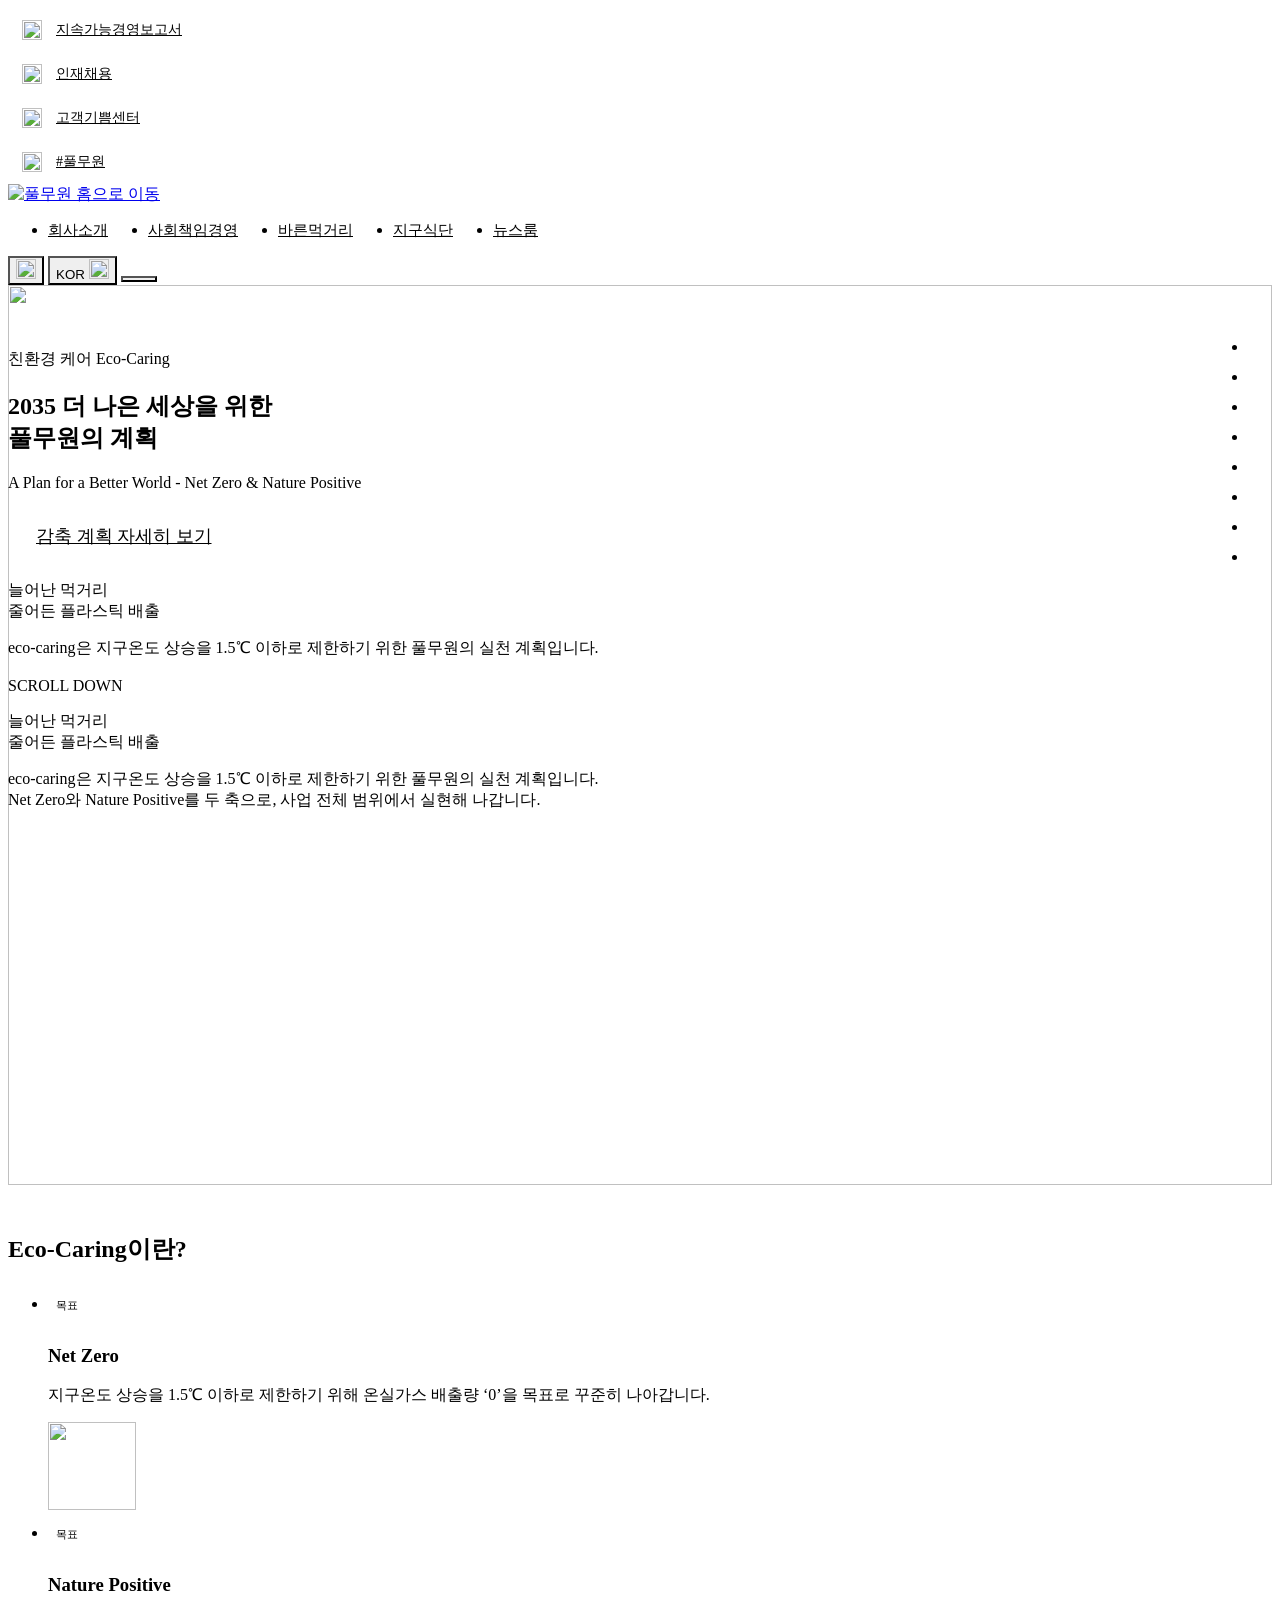
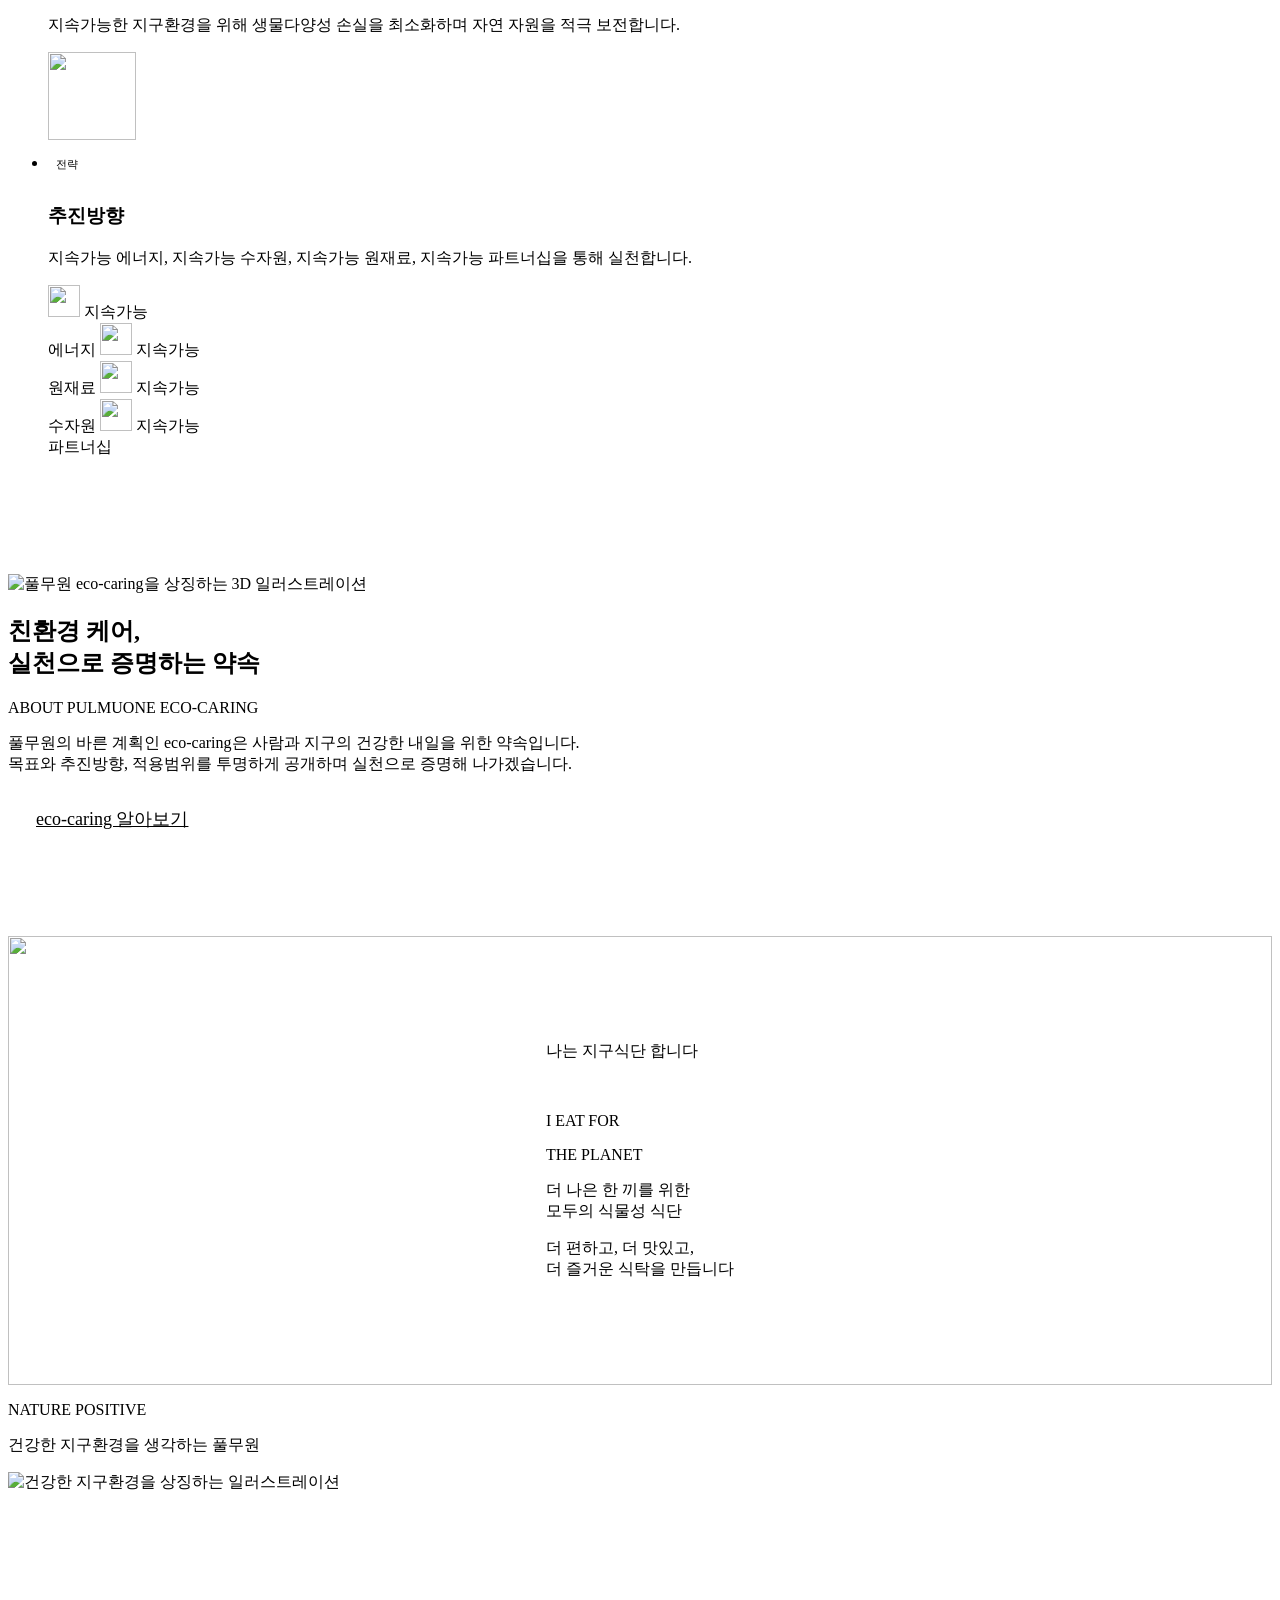
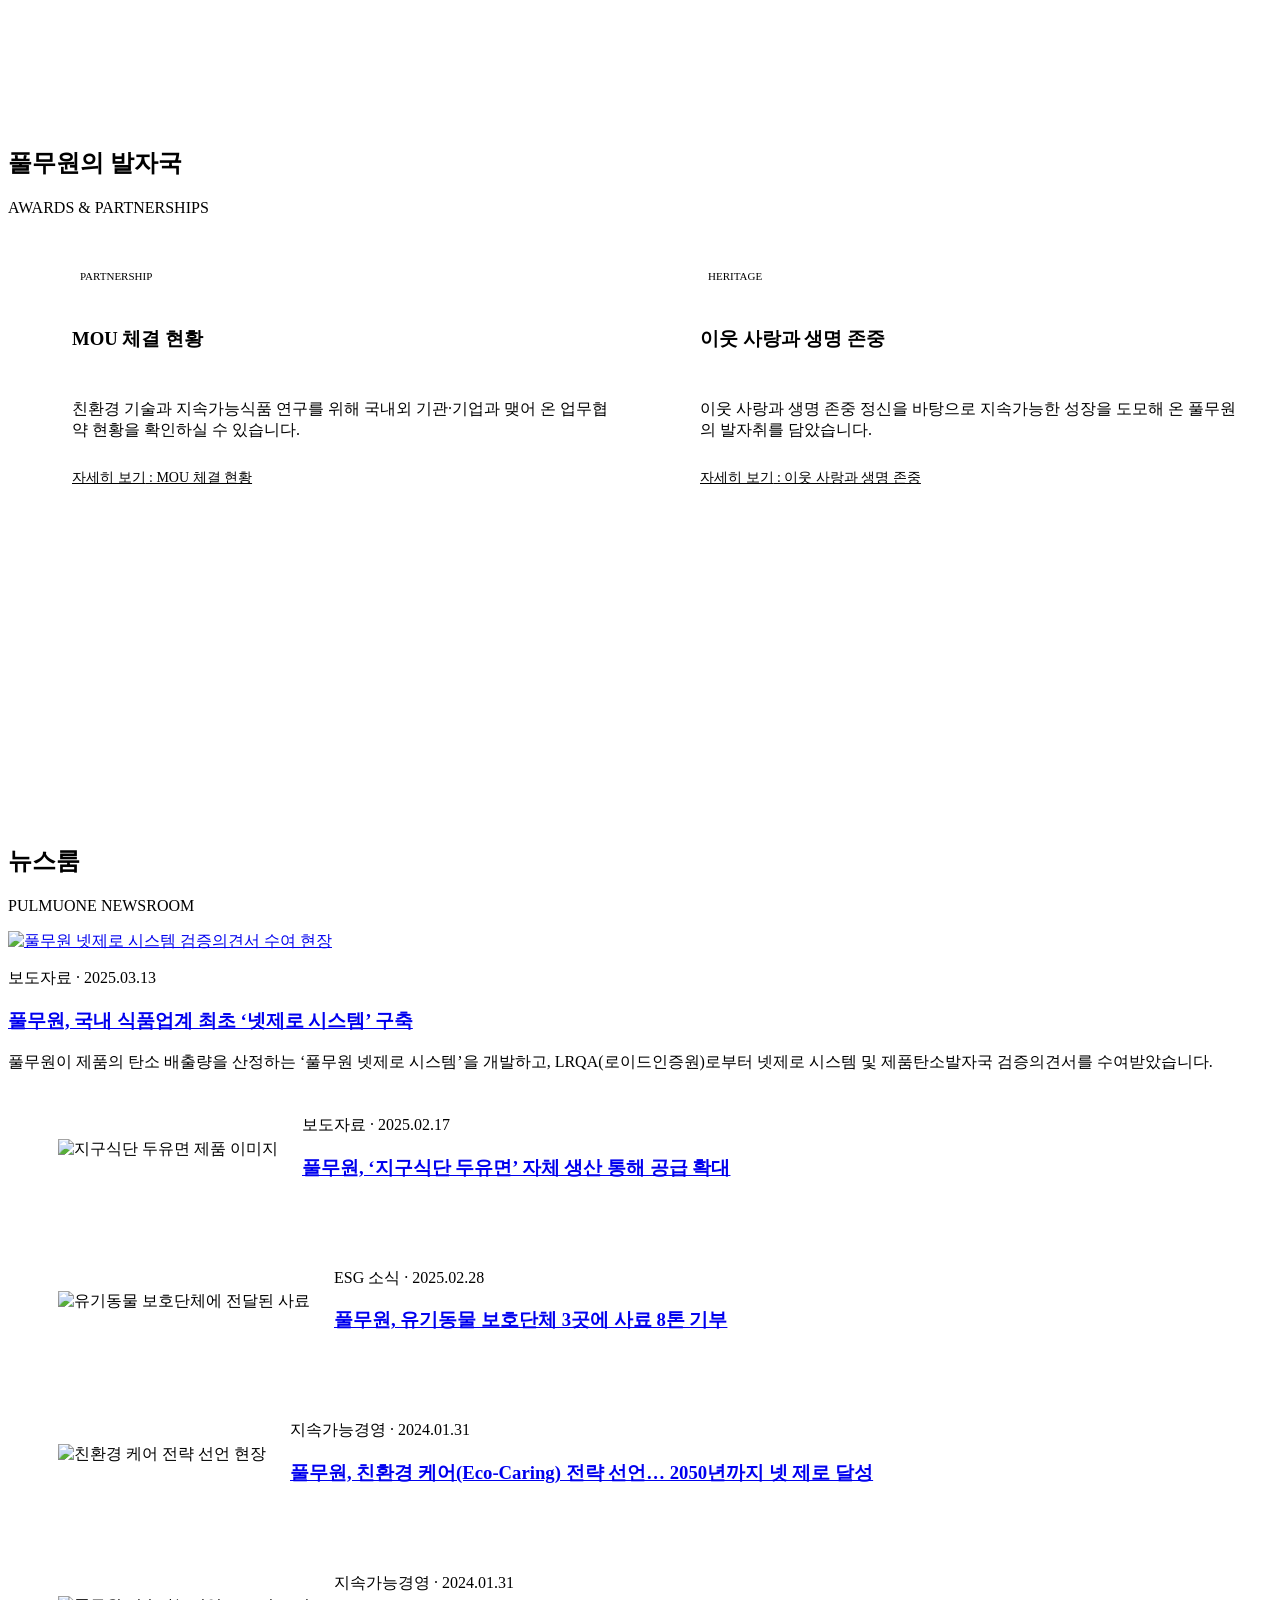
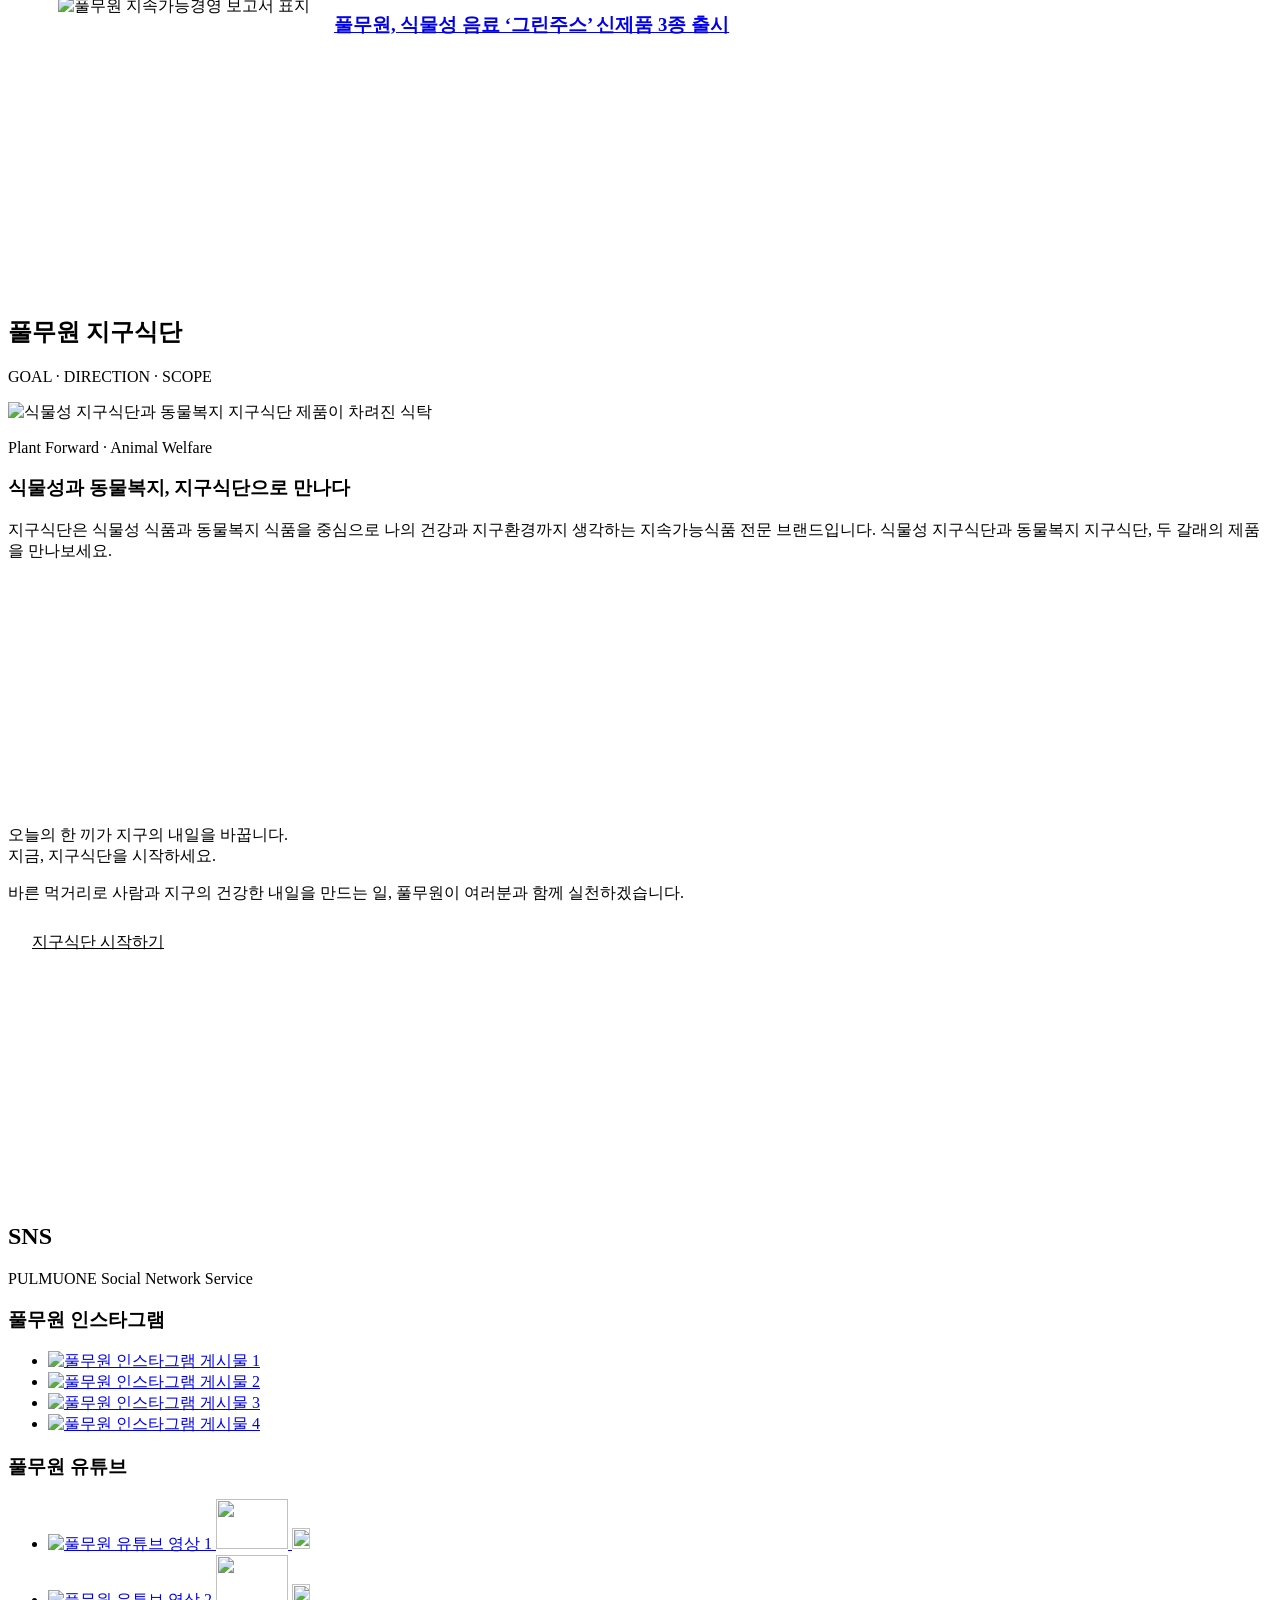
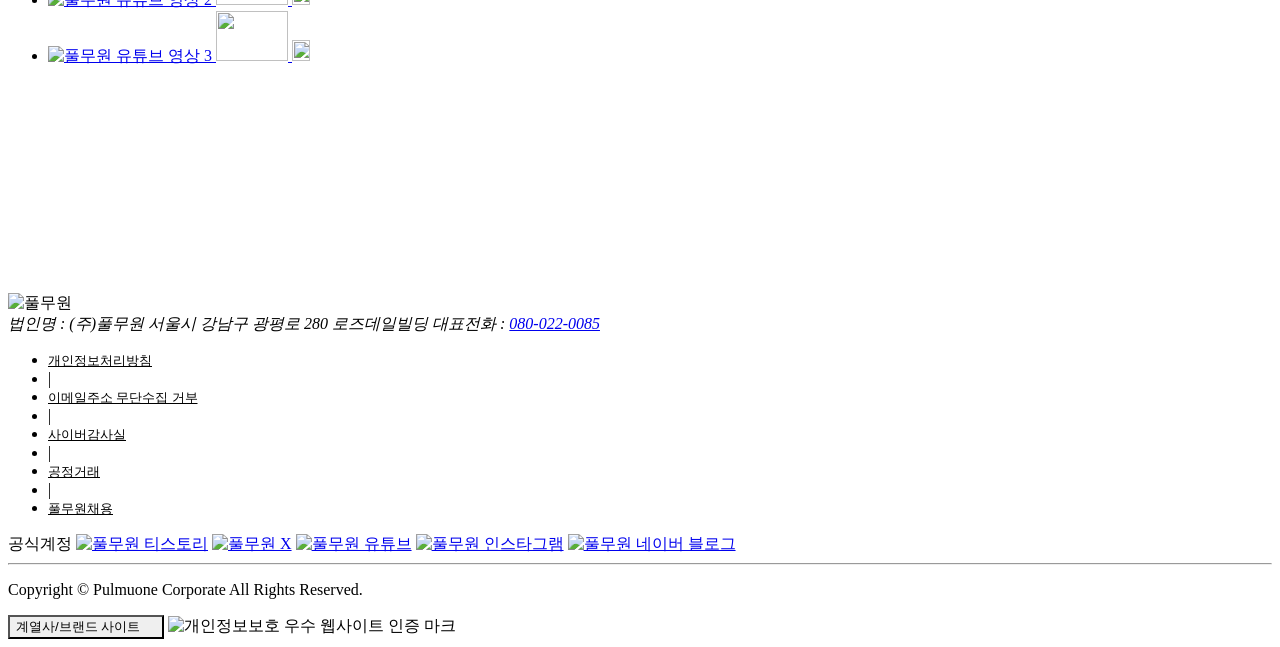
==== commit d229db6f: "Figma 3004:1250 시안 반영: 히어로 헤드라인 여백, 뉴스 카드 메타 텍스트 크기 - Section3 지구식단 배너: 한국어 주제문/영어 헤드라인을 하나의   text-" ====
--- a/index.html
+++ b/index.html
@@ -153,6 +153,9 @@
   --text-label: 15px;
   /* 시안 Stat Block 라벨 줄 높이 17px (= 15 × 17/15) */
   --text-label--line-height: calc(17 / 15);
+
+  /* 시안 소형 뉴스 카드 날짜·카테고리 (Figma section5 소형 카드 기준 13px) */
+  --text-news-meta: 13px;
 
   /* 시안 지구식단 배너 대형 제목(56px @1920px 캔버스) */
   --text-display-lg: clamp(2rem, 2.9167vw, 3.5rem);
@@ -483,11 +486,17 @@
         <img src="assets/images/global-citizen-banner.png" alt="" class="hero__bg" />
         <div class="absolute inset-0 bg-scrim-banner" aria-hidden="true"></div>
 
-        <div class=”relative mx-auto flex w-full max-w-page flex-col items-start gap-2.5 px-6”>
-          <p class=”ts-hero text-display-lg font-black text-text-invert”>나는 지구식단 합니다</p>
-          <p class=”ts-hero text-display-lg font-bold text-text-invert”>I EAT FOR<br />THE PLANET</p>
-          <p class=”ts-strong text-display font-bold text-text-invert”>더 나은 한 끼를 위한<br />모두의 식물성 식단</p>
-          <p class=”ts-strong text-section font-bold text-text-invert”>더 편하고, 더 맛있고,<br />더 즐거운 식탁을 만듭니다</p>
+        <div class="relative mx-auto flex w-full max-w-page flex-col items-start gap-2.5 px-6">
+          <!-- Figma 3004:1416 — 한국어 주제문 + 영어 헤드라인을 하나의 size 블록으로
+               묶고 사이에 동일 line-height의 빈 줄을 두어 시각적 여백을 만든다. -->
+          <div class="ts-hero text-display-lg text-text-invert">
+            <p class="font-black">나는 지구식단 합니다</p>
+            <p aria-hidden="true">&nbsp;</p>
+            <p class="font-bold">I EAT FOR</p>
+            <p class="font-bold">THE PLANET</p>
+          </div>
+          <p class="ts-strong text-display font-bold text-text-invert">더 나은 한 끼를 위한<br />모두의 식물성 식단</p>
+          <p class="ts-strong text-section font-bold text-text-invert">더 편하고, 더 맛있고,<br />더 즐거운 식탁을 만듭니다</p>
         </div>
       </div>
 
@@ -578,7 +587,7 @@
                 <li class="swiper-slide news-row">
                   <img src="assets/images/news-small-1.png" alt="지구식단 두유면 제품 이미지" class="news-row__thumb" loading="lazy" />
                   <div class="flex min-w-0 flex-col gap-2">
-                    <p class="text-xs font-bold text-green-900">보도자료 · 2025.02.17</p>
+                    <p class="text-news-meta font-bold text-green-900">보도자료 · 2025.02.17</p>
                     <h3 class="text-lg font-bold text-text-primary">
                       <a class="focus-ring" href="#section5">풀무원, ‘지구식단 두유면’ 자체 생산 통해 공급 확대</a>
                     </h3>
@@ -587,7 +596,7 @@
                 <li class="swiper-slide news-row">
                   <img src="assets/images/news-small-2.png" alt="유기동물 보호단체에 전달된 사료" class="news-row__thumb" loading="lazy" />
                   <div class="flex min-w-0 flex-col gap-2">
-                    <p class="text-xs font-bold text-green-900">ESG 소식 · 2025.02.28</p>
+                    <p class="text-news-meta font-bold text-green-900">ESG 소식 · 2025.02.28</p>
                     <h3 class="text-lg font-bold text-text-primary">
                       <a class="focus-ring" href="#section5">풀무원, 유기동물 보호단체 3곳에 사료 8톤 기부</a>
                     </h3>
@@ -596,7 +605,7 @@
                 <li class="swiper-slide news-row">
                   <img src="assets/images/news-small-3.png" alt="친환경 케어 전략 선언 현장" class="news-row__thumb" loading="lazy" />
                   <div class="flex min-w-0 flex-col gap-2">
-                    <p class="text-xs font-bold text-green-900">지속가능경영 · 2024.01.31</p>
+                    <p class="text-news-meta font-bold text-green-900">지속가능경영 · 2024.01.31</p>
                     <h3 class="text-lg font-bold text-text-primary">
                       <a class="focus-ring" href="#section5">풀무원, 친환경 케어(Eco-Caring) 전략 선언… 2050년까지 넷 제로 달성</a>
                     </h3>
@@ -605,9 +614,9 @@
                 <li class="swiper-slide news-row">
                   <img src="assets/images/news-small-1.png" alt="풀무원 지속가능경영 보고서 표지" class="news-row__thumb" loading="lazy" />
                   <div class="flex min-w-0 flex-col gap-2">
-                    <p class="text-xs font-bold text-green-900">지속가능경영 · 2024.01.31</p>
+                    <p class="text-news-meta font-bold text-green-900">지속가능경영 · 2024.01.31</p>
                     <h3 class="text-lg font-bold text-text-primary">
-                      <a class="focus-ring" href="#section5">풀무원, 식물성 음료 '그린주스' 신제품 3종 출시</a>
+                      <a class="focus-ring" href="#section5">풀무원, 식물성 음료 ‘그린주스’ 신제품 3종 출시</a>
                     </h3>
                   </div>
                 </li>
